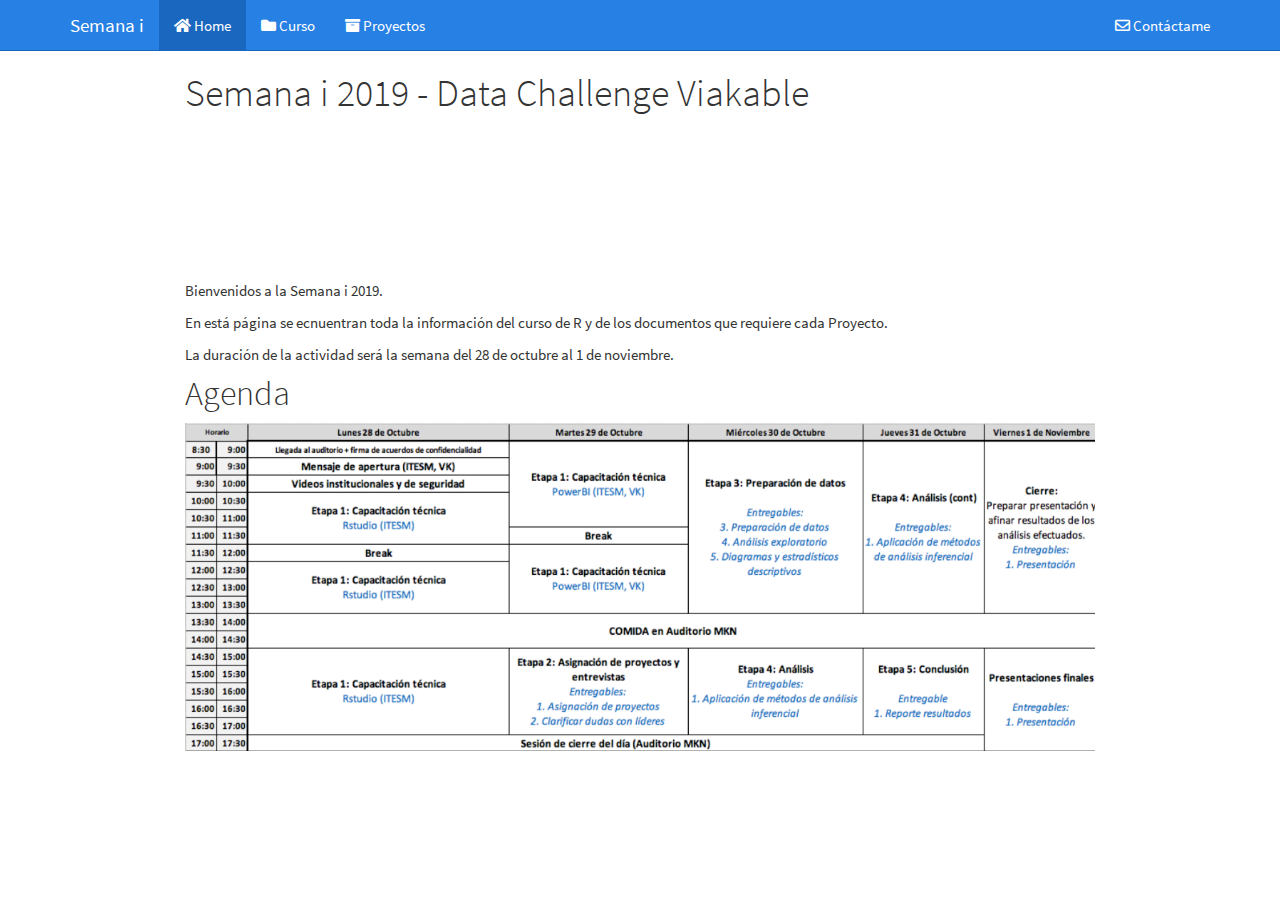
==== index.html @ 7a543953 "Update index.html" ====
<!DOCTYPE html>

<html xmlns="http://www.w3.org/1999/xhtml">

<head>

<meta charset="utf-8" />
<meta http-equiv="Content-Type" content="text/html; charset=utf-8" />
<meta name="generator" content="pandoc" />
<meta http-equiv="X-UA-Compatible" content="IE=EDGE" />




<title>Semana i 2019 - Data Challenge Viakable</title>

<script src="site_libs/jquery-1.11.3/jquery.min.js"></script>
<meta name="viewport" content="width=device-width, initial-scale=1" />
<link href="site_libs/bootstrap-3.3.5/css/cosmo.min.css" rel="stylesheet" />
<script src="site_libs/bootstrap-3.3.5/js/bootstrap.min.js"></script>
<script src="site_libs/bootstrap-3.3.5/shim/html5shiv.min.js"></script>
<script src="site_libs/bootstrap-3.3.5/shim/respond.min.js"></script>
<script src="site_libs/navigation-1.1/tabsets.js"></script>
<link href="site_libs/highlightjs-9.12.0/textmate.css" rel="stylesheet" />
<script src="site_libs/highlightjs-9.12.0/highlight.js"></script>
<link href="site_libs/font-awesome-5.1.0/css/all.css" rel="stylesheet" />
<link href="site_libs/font-awesome-5.1.0/css/v4-shims.css" rel="stylesheet" />

<style type="text/css">code{white-space: pre;}</style>
<style type="text/css">
  pre:not([class]) {
    background-color: white;
  }
</style>
<script type="text/javascript">
if (window.hljs) {
  hljs.configure({languages: []});
  hljs.initHighlightingOnLoad();
  if (document.readyState && document.readyState === "complete") {
    window.setTimeout(function() { hljs.initHighlighting(); }, 0);
  }
}
</script>



<style type="text/css">
h1 {
  font-size: 34px;
}
h1.title {
  font-size: 38px;
}
h2 {
  font-size: 30px;
}
h3 {
  font-size: 24px;
}
h4 {
  font-size: 18px;
}
h5 {
  font-size: 16px;
}
h6 {
  font-size: 12px;
}
.table th:not([align]) {
  text-align: left;
}
</style>




<style type = "text/css">
.main-container {
  max-width: 940px;
  margin-left: auto;
  margin-right: auto;
}
code {
  color: inherit;
  background-color: rgba(0, 0, 0, 0.04);
}
img {
  max-width:100%;
}
.tabbed-pane {
  padding-top: 12px;
}
.html-widget {
  margin-bottom: 20px;
}
button.code-folding-btn:focus {
  outline: none;
}
summary {
  display: list-item;
}
</style>


<style type="text/css">
/* padding for bootstrap navbar */
body {
  padding-top: 51px;
  padding-bottom: 40px;
}
/* offset scroll position for anchor links (for fixed navbar)  */
.section h1 {
  padding-top: 56px;
  margin-top: -56px;
}
.section h2 {
  padding-top: 56px;
  margin-top: -56px;
}
.section h3 {
  padding-top: 56px;
  margin-top: -56px;
}
.section h4 {
  padding-top: 56px;
  margin-top: -56px;
}
.section h5 {
  padding-top: 56px;
  margin-top: -56px;
}
.section h6 {
  padding-top: 56px;
  margin-top: -56px;
}
.dropdown-submenu {
  position: relative;
}
.dropdown-submenu>.dropdown-menu {
  top: 0;
  left: 100%;
  margin-top: -6px;
  margin-left: -1px;
  border-radius: 0 6px 6px 6px;
}
.dropdown-submenu:hover>.dropdown-menu {
  display: block;
}
.dropdown-submenu>a:after {
  display: block;
  content: " ";
  float: right;
  width: 0;
  height: 0;
  border-color: transparent;
  border-style: solid;
  border-width: 5px 0 5px 5px;
  border-left-color: #cccccc;
  margin-top: 5px;
  margin-right: -10px;
}
.dropdown-submenu:hover>a:after {
  border-left-color: #ffffff;
}
.dropdown-submenu.pull-left {
  float: none;
}
.dropdown-submenu.pull-left>.dropdown-menu {
  left: -100%;
  margin-left: 10px;
  border-radius: 6px 0 6px 6px;
}
</style>

<script>
// manage active state of menu based on current page
$(document).ready(function () {
  // active menu anchor
  href = window.location.pathname
  href = href.substr(href.lastIndexOf('/') + 1)
  if (href === "")
    href = "index.html";
  var menuAnchor = $('a[href="' + href + '"]');

  // mark it active
  menuAnchor.parent().addClass('active');

  // if it's got a parent navbar menu mark it active as well
  menuAnchor.closest('li.dropdown').addClass('active');
});
</script>

<!-- tabsets -->

<style type="text/css">
.tabset-dropdown > .nav-tabs {
  display: inline-table;
  max-height: 500px;
  min-height: 44px;
  overflow-y: auto;
  background: white;
  border: 1px solid #ddd;
  border-radius: 4px;
}

.tabset-dropdown > .nav-tabs > li.active:before {
  content: "";
  font-family: 'Glyphicons Halflings';
  display: inline-block;
  padding: 10px;
  border-right: 1px solid #ddd;
}

.tabset-dropdown > .nav-tabs.nav-tabs-open > li.active:before {
  content: "&#xe258;";
  border: none;
}

.tabset-dropdown > .nav-tabs.nav-tabs-open:before {
  content: "";
  font-family: 'Glyphicons Halflings';
  display: inline-block;
  padding: 10px;
  border-right: 1px solid #ddd;
}

.tabset-dropdown > .nav-tabs > li.active {
  display: block;
}

.tabset-dropdown > .nav-tabs > li > a,
.tabset-dropdown > .nav-tabs > li > a:focus,
.tabset-dropdown > .nav-tabs > li > a:hover {
  border: none;
  display: inline-block;
  border-radius: 4px;
}

.tabset-dropdown > .nav-tabs.nav-tabs-open > li {
  display: block;
  float: none;
}

.tabset-dropdown > .nav-tabs > li {
  display: none;
}
</style>

<!-- code folding -->




</head>

<body>


<div class="container-fluid main-container">




<div class="navbar navbar-inverse  navbar-fixed-top" role="navigation">
  <div class="container">
    <div class="navbar-header">
      <button type="button" class="navbar-toggle collapsed" data-toggle="collapse" data-target="#navbar">
        <span class="icon-bar"></span>
        <span class="icon-bar"></span>
        <span class="icon-bar"></span>
      </button>
      <a class="navbar-brand" href="index.html">Semana i</a>
    </div>
    <div id="navbar" class="navbar-collapse collapse">
      <ul class="nav navbar-nav">
        <li>
  <a href="index.html">
    <span class="fa fa-home"></span>
     
    Home
  </a>
</li>
<li>
  <a href="about.html">
    <span class="fa fa-folder"></span>
     
    Curso
  </a>
</li>
<li>
  <a href="material.html">
    <span class="fa fa-archive"></span>
     
    Proyectos
  </a>
</li>
      </ul>
      <ul class="nav navbar-nav navbar-right">
        <li>
  <a href="mailto:luisbv@tec.mx">
    <span class="fa fa-envelope-o"></span>
     
    Contáctame
  </a>
</li>
      </ul>
    </div><!--/.nav-collapse -->
  </div><!--/.container -->
</div><!--/.navbar -->

<div class="fluid-row" id="header">



<h1 class="title toc-ignore">Semana i 2019 - Data Challenge Viakable</h1>
<iframe src="https://powerva.microsoft.com/webchat/bots/40c012dd-8c26-44a7-b604-6dfee93627e7" frameborder="0" style="width: 1000; height: 1000;"></iframe>
</div>



<p>Bienvenidos a la Semana i 2019.</p>
<p>En está página se ecnuentran toda la información del curso de R y de los documentos que requiere cada Proyecto.</p>
<p>La duración de la actividad será la semana del 28 de octubre al 1 de noviembre.</p>
<div id="agenda" class="section level1">
<h1>Agenda</h1>
<p><img src="Agenda.png"> </img></p>
</div>




</div>

<script>

// add bootstrap table styles to pandoc tables
function bootstrapStylePandocTables() {
  $('tr.header').parent('thead').parent('table').addClass('table table-condensed');
}
$(document).ready(function () {
  bootstrapStylePandocTables();
});


</script>

<!-- tabsets -->

<script>
$(document).ready(function () {
  window.buildTabsets("TOC");
});

$(document).ready(function () {
  $('.tabset-dropdown > .nav-tabs > li').click(function () {
    $(this).parent().toggleClass('nav-tabs-open')
  });
});
</script>

<!-- code folding -->


<!-- dynamically load mathjax for compatibility with self-contained -->
<script>
  (function () {
    var script = document.createElement("script");
    script.type = "text/javascript";
    script.src  = "https://mathjax.rstudio.com/latest/MathJax.js?config=TeX-AMS-MML_HTMLorMML";
    document.getElementsByTagName("head")[0].appendChild(script);
  })();
</script>

</body>
</html>
---- site_libs/bootstrap-3.3.5/css/cosmo.min.css ----
@font-face {
  font-family: 'Source Sans Pro';
  font-style: normal;
  font-weight: 300;
  src: url(fonts/SourceSansProLight.ttf) format('truetype');
}
@font-face {
  font-family: 'Source Sans Pro';
  font-style: normal;
  font-weight: 400;
  src: url(fonts/SourceSansPro.ttf) format('truetype');
}
@font-face {
  font-family: 'Source Sans Pro';
  font-style: normal;
  font-weight: 700;
  src: url(fonts/SourceSansProBold.ttf) format('truetype');
}

/*!
 * bootswatch v3.3.6
 * Homepage: http://bootswatch.com
 * Copyright 2012-2015 Thomas Park
 * Licensed under MIT
 * Based on Bootstrap
*//*!
 * Bootstrap v3.3.6 (http://getbootstrap.com)
 * Copyright 2011-2015 Twitter, Inc.
 * Licensed under MIT (https://github.com/twbs/bootstrap/blob/master/LICENSE)
 *//*! normalize.css v3.0.3 | MIT License | github.com/necolas/normalize.css */html{font-family:sans-serif;-ms-text-size-adjust:100%;-webkit-text-size-adjust:100%}body{margin:0}article,aside,details,figcaption,figure,footer,header,hgroup,main,menu,nav,section,summary{display:block}audio,canvas,progress,video{display:inline-block;vertical-align:baseline}audio:not([controls]){display:none;height:0}[hidden],template{display:none}a{background-color:transparent}a:active,a:hover{outline:0}abbr[title]{border-bottom:1px dotted}b,strong{font-weight:bold}dfn{font-style:italic}h1{font-size:2em;margin:0.67em 0}mark{background:#ff0;color:#000}small{font-size:80%}sub,sup{font-size:75%;line-height:0;position:relative;vertical-align:baseline}sup{top:-0.5em}sub{bottom:-0.25em}img{border:0}svg:not(:root){overflow:hidden}figure{margin:1em 40px}hr{-webkit-box-sizing:content-box;-moz-box-sizing:content-box;box-sizing:content-box;height:0}pre{overflow:auto}code,kbd,pre,samp{font-family:monospace, monospace;font-size:1em}button,input,optgroup,select,textarea{color:inherit;font:inherit;margin:0}button{overflow:visible}button,select{text-transform:none}button,html input[type="button"],input[type="reset"],input[type="submit"]{-webkit-appearance:button;cursor:pointer}button[disabled],html input[disabled]{cursor:default}button::-moz-focus-inner,input::-moz-focus-inner{border:0;padding:0}input{line-height:normal}input[type="checkbox"],input[type="radio"]{-webkit-box-sizing:border-box;-moz-box-sizing:border-box;box-sizing:border-box;padding:0}input[type="number"]::-webkit-inner-spin-button,input[type="number"]::-webkit-outer-spin-button{height:auto}input[type="search"]{-webkit-appearance:textfield;-webkit-box-sizing:content-box;-moz-box-sizing:content-box;box-sizing:content-box}input[type="search"]::-webkit-search-cancel-button,input[type="search"]::-webkit-search-decoration{-webkit-appearance:none}fieldset{border:1px solid #c0c0c0;margin:0 2px;padding:0.35em 0.625em 0.75em}legend{border:0;padding:0}textarea{overflow:auto}optgroup{font-weight:bold}table{border-collapse:collapse;border-spacing:0}td,th{padding:0}/*! Source: https://github.com/h5bp/html5-boilerplate/blob/master/src/css/main.css */@media print{*,*:before,*:after{background:transparent !important;color:#000 !important;-webkit-box-shadow:none !important;box-shadow:none !important;text-shadow:none !important}a,a:visited{text-decoration:underline}a[href]:after{content:" (" attr(href) ")"}abbr[title]:after{content:" (" attr(title) ")"}a[href^="#"]:after,a[href^="javascript:"]:after{content:""}pre,blockquote{border:1px solid #999;page-break-inside:avoid}thead{display:table-header-group}tr,img{page-break-inside:avoid}img{max-width:100% !important}p,h2,h3{orphans:3;widows:3}h2,h3{page-break-after:avoid}.navbar{display:none}.btn>.caret,.dropup>.btn>.caret{border-top-color:#000 !important}.label{border:1px solid #000}.table{border-collapse:collapse !important}.table td,.table th{background-color:#fff !important}.table-bordered th,.table-bordered td{border:1px solid #ddd !important}}@font-face{font-family:'Glyphicons Halflings';src:url('../fonts/glyphicons-halflings-regular.eot');src:url('../fonts/glyphicons-halflings-regular.eot?#iefix') format('embedded-opentype'),url('../fonts/glyphicons-halflings-regular.woff') format('woff'),url('../fonts/glyphicons-halflings-regular.ttf') format('truetype'),url('../fonts/glyphicons-halflings-regular.svg#glyphicons_halflingsregular') format('svg')}.glyphicon{position:relative;top:1px;display:inline-block;font-family:'Glyphicons Halflings';font-style:normal;font-weight:normal;line-height:1;-webkit-font-smoothing:antialiased;-moz-osx-font-smoothing:grayscale}.glyphicon-asterisk:before{content:"\002a"}.glyphicon-plus:before{content:"\002b"}.glyphicon-euro:before,.glyphicon-eur:before{content:"\20ac"}.glyphicon-minus:before{content:"\2212"}.glyphicon-cloud:before{content:"\2601"}.glyphicon-envelope:before{content:"\2709"}.glyphicon-pencil:before{content:"\270f"}.glyphicon-glass:before{content:"\e001"}.glyphicon-music:before{content:"\e002"}.glyphicon-search:before{content:"\e003"}.glyphicon-heart:before{content:"\e005"}.glyphicon-star:before{content:"\e006"}.glyphicon-star-empty:before{content:"\e007"}.glyphicon-user:before{content:"\e008"}.glyphicon-film:before{content:"\e009"}.glyphicon-th-large:before{content:"\e010"}.glyphicon-th:before{content:"\e011"}.glyphicon-th-list:before{content:"\e012"}.glyphicon-ok:before{content:"\e013"}.glyphicon-remove:before{content:"\e014"}.glyphicon-zoom-in:before{content:"\e015"}.glyphicon-zoom-out:before{content:"\e016"}.glyphicon-off:before{content:"\e017"}.glyphicon-signal:before{content:"\e018"}.glyphicon-cog:before{content:"\e019"}.glyphicon-trash:before{content:"\e020"}.glyphicon-home:before{content:"\e021"}.glyphicon-file:before{content:"\e022"}.glyphicon-time:before{content:"\e023"}.glyphicon-road:before{content:"\e024"}.glyphicon-download-alt:before{content:"\e025"}.glyphicon-download:before{content:"\e026"}.glyphicon-upload:before{content:"\e027"}.glyphicon-inbox:before{content:"\e028"}.glyphicon-play-circle:before{content:"\e029"}.glyphicon-repeat:before{content:"\e030"}.glyphicon-refresh:before{content:"\e031"}.glyphicon-list-alt:before{content:"\e032"}.glyphicon-lock:before{content:"\e033"}.glyphicon-flag:before{content:"\e034"}.glyphicon-headphones:before{content:"\e035"}.glyphicon-volume-off:before{content:"\e036"}.glyphicon-volume-down:before{content:"\e037"}.glyphicon-volume-up:before{content:"\e038"}.glyphicon-qrcode:before{content:"\e039"}.glyphicon-barcode:before{content:"\e040"}.glyphicon-tag:before{content:"\e041"}.glyphicon-tags:before{content:"\e042"}.glyphicon-book:before{content:"\e043"}.glyphicon-bookmark:before{content:"\e044"}.glyphicon-print:before{content:"\e045"}.glyphicon-camera:before{content:"\e046"}.glyphicon-font:before{content:"\e047"}.glyphicon-bold:before{content:"\e048"}.glyphicon-italic:before{content:"\e049"}.glyphicon-text-height:before{content:"\e050"}.glyphicon-text-width:before{content:"\e051"}.glyphicon-align-left:before{content:"\e052"}.glyphicon-align-center:before{content:"\e053"}.glyphicon-align-right:before{content:"\e054"}.glyphicon-align-justify:before{content:"\e055"}.glyphicon-list:before{content:"\e056"}.glyphicon-indent-left:before{content:"\e057"}.glyphicon-indent-right:before{content:"\e058"}.glyphicon-facetime-video:before{content:"\e059"}.glyphicon-picture:before{content:"\e060"}.glyphicon-map-marker:before{content:"\e062"}.glyphicon-adjust:before{content:"\e063"}.glyphicon-tint:before{content:"\e064"}.glyphicon-edit:before{content:"\e065"}.glyphicon-share:before{content:"\e066"}.glyphicon-check:before{content:"\e067"}.glyphicon-move:before{content:"\e068"}.glyphicon-step-backward:before{content:"\e069"}.glyphicon-fast-backward:before{content:"\e070"}.glyphicon-backward:before{content:"\e071"}.glyphicon-play:before{content:"\e072"}.glyphicon-pause:before{content:"\e073"}.glyphicon-stop:before{content:"\e074"}.glyphicon-forward:before{content:"\e075"}.glyphicon-fast-forward:before{content:"\e076"}.glyphicon-step-forward:before{content:"\e077"}.glyphicon-eject:before{content:"\e078"}.glyphicon-chevron-left:before{content:"\e079"}.glyphicon-chevron-right:before{content:"\e080"}.glyphicon-plus-sign:before{content:"\e081"}.glyphicon-minus-sign:before{content:"\e082"}.glyphicon-remove-sign:before{content:"\e083"}.glyphicon-ok-sign:before{content:"\e084"}.glyphicon-question-sign:before{content:"\e085"}.glyphicon-info-sign:before{content:"\e086"}.glyphicon-screenshot:before{content:"\e087"}.glyphicon-remove-circle:before{content:"\e088"}.glyphicon-ok-circle:before{content:"\e089"}.glyphicon-ban-circle:before{content:"\e090"}.glyphicon-arrow-left:before{content:"\e091"}.glyphicon-arrow-right:before{content:"\e092"}.glyphicon-arrow-up:before{content:"\e093"}.glyphicon-arrow-down:before{content:"\e094"}.glyphicon-share-alt:before{content:"\e095"}.glyphicon-resize-full:before{content:"\e096"}.glyphicon-resize-small:before{content:"\e097"}.glyphicon-exclamation-sign:before{content:"\e101"}.glyphicon-gift:before{content:"\e102"}.glyphicon-leaf:before{content:"\e103"}.glyphicon-fire:before{content:"\e104"}.glyphicon-eye-open:before{content:"\e105"}.glyphicon-eye-close:before{content:"\e106"}.glyphicon-warning-sign:before{content:"\e107"}.glyphicon-plane:before{content:"\e108"}.glyphicon-calendar:before{content:"\e109"}.glyphicon-random:before{content:"\e110"}.glyphicon-comment:before{content:"\e111"}.glyphicon-magnet:before{content:"\e112"}.glyphicon-chevron-up:before{content:"\e113"}.glyphicon-chevron-down:before{content:"\e114"}.glyphicon-retweet:before{content:"\e115"}.glyphicon-shopping-cart:before{content:"\e116"}.glyphicon-folder-close:before{content:"\e117"}.glyphicon-folder-open:before{content:"\e118"}.glyphicon-resize-vertical:before{content:"\e119"}.glyphicon-resize-horizontal:before{content:"\e120"}.glyphicon-hdd:before{content:"\e121"}.glyphicon-bullhorn:before{content:"\e122"}.glyphicon-bell:before{content:"\e123"}.glyphicon-certificate:before{content:"\e124"}.glyphicon-thumbs-up:before{content:"\e125"}.glyphicon-thumbs-down:before{content:"\e126"}.glyphicon-hand-right:before{content:"\e127"}.glyphicon-hand-left:before{content:"\e128"}.glyphicon-hand-up:before{content:"\e129"}.glyphicon-hand-down:before{content:"\e130"}.glyphicon-circle-arrow-right:before{content:"\e131"}.glyphicon-circle-arrow-left:before{content:"\e132"}.glyphicon-circle-arrow-up:before{content:"\e133"}.glyphicon-circle-arrow-down:before{content:"\e134"}.glyphicon-globe:before{content:"\e135"}.glyphicon-wrench:before{content:"\e136"}.glyphicon-tasks:before{content:"\e137"}.glyphicon-filter:before{content:"\e138"}.glyphicon-briefcase:before{content:"\e139"}.glyphicon-fullscreen:before{content:"\e140"}.glyphicon-dashboard:before{content:"\e141"}.glyphicon-paperclip:before{content:"\e142"}.glyphicon-heart-empty:before{content:"\e143"}.glyphicon-link:before{content:"\e144"}.glyphicon-phone:before{content:"\e145"}.glyphicon-pushpin:before{content:"\e146"}.glyphicon-usd:before{content:"\e148"}.glyphicon-gbp:before{content:"\e149"}.glyphicon-sort:before{content:"\e150"}.glyphicon-sort-by-alphabet:before{content:"\e151"}.glyphicon-sort-by-alphabet-alt:before{content:"\e152"}.glyphicon-sort-by-order:before{content:"\e153"}.glyphicon-sort-by-order-alt:before{content:"\e154"}.glyphicon-sort-by-attributes:before{content:"\e155"}.glyphicon-sort-by-attributes-alt:before{content:"\e156"}.glyphicon-unchecked:before{content:"\e157"}.glyphicon-expand:before{content:"\e158"}.glyphicon-collapse-down:before{content:"\e159"}.glyphicon-collapse-up:before{content:"\e160"}.glyphicon-log-in:before{content:"\e161"}.glyphicon-flash:before{content:"\e162"}.glyphicon-log-out:before{content:"\e163"}.glyphicon-new-window:before{content:"\e164"}.glyphicon-record:before{content:"\e165"}.glyphicon-save:before{content:"\e166"}.glyphicon-open:before{content:"\e167"}.glyphicon-saved:before{content:"\e168"}.glyphicon-import:before{content:"\e169"}.glyphicon-export:before{content:"\e170"}.glyphicon-send:before{content:"\e171"}.glyphicon-floppy-disk:before{content:"\e172"}.glyphicon-floppy-saved:before{content:"\e173"}.glyphicon-floppy-remove:before{content:"\e174"}.glyphicon-floppy-save:before{content:"\e175"}.glyphicon-floppy-open:before{content:"\e176"}.glyphicon-credit-card:before{content:"\e177"}.glyphicon-transfer:before{content:"\e178"}.glyphicon-cutlery:before{content:"\e179"}.glyphicon-header:before{content:"\e180"}.glyphicon-compressed:before{content:"\e181"}.glyphicon-earphone:before{content:"\e182"}.glyphicon-phone-alt:before{content:"\e183"}.glyphicon-tower:before{content:"\e184"}.glyphicon-stats:before{content:"\e185"}.glyphicon-sd-video:before{content:"\e186"}.glyphicon-hd-video:before{content:"\e187"}.glyphicon-subtitles:before{content:"\e188"}.glyphicon-sound-stereo:before{content:"\e189"}.glyphicon-sound-dolby:before{content:"\e190"}.glyphicon-sound-5-1:before{content:"\e191"}.glyphicon-sound-6-1:before{content:"\e192"}.glyphicon-sound-7-1:before{content:"\e193"}.glyphicon-copyright-mark:before{content:"\e194"}.glyphicon-registration-mark:before{content:"\e195"}.glyphicon-cloud-download:before{content:"\e197"}.glyphicon-cloud-upload:before{content:"\e198"}.glyphicon-tree-conifer:before{content:"\e199"}.glyphicon-tree-deciduous:before{content:"\e200"}.glyphicon-cd:before{content:"\e201"}.glyphicon-save-file:before{content:"\e202"}.glyphicon-open-file:before{content:"\e203"}.glyphicon-level-up:before{content:"\e204"}.glyphicon-copy:before{content:"\e205"}.glyphicon-paste:before{content:"\e206"}.glyphicon-alert:before{content:"\e209"}.glyphicon-equalizer:before{content:"\e210"}.glyphicon-king:before{content:"\e211"}.glyphicon-queen:before{content:"\e212"}.glyphicon-pawn:before{content:"\e213"}.glyphicon-bishop:before{content:"\e214"}.glyphicon-knight:before{content:"\e215"}.glyphicon-baby-formula:before{content:"\e216"}.glyphicon-tent:before{content:"\26fa"}.glyphicon-blackboard:before{content:"\e218"}.glyphicon-bed:before{content:"\e219"}.glyphicon-apple:before{content:"\f8ff"}.glyphicon-erase:before{content:"\e221"}.glyphicon-hourglass:before{content:"\231b"}.glyphicon-lamp:before{content:"\e223"}.glyphicon-duplicate:before{content:"\e224"}.glyphicon-piggy-bank:before{content:"\e225"}.glyphicon-scissors:before{content:"\e226"}.glyphicon-bitcoin:before{content:"\e227"}.glyphicon-btc:before{content:"\e227"}.glyphicon-xbt:before{content:"\e227"}.glyphicon-yen:before{content:"\00a5"}.glyphicon-jpy:before{content:"\00a5"}.glyphicon-ruble:before{content:"\20bd"}.glyphicon-rub:before{content:"\20bd"}.glyphicon-scale:before{content:"\e230"}.glyphicon-ice-lolly:before{content:"\e231"}.glyphicon-ice-lolly-tasted:before{content:"\e232"}.glyphicon-education:before{content:"\e233"}.glyphicon-option-horizontal:before{content:"\e234"}.glyphicon-option-vertical:before{content:"\e235"}.glyphicon-menu-hamburger:before{content:"\e236"}.glyphicon-modal-window:before{content:"\e237"}.glyphicon-oil:before{content:"\e238"}.glyphicon-grain:before{content:"\e239"}.glyphicon-sunglasses:before{content:"\e240"}.glyphicon-text-size:before{content:"\e241"}.glyphicon-text-color:before{content:"\e242"}.glyphicon-text-background:before{content:"\e243"}.glyphicon-object-align-top:before{content:"\e244"}.glyphicon-object-align-bottom:before{content:"\e245"}.glyphicon-object-align-horizontal:before{content:"\e246"}.glyphicon-object-align-left:before{content:"\e247"}.glyphicon-object-align-vertical:before{content:"\e248"}.glyphicon-object-align-right:before{content:"\e249"}.glyphicon-triangle-right:before{content:"\e250"}.glyphicon-triangle-left:before{content:"\e251"}.glyphicon-triangle-bottom:before{content:"\e252"}.glyphicon-triangle-top:before{content:"\e253"}.glyphicon-console:before{content:"\e254"}.glyphicon-superscript:before{content:"\e255"}.glyphicon-subscript:before{content:"\e256"}.glyphicon-menu-left:before{content:"\e257"}.glyphicon-menu-right:before{content:"\e258"}.glyphicon-menu-down:before{content:"\e259"}.glyphicon-menu-up:before{content:"\e260"}*{-webkit-box-sizing:border-box;-moz-box-sizing:border-box;box-sizing:border-box}*:before,*:after{-webkit-box-sizing:border-box;-moz-box-sizing:border-box;box-sizing:border-box}html{font-size:10px;-webkit-tap-highlight-color:rgba(0,0,0,0)}body{font-family:"Source Sans Pro",Calibri,Candara,Arial,sans-serif;font-size:15px;line-height:1.42857143;color:#333333;background-color:#ffffff}input,button,select,textarea{font-family:inherit;font-size:inherit;line-height:inherit}a{color:#2780e3;text-decoration:none}a:hover,a:focus{color:#165ba8;text-decoration:underline}a:focus{outline:thin dotted;outline:5px auto -webkit-focus-ring-color;outline-offset:-2px}figure{margin:0}img{vertical-align:middle}.img-responsive,.thumbnail>img,.thumbnail a>img,.carousel-inner>.item>img,.carousel-inner>.item>a>img{display:block;max-width:100%;height:auto}.img-rounded{border-radius:0}.img-thumbnail{padding:4px;line-height:1.42857143;background-color:#ffffff;border:1px solid #dddddd;border-radius:0;-webkit-transition:all .2s ease-in-out;-o-transition:all .2s ease-in-out;transition:all .2s ease-in-out;display:inline-block;max-width:100%;height:auto}.img-circle{border-radius:50%}hr{margin-top:21px;margin-bottom:21px;border:0;border-top:1px solid #e6e6e6}.sr-only{position:absolute;width:1px;height:1px;margin:-1px;padding:0;overflow:hidden;clip:rect(0, 0, 0, 0);border:0}.sr-only-focusable:active,.sr-only-focusable:focus{position:static;width:auto;height:auto;margin:0;overflow:visible;clip:auto}[role="button"]{cursor:pointer}h1,h2,h3,h4,h5,h6,.h1,.h2,.h3,.h4,.h5,.h6{font-family:"Source Sans Pro",Calibri,Candara,Arial,sans-serif;font-weight:300;line-height:1.1;color:inherit}h1 small,h2 small,h3 small,h4 small,h5 small,h6 small,.h1 small,.h2 small,.h3 small,.h4 small,.h5 small,.h6 small,h1 .small,h2 .small,h3 .small,h4 .small,h5 .small,h6 .small,.h1 .small,.h2 .small,.h3 .small,.h4 .small,.h5 .small,.h6 .small{font-weight:normal;line-height:1;color:#999999}h1,.h1,h2,.h2,h3,.h3{margin-top:21px;margin-bottom:10.5px}h1 small,.h1 small,h2 small,.h2 small,h3 small,.h3 small,h1 .small,.h1 .small,h2 .small,.h2 .small,h3 .small,.h3 .small{font-size:65%}h4,.h4,h5,.h5,h6,.h6{margin-top:10.5px;margin-bottom:10.5px}h4 small,.h4 small,h5 small,.h5 small,h6 small,.h6 small,h4 .small,.h4 .small,h5 .small,.h5 .small,h6 .small,.h6 .small{font-size:75%}h1,.h1{font-size:39px}h2,.h2{font-size:32px}h3,.h3{font-size:26px}h4,.h4{font-size:19px}h5,.h5{font-size:15px}h6,.h6{font-size:13px}p{margin:0 0 10.5px}.lead{margin-bottom:21px;font-size:17px;font-weight:300;line-height:1.4}@media (min-width:768px){.lead{font-size:22.5px}}small,.small{font-size:86%}mark,.mark{background-color:#ff7518;padding:.2em}.text-left{text-align:left}.text-right{text-align:right}.text-center{text-align:center}.text-justify{text-align:justify}.text-nowrap{white-space:nowrap}.text-lowercase{text-transform:lowercase}.text-uppercase{text-transform:uppercase}.text-capitalize{text-transform:capitalize}.text-muted{color:#999999}.text-primary{color:#2780e3}a.text-primary:hover,a.text-primary:focus{color:#1967be}.text-success{color:#ffffff}a.text-success:hover,a.text-success:focus{color:#e6e6e6}.text-info{color:#ffffff}a.text-info:hover,a.text-info:focus{color:#e6e6e6}.text-warning{color:#ffffff}a.text-warning:hover,a.text-warning:focus{color:#e6e6e6}.text-danger{color:#ffffff}a.text-danger:hover,a.text-danger:focus{color:#e6e6e6}.bg-primary{color:#fff;background-color:#2780e3}a.bg-primary:hover,a.bg-primary:focus{background-color:#1967be}.bg-success{background-color:#3fb618}a.bg-success:hover,a.bg-success:focus{background-color:#2f8912}.bg-info{background-color:#9954bb}a.bg-info:hover,a.bg-info:focus{background-color:#7e3f9d}.bg-warning{background-color:#ff7518}a.bg-warning:hover,a.bg-warning:focus{background-color:#e45c00}.bg-danger{background-color:#ff0039}a.bg-danger:hover,a.bg-danger:focus{background-color:#cc002e}.page-header{padding-bottom:9.5px;margin:42px 0 21px;border-bottom:1px solid #e6e6e6}ul,ol{margin-top:0;margin-bottom:10.5px}ul ul,ol ul,ul ol,ol ol{margin-bottom:0}.list-unstyled{padding-left:0;list-style:none}.list-inline{padding-left:0;list-style:none;margin-left:-5px}.list-inline>li{display:inline-block;padding-left:5px;padding-right:5px}dl{margin-top:0;margin-bottom:21px}dt,dd{line-height:1.42857143}dt{font-weight:bold}dd{margin-left:0}@media (min-width:768px){.dl-horizontal dt{float:left;width:160px;clear:left;text-align:right;overflow:hidden;text-overflow:ellipsis;white-space:nowrap}.dl-horizontal dd{margin-left:180px}}abbr[title],abbr[data-original-title]{cursor:help;border-bottom:1px dotted #999999}.initialism{font-size:90%;text-transform:uppercase}blockquote{padding:10.5px 21px;margin:0 0 21px;font-size:18.75px;border-left:5px solid #e6e6e6}blockquote p:last-child,blockquote ul:last-child,blockquote ol:last-child{margin-bottom:0}blockquote footer,blockquote small,blockquote .small{display:block;font-size:80%;line-height:1.42857143;color:#999999}blockquote footer:before,blockquote small:before,blockquote .small:before{content:'\2014 \00A0'}.blockquote-reverse,blockquote.pull-right{padding-right:15px;padding-left:0;border-right:5px solid #e6e6e6;border-left:0;text-align:right}.blockquote-reverse footer:before,blockquote.pull-right footer:before,.blockquote-reverse small:before,blockquote.pull-right small:before,.blockquote-reverse .small:before,blockquote.pull-right .small:before{content:''}.blockquote-reverse footer:after,blockquote.pull-right footer:after,.blockquote-reverse small:after,blockquote.pull-right small:after,.blockquote-reverse .small:after,blockquote.pull-right .small:after{content:'\00A0 \2014'}address{margin-bottom:21px;font-style:normal;line-height:1.42857143}code,kbd,pre,samp{font-family:monospace}code{padding:2px 4px;font-size:90%;color:#c7254e;background-color:#f9f2f4;border-radius:0}kbd{padding:2px 4px;font-size:90%;color:#ffffff;background-color:#333333;border-radius:0;-webkit-box-shadow:inset 0 -1px 0 rgba(0,0,0,0.25);box-shadow:inset 0 -1px 0 rgba(0,0,0,0.25)}kbd kbd{padding:0;font-size:100%;font-weight:bold;-webkit-box-shadow:none;box-shadow:none}pre{display:block;padding:10px;margin:0 0 10.5px;font-size:14px;line-height:1.42857143;word-break:break-all;word-wrap:break-word;color:#333333;background-color:#f5f5f5;border:1px solid #cccccc;border-radius:0}pre code{padding:0;font-size:inherit;color:inherit;white-space:pre-wrap;background-color:transparent;border-radius:0}.pre-scrollable{max-height:340px;overflow-y:scroll}.container{margin-right:auto;margin-left:auto;padding-left:15px;padding-right:15px}@media (min-width:768px){.container{width:750px}}@media (min-width:992px){.container{width:970px}}@media (min-width:1200px){.container{width:1170px}}.container-fluid{margin-right:auto;margin-left:auto;padding-left:15px;padding-right:15px}.row{margin-left:-15px;margin-right:-15px}.col-xs-1,.col-sm-1,.col-md-1,.col-lg-1,.col-xs-2,.col-sm-2,.col-md-2,.col-lg-2,.col-xs-3,.col-sm-3,.col-md-3,.col-lg-3,.col-xs-4,.col-sm-4,.col-md-4,.col-lg-4,.col-xs-5,.col-sm-5,.col-md-5,.col-lg-5,.col-xs-6,.col-sm-6,.col-md-6,.col-lg-6,.col-xs-7,.col-sm-7,.col-md-7,.col-lg-7,.col-xs-8,.col-sm-8,.col-md-8,.col-lg-8,.col-xs-9,.col-sm-9,.col-md-9,.col-lg-9,.col-xs-10,.col-sm-10,.col-md-10,.col-lg-10,.col-xs-11,.col-sm-11,.col-md-11,.col-lg-11,.col-xs-12,.col-sm-12,.col-md-12,.col-lg-12{position:relative;min-height:1px;padding-left:15px;padding-right:15px}.col-xs-1,.col-xs-2,.col-xs-3,.col-xs-4,.col-xs-5,.col-xs-6,.col-xs-7,.col-xs-8,.col-xs-9,.col-xs-10,.col-xs-11,.col-xs-12{float:left}.col-xs-12{width:100%}.col-xs-11{width:91.66666667%}.col-xs-10{width:83.33333333%}.col-xs-9{width:75%}.col-xs-8{width:66.66666667%}.col-xs-7{width:58.33333333%}.col-xs-6{width:50%}.col-xs-5{width:41.66666667%}.col-xs-4{width:33.33333333%}.col-xs-3{width:25%}.col-xs-2{width:16.66666667%}.col-xs-1{width:8.33333333%}.col-xs-pull-12{right:100%}.col-xs-pull-11{right:91.66666667%}.col-xs-pull-10{right:83.33333333%}.col-xs-pull-9{right:75%}.col-xs-pull-8{right:66.66666667%}.col-xs-pull-7{right:58.33333333%}.col-xs-pull-6{right:50%}.col-xs-pull-5{right:41.66666667%}.col-xs-pull-4{right:33.33333333%}.col-xs-pull-3{right:25%}.col-xs-pull-2{right:16.66666667%}.col-xs-pull-1{right:8.33333333%}.col-xs-pull-0{right:auto}.col-xs-push-12{left:100%}.col-xs-push-11{left:91.66666667%}.col-xs-push-10{left:83.33333333%}.col-xs-push-9{left:75%}.col-xs-push-8{left:66.66666667%}.col-xs-push-7{left:58.33333333%}.col-xs-push-6{left:50%}.col-xs-push-5{left:41.66666667%}.col-xs-push-4{left:33.33333333%}.col-xs-push-3{left:25%}.col-xs-push-2{left:16.66666667%}.col-xs-push-1{left:8.33333333%}.col-xs-push-0{left:auto}.col-xs-offset-12{margin-left:100%}.col-xs-offset-11{margin-left:91.66666667%}.col-xs-offset-10{margin-left:83.33333333%}.col-xs-offset-9{margin-left:75%}.col-xs-offset-8{margin-left:66.66666667%}.col-xs-offset-7{margin-left:58.33333333%}.col-xs-offset-6{margin-left:50%}.col-xs-offset-5{margin-left:41.66666667%}.col-xs-offset-4{margin-left:33.33333333%}.col-xs-offset-3{margin-left:25%}.col-xs-offset-2{margin-left:16.66666667%}.col-xs-offset-1{margin-left:8.33333333%}.col-xs-offset-0{margin-left:0%}@media (min-width:768px){.col-sm-1,.col-sm-2,.col-sm-3,.col-sm-4,.col-sm-5,.col-sm-6,.col-sm-7,.col-sm-8,.col-sm-9,.col-sm-10,.col-sm-11,.col-sm-12{float:left}.col-sm-12{width:100%}.col-sm-11{width:91.66666667%}.col-sm-10{width:83.33333333%}.col-sm-9{width:75%}.col-sm-8{width:66.66666667%}.col-sm-7{width:58.33333333%}.col-sm-6{width:50%}.col-sm-5{width:41.66666667%}.col-sm-4{width:33.33333333%}.col-sm-3{width:25%}.col-sm-2{width:16.66666667%}.col-sm-1{width:8.33333333%}.col-sm-pull-12{right:100%}.col-sm-pull-11{right:91.66666667%}.col-sm-pull-10{right:83.33333333%}.col-sm-pull-9{right:75%}.col-sm-pull-8{right:66.66666667%}.col-sm-pull-7{right:58.33333333%}.col-sm-pull-6{right:50%}.col-sm-pull-5{right:41.66666667%}.col-sm-pull-4{right:33.33333333%}.col-sm-pull-3{right:25%}.col-sm-pull-2{right:16.66666667%}.col-sm-pull-1{right:8.33333333%}.col-sm-pull-0{right:auto}.col-sm-push-12{left:100%}.col-sm-push-11{left:91.66666667%}.col-sm-push-10{left:83.33333333%}.col-sm-push-9{left:75%}.col-sm-push-8{left:66.66666667%}.col-sm-push-7{left:58.33333333%}.col-sm-push-6{left:50%}.col-sm-push-5{left:41.66666667%}.col-sm-push-4{left:33.33333333%}.col-sm-push-3{left:25%}.col-sm-push-2{left:16.66666667%}.col-sm-push-1{left:8.33333333%}.col-sm-push-0{left:auto}.col-sm-offset-12{margin-left:100%}.col-sm-offset-11{margin-left:91.66666667%}.col-sm-offset-10{margin-left:83.33333333%}.col-sm-offset-9{margin-left:75%}.col-sm-offset-8{margin-left:66.66666667%}.col-sm-offset-7{margin-left:58.33333333%}.col-sm-offset-6{margin-left:50%}.col-sm-offset-5{margin-left:41.66666667%}.col-sm-offset-4{margin-left:33.33333333%}.col-sm-offset-3{margin-left:25%}.col-sm-offset-2{margin-left:16.66666667%}.col-sm-offset-1{margin-left:8.33333333%}.col-sm-offset-0{margin-left:0%}}@media (min-width:992px){.col-md-1,.col-md-2,.col-md-3,.col-md-4,.col-md-5,.col-md-6,.col-md-7,.col-md-8,.col-md-9,.col-md-10,.col-md-11,.col-md-12{float:left}.col-md-12{width:100%}.col-md-11{width:91.66666667%}.col-md-10{width:83.33333333%}.col-md-9{width:75%}.col-md-8{width:66.66666667%}.col-md-7{width:58.33333333%}.col-md-6{width:50%}.col-md-5{width:41.66666667%}.col-md-4{width:33.33333333%}.col-md-3{width:25%}.col-md-2{width:16.66666667%}.col-md-1{width:8.33333333%}.col-md-pull-12{right:100%}.col-md-pull-11{right:91.66666667%}.col-md-pull-10{right:83.33333333%}.col-md-pull-9{right:75%}.col-md-pull-8{right:66.66666667%}.col-md-pull-7{right:58.33333333%}.col-md-pull-6{right:50%}.col-md-pull-5{right:41.66666667%}.col-md-pull-4{right:33.33333333%}.col-md-pull-3{right:25%}.col-md-pull-2{right:16.66666667%}.col-md-pull-1{right:8.33333333%}.col-md-pull-0{right:auto}.col-md-push-12{left:100%}.col-md-push-11{left:91.66666667%}.col-md-push-10{left:83.33333333%}.col-md-push-9{left:75%}.col-md-push-8{left:66.66666667%}.col-md-push-7{left:58.33333333%}.col-md-push-6{left:50%}.col-md-push-5{left:41.66666667%}.col-md-push-4{left:33.33333333%}.col-md-push-3{left:25%}.col-md-push-2{left:16.66666667%}.col-md-push-1{left:8.33333333%}.col-md-push-0{left:auto}.col-md-offset-12{margin-left:100%}.col-md-offset-11{margin-left:91.66666667%}.col-md-offset-10{margin-left:83.33333333%}.col-md-offset-9{margin-left:75%}.col-md-offset-8{margin-left:66.66666667%}.col-md-offset-7{margin-left:58.33333333%}.col-md-offset-6{margin-left:50%}.col-md-offset-5{margin-left:41.66666667%}.col-md-offset-4{margin-left:33.33333333%}.col-md-offset-3{margin-left:25%}.col-md-offset-2{margin-left:16.66666667%}.col-md-offset-1{margin-left:8.33333333%}.col-md-offset-0{margin-left:0%}}@media (min-width:1200px){.col-lg-1,.col-lg-2,.col-lg-3,.col-lg-4,.col-lg-5,.col-lg-6,.col-lg-7,.col-lg-8,.col-lg-9,.col-lg-10,.col-lg-11,.col-lg-12{float:left}.col-lg-12{width:100%}.col-lg-11{width:91.66666667%}.col-lg-10{width:83.33333333%}.col-lg-9{width:75%}.col-lg-8{width:66.66666667%}.col-lg-7{width:58.33333333%}.col-lg-6{width:50%}.col-lg-5{width:41.66666667%}.col-lg-4{width:33.33333333%}.col-lg-3{width:25%}.col-lg-2{width:16.66666667%}.col-lg-1{width:8.33333333%}.col-lg-pull-12{right:100%}.col-lg-pull-11{right:91.66666667%}.col-lg-pull-10{right:83.33333333%}.col-lg-pull-9{right:75%}.col-lg-pull-8{right:66.66666667%}.col-lg-pull-7{right:58.33333333%}.col-lg-pull-6{right:50%}.col-lg-pull-5{right:41.66666667%}.col-lg-pull-4{right:33.33333333%}.col-lg-pull-3{right:25%}.col-lg-pull-2{right:16.66666667%}.col-lg-pull-1{right:8.33333333%}.col-lg-pull-0{right:auto}.col-lg-push-12{left:100%}.col-lg-push-11{left:91.66666667%}.col-lg-push-10{left:83.33333333%}.col-lg-push-9{left:75%}.col-lg-push-8{left:66.66666667%}.col-lg-push-7{left:58.33333333%}.col-lg-push-6{left:50%}.col-lg-push-5{left:41.66666667%}.col-lg-push-4{left:33.33333333%}.col-lg-push-3{left:25%}.col-lg-push-2{left:16.66666667%}.col-lg-push-1{left:8.33333333%}.col-lg-push-0{left:auto}.col-lg-offset-12{margin-left:100%}.col-lg-offset-11{margin-left:91.66666667%}.col-lg-offset-10{margin-left:83.33333333%}.col-lg-offset-9{margin-left:75%}.col-lg-offset-8{margin-left:66.66666667%}.col-lg-offset-7{margin-left:58.33333333%}.col-lg-offset-6{margin-left:50%}.col-lg-offset-5{margin-left:41.66666667%}.col-lg-offset-4{margin-left:33.33333333%}.col-lg-offset-3{margin-left:25%}.col-lg-offset-2{margin-left:16.66666667%}.col-lg-offset-1{margin-left:8.33333333%}.col-lg-offset-0{margin-left:0%}}table{background-color:transparent}caption{padding-top:8px;padding-bottom:8px;color:#999999;text-align:left}th{}.table{width:100%;max-width:100%;margin-bottom:21px}.table>thead>tr>th,.table>tbody>tr>th,.table>tfoot>tr>th,.table>thead>tr>td,.table>tbody>tr>td,.table>tfoot>tr>td{padding:8px;line-height:1.42857143;vertical-align:top;border-top:1px solid #dddddd}.table>thead>tr>th{vertical-align:bottom;border-bottom:2px solid #dddddd}.table>caption+thead>tr:first-child>th,.table>colgroup+thead>tr:first-child>th,.table>thead:first-child>tr:first-child>th,.table>caption+thead>tr:first-child>td,.table>colgroup+thead>tr:first-child>td,.table>thead:first-child>tr:first-child>td{border-top:0}.table>tbody+tbody{border-top:2px solid #dddddd}.table .table{background-color:#ffffff}.table-condensed>thead>tr>th,.table-condensed>tbody>tr>th,.table-condensed>tfoot>tr>th,.table-condensed>thead>tr>td,.table-condensed>tbody>tr>td,.table-condensed>tfoot>tr>td{padding:5px}.table-bordered{border:1px solid #dddddd}.table-bordered>thead>tr>th,.table-bordered>tbody>tr>th,.table-bordered>tfoot>tr>th,.table-bordered>thead>tr>td,.table-bordered>tbody>tr>td,.table-bordered>tfoot>tr>td{border:1px solid #dddddd}.table-bordered>thead>tr>th,.table-bordered>thead>tr>td{border-bottom-width:2px}.table-striped>tbody>tr:nth-of-type(odd){background-color:#f9f9f9}.table-hover>tbody>tr:hover{background-color:#f5f5f5}table col[class*="col-"]{position:static;float:none;display:table-column}table td[class*="col-"],table th[class*="col-"]{position:static;float:none;display:table-cell}.table>thead>tr>td.active,.table>tbody>tr>td.active,.table>tfoot>tr>td.active,.table>thead>tr>th.active,.table>tbody>tr>th.active,.table>tfoot>tr>th.active,.table>thead>tr.active>td,.table>tbody>tr.active>td,.table>tfoot>tr.active>td,.table>thead>tr.active>th,.table>tbody>tr.active>th,.table>tfoot>tr.active>th{background-color:#f5f5f5}.table-hover>tbody>tr>td.active:hover,.table-hover>tbody>tr>th.active:hover,.table-hover>tbody>tr.active:hover>td,.table-hover>tbody>tr:hover>.active,.table-hover>tbody>tr.active:hover>th{background-color:#e8e8e8}.table>thead>tr>td.success,.table>tbody>tr>td.success,.table>tfoot>tr>td.success,.table>thead>tr>th.success,.table>tbody>tr>th.success,.table>tfoot>tr>th.success,.table>thead>tr.success>td,.table>tbody>tr.success>td,.table>tfoot>tr.success>td,.table>thead>tr.success>th,.table>tbody>tr.success>th,.table>tfoot>tr.success>th{background-color:#3fb618}.table-hover>tbody>tr>td.success:hover,.table-hover>tbody>tr>th.success:hover,.table-hover>tbody>tr.success:hover>td,.table-hover>tbody>tr:hover>.success,.table-hover>tbody>tr.success:hover>th{background-color:#379f15}.table>thead>tr>td.info,.table>tbody>tr>td.info,.table>tfoot>tr>td.info,.table>thead>tr>th.info,.table>tbody>tr>th.info,.table>tfoot>tr>th.info,.table>thead>tr.info>td,.table>tbody>tr.info>td,.table>tfoot>tr.info>td,.table>thead>tr.info>th,.table>tbody>tr.info>th,.table>tfoot>tr.info>th{background-color:#9954bb}.table-hover>tbody>tr>td.info:hover,.table-hover>tbody>tr>th.info:hover,.table-hover>tbody>tr.info:hover>td,.table-hover>tbody>tr:hover>.info,.table-hover>tbody>tr.info:hover>th{background-color:#8d46b0}.table>thead>tr>td.warning,.table>tbody>tr>td.warning,.table>tfoot>tr>td.warning,.table>thead>tr>th.warning,.table>tbody>tr>th.warning,.table>tfoot>tr>th.warning,.table>thead>tr.warning>td,.table>tbody>tr.warning>td,.table>tfoot>tr.warning>td,.table>thead>tr.warning>th,.table>tbody>tr.warning>th,.table>tfoot>tr.warning>th{background-color:#ff7518}.table-hover>tbody>tr>td.warning:hover,.table-hover>tbody>tr>th.warning:hover,.table-hover>tbody>tr.warning:hover>td,.table-hover>tbody>tr:hover>.warning,.table-hover>tbody>tr.warning:hover>th{background-color:#fe6600}.table>thead>tr>td.danger,.table>tbody>tr>td.danger,.table>tfoot>tr>td.danger,.table>thead>tr>th.danger,.table>tbody>tr>th.danger,.table>tfoot>tr>th.danger,.table>thead>tr.danger>td,.table>tbody>tr.danger>td,.table>tfoot>tr.danger>td,.table>thead>tr.danger>th,.table>tbody>tr.danger>th,.table>tfoot>tr.danger>th{background-color:#ff0039}.table-hover>tbody>tr>td.danger:hover,.table-hover>tbody>tr>th.danger:hover,.table-hover>tbody>tr.danger:hover>td,.table-hover>tbody>tr:hover>.danger,.table-hover>tbody>tr.danger:hover>th{background-color:#e60033}.table-responsive{overflow-x:auto;min-height:0.01%}@media screen and (max-width:767px){.table-responsive{width:100%;margin-bottom:15.75px;overflow-y:hidden;-ms-overflow-style:-ms-autohiding-scrollbar;border:1px solid #dddddd}.table-responsive>.table{margin-bottom:0}.table-responsive>.table>thead>tr>th,.table-responsive>.table>tbody>tr>th,.table-responsive>.table>tfoot>tr>th,.table-responsive>.table>thead>tr>td,.table-responsive>.table>tbody>tr>td,.table-responsive>.table>tfoot>tr>td{white-space:nowrap}.table-responsive>.table-bordered{border:0}.table-responsive>.table-bordered>thead>tr>th:first-child,.table-responsive>.table-bordered>tbody>tr>th:first-child,.table-responsive>.table-bordered>tfoot>tr>th:first-child,.table-responsive>.table-bordered>thead>tr>td:first-child,.table-responsive>.table-bordered>tbody>tr>td:first-child,.table-responsive>.table-bordered>tfoot>tr>td:first-child{border-left:0}.table-responsive>.table-bordered>thead>tr>th:last-child,.table-responsive>.table-bordered>tbody>tr>th:last-child,.table-responsive>.table-bordered>tfoot>tr>th:last-child,.table-responsive>.table-bordered>thead>tr>td:last-child,.table-responsive>.table-bordered>tbody>tr>td:last-child,.table-responsive>.table-bordered>tfoot>tr>td:last-child{border-right:0}.table-responsive>.table-bordered>tbody>tr:last-child>th,.table-responsive>.table-bordered>tfoot>tr:last-child>th,.table-responsive>.table-bordered>tbody>tr:last-child>td,.table-responsive>.table-bordered>tfoot>tr:last-child>td{border-bottom:0}}fieldset{padding:0;margin:0;border:0;min-width:0}legend{display:block;width:100%;padding:0;margin-bottom:21px;font-size:22.5px;line-height:inherit;color:#333333;border:0;border-bottom:1px solid #e5e5e5}label{display:inline-block;max-width:100%;margin-bottom:5px;font-weight:bold}input[type="search"]{-webkit-box-sizing:border-box;-moz-box-sizing:border-box;box-sizing:border-box}input[type="radio"],input[type="checkbox"]{margin:4px 0 0;margin-top:1px \9;line-height:normal}input[type="file"]{display:block}input[type="range"]{display:block;width:100%}select[multiple],select[size]{height:auto}input[type="file"]:focus,input[type="radio"]:focus,input[type="checkbox"]:focus{outline:thin dotted;outline:5px auto -webkit-focus-ring-color;outline-offset:-2px}output{display:block;padding-top:11px;font-size:15px;line-height:1.42857143;color:#333333}.form-control{display:block;width:100%;height:43px;padding:10px 18px;font-size:15px;line-height:1.42857143;color:#333333;background-color:#ffffff;background-image:none;border:1px solid #cccccc;border-radius:0;-webkit-box-shadow:inset 0 1px 1px rgba(0,0,0,0.075);box-shadow:inset 0 1px 1px rgba(0,0,0,0.075);-webkit-transition:border-color ease-in-out .15s,-webkit-box-shadow ease-in-out .15s;-o-transition:border-color ease-in-out .15s,box-shadow ease-in-out .15s;transition:border-color ease-in-out .15s,box-shadow ease-in-out .15s}.form-control:focus{border-color:#66afe9;outline:0;-webkit-box-shadow:inset 0 1px 1px rgba(0,0,0,0.075),0 0 8px rgba(102,175,233,0.6);box-shadow:inset 0 1px 1px rgba(0,0,0,0.075),0 0 8px rgba(102,175,233,0.6)}.form-control::-moz-placeholder{color:#999999;opacity:1}.form-control:-ms-input-placeholder{color:#999999}.form-control::-webkit-input-placeholder{color:#999999}.form-control::-ms-expand{border:0;background-color:transparent}.form-control[disabled],.form-control[readonly],fieldset[disabled] .form-control{background-color:#e6e6e6;opacity:1}.form-control[disabled],fieldset[disabled] .form-control{cursor:not-allowed}textarea.form-control{height:auto}input[type="search"]{-webkit-appearance:none}@media screen and (-webkit-min-device-pixel-ratio:0){input[type="date"].form-control,input[type="time"].form-control,input[type="datetime-local"].form-control,input[type="month"].form-control{line-height:43px}input[type="date"].input-sm,input[type="time"].input-sm,input[type="datetime-local"].input-sm,input[type="month"].input-sm,.input-group-sm input[type="date"],.input-group-sm input[type="time"],.input-group-sm input[type="datetime-local"],.input-group-sm input[type="month"]{line-height:31px}input[type="date"].input-lg,input[type="time"].input-lg,input[type="datetime-local"].input-lg,input[type="month"].input-lg,.input-group-lg input[type="date"],.input-group-lg input[type="time"],.input-group-lg input[type="datetime-local"],.input-group-lg input[type="month"]{line-height:64px}}.form-group{margin-bottom:15px}.radio,.checkbox{position:relative;display:block;margin-top:10px;margin-bottom:10px}.radio label,.checkbox label{min-height:21px;padding-left:20px;margin-bottom:0;font-weight:normal;cursor:pointer}.radio input[type="radio"],.radio-inline input[type="radio"],.checkbox input[type="checkbox"],.checkbox-inline input[type="checkbox"]{position:absolute;margin-left:-20px;margin-top:4px \9}.radio+.radio,.checkbox+.checkbox{margin-top:-5px}.radio-inline,.checkbox-inline{position:relative;display:inline-block;padding-left:20px;margin-bottom:0;vertical-align:middle;font-weight:normal;cursor:pointer}.radio-inline+.radio-inline,.checkbox-inline+.checkbox-inline{margin-top:0;margin-left:10px}input[type="radio"][disabled],input[type="checkbox"][disabled],input[type="radio"].disabled,input[type="checkbox"].disabled,fieldset[disabled] input[type="radio"],fieldset[disabled] input[type="checkbox"]{cursor:not-allowed}.radio-inline.disabled,.checkbox-inline.disabled,fieldset[disabled] .radio-inline,fieldset[disabled] .checkbox-inline{cursor:not-allowed}.radio.disabled label,.checkbox.disabled label,fieldset[disabled] .radio label,fieldset[disabled] .checkbox label{cursor:not-allowed}.form-control-static{padding-top:11px;padding-bottom:11px;margin-bottom:0;min-height:36px}.form-control-static.input-lg,.form-control-static.input-sm{padding-left:0;padding-right:0}.input-sm{height:31px;padding:5px 10px;font-size:13px;line-height:1.5;border-radius:0}select.input-sm{height:31px;line-height:31px}textarea.input-sm,select[multiple].input-sm{height:auto}.form-group-sm .form-control{height:31px;padding:5px 10px;font-size:13px;line-height:1.5;border-radius:0}.form-group-sm select.form-control{height:31px;line-height:31px}.form-group-sm textarea.form-control,.form-group-sm select[multiple].form-control{height:auto}.form-group-sm .form-control-static{height:31px;min-height:34px;padding:6px 10px;font-size:13px;line-height:1.5}.input-lg{height:64px;padding:18px 30px;font-size:19px;line-height:1.3333333;border-radius:0}select.input-lg{height:64px;line-height:64px}textarea.input-lg,select[multiple].input-lg{height:auto}.form-group-lg .form-control{height:64px;padding:18px 30px;font-size:19px;line-height:1.3333333;border-radius:0}.form-group-lg select.form-control{height:64px;line-height:64px}.form-group-lg textarea.form-control,.form-group-lg select[multiple].form-control{height:auto}.form-group-lg .form-control-static{height:64px;min-height:40px;padding:19px 30px;font-size:19px;line-height:1.3333333}.has-feedback{position:relative}.has-feedback .form-control{padding-right:53.75px}.form-control-feedback{position:absolute;top:0;right:0;z-index:2;display:block;width:43px;height:43px;line-height:43px;text-align:center;pointer-events:none}.input-lg+.form-control-feedback,.input-group-lg+.form-control-feedback,.form-group-lg .form-control+.form-control-feedback{width:64px;height:64px;line-height:64px}.input-sm+.form-control-feedback,.input-group-sm+.form-control-feedback,.form-group-sm .form-control+.form-control-feedback{width:31px;height:31px;line-height:31px}.has-success .help-block,.has-success .control-label,.has-success .radio,.has-success .checkbox,.has-success .radio-inline,.has-success .checkbox-inline,.has-success.radio label,.has-success.checkbox label,.has-success.radio-inline label,.has-success.checkbox-inline label{color:#ffffff}.has-success .form-control{border-color:#ffffff;-webkit-box-shadow:inset 0 1px 1px rgba(0,0,0,0.075);box-shadow:inset 0 1px 1px rgba(0,0,0,0.075)}.has-success .form-control:focus{border-color:#e6e6e6;-webkit-box-shadow:inset 0 1px 1px rgba(0,0,0,0.075),0 0 6px #fff;box-shadow:inset 0 1px 1px rgba(0,0,0,0.075),0 0 6px #fff}.has-success .input-group-addon{color:#ffffff;border-color:#ffffff;background-color:#3fb618}.has-success .form-control-feedback{color:#ffffff}.has-warning .help-block,.has-warning .control-label,.has-warning .radio,.has-warning .checkbox,.has-warning .radio-inline,.has-warning .checkbox-inline,.has-warning.radio label,.has-warning.checkbox label,.has-warning.radio-inline label,.has-warning.checkbox-inline label{color:#ffffff}.has-warning .form-control{border-color:#ffffff;-webkit-box-shadow:inset 0 1px 1px rgba(0,0,0,0.075);box-shadow:inset 0 1px 1px rgba(0,0,0,0.075)}.has-warning .form-control:focus{border-color:#e6e6e6;-webkit-box-shadow:inset 0 1px 1px rgba(0,0,0,0.075),0 0 6px #fff;box-shadow:inset 0 1px 1px rgba(0,0,0,0.075),0 0 6px #fff}.has-warning .input-group-addon{color:#ffffff;border-color:#ffffff;background-color:#ff7518}.has-warning .form-control-feedback{color:#ffffff}.has-error .help-block,.has-error .control-label,.has-error .radio,.has-error .checkbox,.has-error .radio-inline,.has-error .checkbox-inline,.has-error.radio label,.has-error.checkbox label,.has-error.radio-inline label,.has-error.checkbox-inline label{color:#ffffff}.has-error .form-control{border-color:#ffffff;-webkit-box-shadow:inset 0 1px 1px rgba(0,0,0,0.075);box-shadow:inset 0 1px 1px rgba(0,0,0,0.075)}.has-error .form-control:focus{border-color:#e6e6e6;-webkit-box-shadow:inset 0 1px 1px rgba(0,0,0,0.075),0 0 6px #fff;box-shadow:inset 0 1px 1px rgba(0,0,0,0.075),0 0 6px #fff}.has-error .input-group-addon{color:#ffffff;border-color:#ffffff;background-color:#ff0039}.has-error .form-control-feedback{color:#ffffff}.has-feedback label~.form-control-feedback{top:26px}.has-feedback label.sr-only~.form-control-feedback{top:0}.help-block{display:block;margin-top:5px;margin-bottom:10px;color:#737373}@media (min-width:768px){.form-inline .form-group{display:inline-block;margin-bottom:0;vertical-align:middle}.form-inline .form-control{display:inline-block;width:auto;vertical-align:middle}.form-inline .form-control-static{display:inline-block}.form-inline .input-group{display:inline-table;vertical-align:middle}.form-inline .input-group .input-group-addon,.form-inline .input-group .input-group-btn,.form-inline .input-group .form-control{width:auto}.form-inline .input-group>.form-control{width:100%}.form-inline .control-label{margin-bottom:0;vertical-align:middle}.form-inline .radio,.form-inline .checkbox{display:inline-block;margin-top:0;margin-bottom:0;vertical-align:middle}.form-inline .radio label,.form-inline .checkbox label{padding-left:0}.form-inline .radio input[type="radio"],.form-inline .checkbox input[type="checkbox"]{position:relative;margin-left:0}.form-inline .has-feedback .form-control-feedback{top:0}}.form-horizontal .radio,.form-horizontal .checkbox,.form-horizontal .radio-inline,.form-horizontal .checkbox-inline{margin-top:0;margin-bottom:0;padding-top:11px}.form-horizontal .radio,.form-horizontal .checkbox{min-height:32px}.form-horizontal .form-group{margin-left:-15px;margin-right:-15px}@media (min-width:768px){.form-horizontal .control-label{text-align:right;margin-bottom:0;padding-top:11px}}.form-horizontal .has-feedback .form-control-feedback{right:15px}@media (min-width:768px){.form-horizontal .form-group-lg .control-label{padding-top:19px;font-size:19px}}@media (min-width:768px){.form-horizontal .form-group-sm .control-label{padding-top:6px;font-size:13px}}.btn{display:inline-block;margin-bottom:0;font-weight:normal;text-align:center;vertical-align:middle;-ms-touch-action:manipulation;touch-action:manipulation;cursor:pointer;background-image:none;border:1px solid transparent;white-space:nowrap;padding:10px 18px;font-size:15px;line-height:1.42857143;border-radius:0;-webkit-user-select:none;-moz-user-select:none;-ms-user-select:none;user-select:none}.btn:focus,.btn:active:focus,.btn.active:focus,.btn.focus,.btn:active.focus,.btn.active.focus{outline:thin dotted;outline:5px auto -webkit-focus-ring-color;outline-offset:-2px}.btn:hover,.btn:focus,.btn.focus{color:#ffffff;text-decoration:none}.btn:active,.btn.active{outline:0;background-image:none;-webkit-box-shadow:inset 0 3px 5px rgba(0,0,0,0.125);box-shadow:inset 0 3px 5px rgba(0,0,0,0.125)}.btn.disabled,.btn[disabled],fieldset[disabled] .btn{cursor:not-allowed;opacity:0.65;filter:alpha(opacity=65);-webkit-box-shadow:none;box-shadow:none}a.btn.disabled,fieldset[disabled] a.btn{pointer-events:none}.btn-default{color:#ffffff;background-color:#222222;border-color:#222222}.btn-default:focus,.btn-default.focus{color:#ffffff;background-color:#090909;border-color:#000000}.btn-default:hover{color:#ffffff;background-color:#090909;border-color:#040404}.btn-default:active,.btn-default.active,.open>.dropdown-toggle.btn-default{color:#ffffff;background-color:#090909;border-color:#040404}.btn-default:active:hover,.btn-default.active:hover,.open>.dropdown-toggle.btn-default:hover,.btn-default:active:focus,.btn-default.active:focus,.open>.dropdown-toggle.btn-default:focus,.btn-default:active.focus,.btn-default.active.focus,.open>.dropdown-toggle.btn-default.focus{color:#ffffff;background-color:#000000;border-color:#000000}.btn-default:active,.btn-default.active,.open>.dropdown-toggle.btn-default{background-image:none}.btn-default.disabled:hover,.btn-default[disabled]:hover,fieldset[disabled] .btn-default:hover,.btn-default.disabled:focus,.btn-default[disabled]:focus,fieldset[disabled] .btn-default:focus,.btn-default.disabled.focus,.btn-default[disabled].focus,fieldset[disabled] .btn-default.focus{background-color:#222222;border-color:#222222}.btn-default .badge{color:#222222;background-color:#ffffff}.btn-primary{color:#ffffff;background-color:#2780e3;border-color:#2780e3}.btn-primary:focus,.btn-primary.focus{color:#ffffff;background-color:#1967be;border-color:#10427b}.btn-primary:hover{color:#ffffff;background-color:#1967be;border-color:#1862b5}.btn-primary:active,.btn-primary.active,.open>.dropdown-toggle.btn-primary{color:#ffffff;background-color:#1967be;border-color:#1862b5}.btn-primary:active:hover,.btn-primary.active:hover,.open>.dropdown-toggle.btn-primary:hover,.btn-primary:active:focus,.btn-primary.active:focus,.open>.dropdown-toggle.btn-primary:focus,.btn-primary:active.focus,.btn-primary.active.focus,.open>.dropdown-toggle.btn-primary.focus{color:#ffffff;background-color:#15569f;border-color:#10427b}.btn-primary:active,.btn-primary.active,.open>.dropdown-toggle.btn-primary{background-image:none}.btn-primary.disabled:hover,.btn-primary[disabled]:hover,fieldset[disabled] .btn-primary:hover,.btn-primary.disabled:focus,.btn-primary[disabled]:focus,fieldset[disabled] .btn-primary:focus,.btn-primary.disabled.focus,.btn-primary[disabled].focus,fieldset[disabled] .btn-primary.focus{background-color:#2780e3;border-color:#2780e3}.btn-primary .badge{color:#2780e3;background-color:#ffffff}.btn-success{color:#ffffff;background-color:#3fb618;border-color:#3fb618}.btn-success:focus,.btn-success.focus{color:#ffffff;background-color:#2f8912;border-color:#184509}.btn-success:hover{color:#ffffff;background-color:#2f8912;border-color:#2c8011}.btn-success:active,.btn-success.active,.open>.dropdown-toggle.btn-success{color:#ffffff;background-color:#2f8912;border-color:#2c8011}.btn-success:active:hover,.btn-success.active:hover,.open>.dropdown-toggle.btn-success:hover,.btn-success:active:focus,.btn-success.active:focus,.open>.dropdown-toggle.btn-success:focus,.btn-success:active.focus,.btn-success.active.focus,.open>.dropdown-toggle.btn-success.focus{color:#ffffff;background-color:#24690e;border-color:#184509}.btn-success:active,.btn-success.active,.open>.dropdown-toggle.btn-success{background-image:none}.btn-success.disabled:hover,.btn-success[disabled]:hover,fieldset[disabled] .btn-success:hover,.btn-success.disabled:focus,.btn-success[disabled]:focus,fieldset[disabled] .btn-success:focus,.btn-success.disabled.focus,.btn-success[disabled].focus,fieldset[disabled] .btn-success.focus{background-color:#3fb618;border-color:#3fb618}.btn-success .badge{color:#3fb618;background-color:#ffffff}.btn-info{color:#ffffff;background-color:#9954bb;border-color:#9954bb}.btn-info:focus,.btn-info.focus{color:#ffffff;background-color:#7e3f9d;border-color:#522967}.btn-info:hover{color:#ffffff;background-color:#7e3f9d;border-color:#783c96}.btn-info:active,.btn-info.active,.open>.dropdown-toggle.btn-info{color:#ffffff;background-color:#7e3f9d;border-color:#783c96}.btn-info:active:hover,.btn-info.active:hover,.open>.dropdown-toggle.btn-info:hover,.btn-info:active:focus,.btn-info.active:focus,.open>.dropdown-toggle.btn-info:focus,.btn-info:active.focus,.btn-info.active.focus,.open>.dropdown-toggle.btn-info.focus{color:#ffffff;background-color:#6a3484;border-color:#522967}.btn-info:active,.btn-info.active,.open>.dropdown-toggle.btn-info{background-image:none}.btn-info.disabled:hover,.btn-info[disabled]:hover,fieldset[disabled] .btn-info:hover,.btn-info.disabled:focus,.btn-info[disabled]:focus,fieldset[disabled] .btn-info:focus,.btn-info.disabled.focus,.btn-info[disabled].focus,fieldset[disabled] .btn-info.focus{background-color:#9954bb;border-color:#9954bb}.btn-info .badge{color:#9954bb;background-color:#ffffff}.btn-warning{color:#ffffff;background-color:#ff7518;border-color:#ff7518}.btn-warning:focus,.btn-warning.focus{color:#ffffff;background-color:#e45c00;border-color:#983d00}.btn-warning:hover{color:#ffffff;background-color:#e45c00;border-color:#da5800}.btn-warning:active,.btn-warning.active,.open>.dropdown-toggle.btn-warning{color:#ffffff;background-color:#e45c00;border-color:#da5800}.btn-warning:active:hover,.btn-warning.active:hover,.open>.dropdown-toggle.btn-warning:hover,.btn-warning:active:focus,.btn-warning.active:focus,.open>.dropdown-toggle.btn-warning:focus,.btn-warning:active.focus,.btn-warning.active.focus,.open>.dropdown-toggle.btn-warning.focus{color:#ffffff;background-color:#c04d00;border-color:#983d00}.btn-warning:active,.btn-warning.active,.open>.dropdown-toggle.btn-warning{background-image:none}.btn-warning.disabled:hover,.btn-warning[disabled]:hover,fieldset[disabled] .btn-warning:hover,.btn-warning.disabled:focus,.btn-warning[disabled]:focus,fieldset[disabled] .btn-warning:focus,.btn-warning.disabled.focus,.btn-warning[disabled].focus,fieldset[disabled] .btn-warning.focus{background-color:#ff7518;border-color:#ff7518}.btn-warning .badge{color:#ff7518;background-color:#ffffff}.btn-danger{color:#ffffff;background-color:#ff0039;border-color:#ff0039}.btn-danger:focus,.btn-danger.focus{color:#ffffff;background-color:#cc002e;border-color:#80001c}.btn-danger:hover{color:#ffffff;background-color:#cc002e;border-color:#c2002b}.btn-danger:active,.btn-danger.active,.open>.dropdown-toggle.btn-danger{color:#ffffff;background-color:#cc002e;border-color:#c2002b}.btn-danger:active:hover,.btn-danger.active:hover,.open>.dropdown-toggle.btn-danger:hover,.btn-danger:active:focus,.btn-danger.active:focus,.open>.dropdown-toggle.btn-danger:focus,.btn-danger:active.focus,.btn-danger.active.focus,.open>.dropdown-toggle.btn-danger.focus{color:#ffffff;background-color:#a80026;border-color:#80001c}.btn-danger:active,.btn-danger.active,.open>.dropdown-toggle.btn-danger{background-image:none}.btn-danger.disabled:hover,.btn-danger[disabled]:hover,fieldset[disabled] .btn-danger:hover,.btn-danger.disabled:focus,.btn-danger[disabled]:focus,fieldset[disabled] .btn-danger:focus,.btn-danger.disabled.focus,.btn-danger[disabled].focus,fieldset[disabled] .btn-danger.focus{background-color:#ff0039;border-color:#ff0039}.btn-danger .badge{color:#ff0039;background-color:#ffffff}.btn-link{color:#2780e3;font-weight:normal;border-radius:0}.btn-link,.btn-link:active,.btn-link.active,.btn-link[disabled],fieldset[disabled] .btn-link{background-color:transparent;-webkit-box-shadow:none;box-shadow:none}.btn-link,.btn-link:hover,.btn-link:focus,.btn-link:active{border-color:transparent}.btn-link:hover,.btn-link:focus{color:#165ba8;text-decoration:underline;background-color:transparent}.btn-link[disabled]:hover,fieldset[disabled] .btn-link:hover,.btn-link[disabled]:focus,fieldset[disabled] .btn-link:focus{color:#999999;text-decoration:none}.btn-lg,.btn-group-lg>.btn{padding:18px 30px;font-size:19px;line-height:1.3333333;border-radius:0}.btn-sm,.btn-group-sm>.btn{padding:5px 10px;font-size:13px;line-height:1.5;border-radius:0}.btn-xs,.btn-group-xs>.btn{padding:1px 5px;font-size:13px;line-height:1.5;border-radius:0}.btn-block{display:block;width:100%}.btn-block+.btn-block{margin-top:5px}input[type="submit"].btn-block,input[type="reset"].btn-block,input[type="button"].btn-block{width:100%}.fade{opacity:0;-webkit-transition:opacity 0.15s linear;-o-transition:opacity 0.15s linear;transition:opacity 0.15s linear}.fade.in{opacity:1}.collapse{display:none}.collapse.in{display:block}tr.collapse.in{display:table-row}tbody.collapse.in{display:table-row-group}.collapsing{position:relative;height:0;overflow:hidden;-webkit-transition-property:height, visibility;-o-transition-property:height, visibility;transition-property:height, visibility;-webkit-transition-duration:0.35s;-o-transition-duration:0.35s;transition-duration:0.35s;-webkit-transition-timing-function:ease;-o-transition-timing-function:ease;transition-timing-function:ease}.caret{display:inline-block;width:0;height:0;margin-left:2px;vertical-align:middle;border-top:4px dashed;border-top:4px solid \9;border-right:4px solid transparent;border-left:4px solid transparent}.dropup,.dropdown{position:relative}.dropdown-toggle:focus{outline:0}.dropdown-menu{position:absolute;top:100%;left:0;z-index:1000;display:none;float:left;min-width:160px;padding:5px 0;margin:2px 0 0;list-style:none;font-size:15px;text-align:left;background-color:#ffffff;border:1px solid #cccccc;border:1px solid rgba(0,0,0,0.15);border-radius:0;-webkit-box-shadow:0 6px 12px rgba(0,0,0,0.175);box-shadow:0 6px 12px rgba(0,0,0,0.175);-webkit-background-clip:padding-box;background-clip:padding-box}.dropdown-menu.pull-right{right:0;left:auto}.dropdown-menu .divider{height:1px;margin:9.5px 0;overflow:hidden;background-color:#e5e5e5}.dropdown-menu>li>a{display:block;padding:3px 20px;clear:both;font-weight:normal;line-height:1.42857143;color:#333333;white-space:nowrap}.dropdown-menu>li>a:hover,.dropdown-menu>li>a:focus{text-decoration:none;color:#ffffff;background-color:#2780e3}.dropdown-menu>.active>a,.dropdown-menu>.active>a:hover,.dropdown-menu>.active>a:focus{color:#ffffff;text-decoration:none;outline:0;background-color:#2780e3}.dropdown-menu>.disabled>a,.dropdown-menu>.disabled>a:hover,.dropdown-menu>.disabled>a:focus{color:#999999}.dropdown-menu>.disabled>a:hover,.dropdown-menu>.disabled>a:focus{text-decoration:none;background-color:transparent;background-image:none;filter:progid:DXImageTransform.Microsoft.gradient(enabled=false);cursor:not-allowed}.open>.dropdown-menu{display:block}.open>a{outline:0}.dropdown-menu-right{left:auto;right:0}.dropdown-menu-left{left:0;right:auto}.dropdown-header{display:block;padding:3px 20px;font-size:13px;line-height:1.42857143;color:#999999;white-space:nowrap}.dropdown-backdrop{position:fixed;left:0;right:0;bottom:0;top:0;z-index:990}.pull-right>.dropdown-menu{right:0;left:auto}.dropup .caret,.navbar-fixed-bottom .dropdown .caret{border-top:0;border-bottom:4px dashed;border-bottom:4px solid \9;content:""}.dropup .dropdown-menu,.navbar-fixed-bottom .dropdown .dropdown-menu{top:auto;bottom:100%;margin-bottom:2px}@media (min-width:768px){.navbar-right .dropdown-menu{left:auto;right:0}.navbar-right .dropdown-menu-left{left:0;right:auto}}.btn-group,.btn-group-vertical{position:relative;display:inline-block;vertical-align:middle}.btn-group>.btn,.btn-group-vertical>.btn{position:relative;float:left}.btn-group>.btn:hover,.btn-group-vertical>.btn:hover,.btn-group>.btn:focus,.btn-group-vertical>.btn:focus,.btn-group>.btn:active,.btn-group-vertical>.btn:active,.btn-group>.btn.active,.btn-group-vertical>.btn.active{z-index:2}.btn-group .btn+.btn,.btn-group .btn+.btn-group,.btn-group .btn-group+.btn,.btn-group .btn-group+.btn-group{margin-left:-1px}.btn-toolbar{margin-left:-5px}.btn-toolbar .btn,.btn-toolbar .btn-group,.btn-toolbar .input-group{float:left}.btn-toolbar>.btn,.btn-toolbar>.btn-group,.btn-toolbar>.input-group{margin-left:5px}.btn-group>.btn:not(:first-child):not(:last-child):not(.dropdown-toggle){border-radius:0}.btn-group>.btn:first-child{margin-left:0}.btn-group>.btn:first-child:not(:last-child):not(.dropdown-toggle){border-bottom-right-radius:0;border-top-right-radius:0}.btn-group>.btn:last-child:not(:first-child),.btn-group>.dropdown-toggle:not(:first-child){border-bottom-left-radius:0;border-top-left-radius:0}.btn-group>.btn-group{float:left}.btn-group>.btn-group:not(:first-child):not(:last-child)>.btn{border-radius:0}.btn-group>.btn-group:first-child:not(:last-child)>.btn:last-child,.btn-group>.btn-group:first-child:not(:last-child)>.dropdown-toggle{border-bottom-right-radius:0;border-top-right-radius:0}.btn-group>.btn-group:last-child:not(:first-child)>.btn:first-child{border-bottom-left-radius:0;border-top-left-radius:0}.btn-group .dropdown-toggle:active,.btn-group.open .dropdown-toggle{outline:0}.btn-group>.btn+.dropdown-toggle{padding-left:8px;padding-right:8px}.btn-group>.btn-lg+.dropdown-toggle{padding-left:12px;padding-right:12px}.btn-group.open .dropdown-toggle{-webkit-box-shadow:inset 0 3px 5px rgba(0,0,0,0.125);box-shadow:inset 0 3px 5px rgba(0,0,0,0.125)}.btn-group.open .dropdown-toggle.btn-link{-webkit-box-shadow:none;box-shadow:none}.btn .caret{margin-left:0}.btn-lg .caret{border-width:5px 5px 0;border-bottom-width:0}.dropup .btn-lg .caret{border-width:0 5px 5px}.btn-group-vertical>.btn,.btn-group-vertical>.btn-group,.btn-group-vertical>.btn-group>.btn{display:block;float:none;width:100%;max-width:100%}.btn-group-vertical>.btn-group>.btn{float:none}.btn-group-vertical>.btn+.btn,.btn-group-vertical>.btn+.btn-group,.btn-group-vertical>.btn-group+.btn,.btn-group-vertical>.btn-group+.btn-group{margin-top:-1px;margin-left:0}.btn-group-vertical>.btn:not(:first-child):not(:last-child){border-radius:0}.btn-group-vertical>.btn:first-child:not(:last-child){border-top-right-radius:0;border-top-left-radius:0;border-bottom-right-radius:0;border-bottom-left-radius:0}.btn-group-vertical>.btn:last-child:not(:first-child){border-top-right-radius:0;border-top-left-radius:0;border-bottom-right-radius:0;border-bottom-left-radius:0}.btn-group-vertical>.btn-group:not(:first-child):not(:last-child)>.btn{border-radius:0}.btn-group-vertical>.btn-group:first-child:not(:last-child)>.btn:last-child,.btn-group-vertical>.btn-group:first-child:not(:last-child)>.dropdown-toggle{border-bottom-right-radius:0;border-bottom-left-radius:0}.btn-group-vertical>.btn-group:last-child:not(:first-child)>.btn:first-child{border-top-right-radius:0;border-top-left-radius:0}.btn-group-justified{display:table;width:100%;table-layout:fixed;border-collapse:separate}.btn-group-justified>.btn,.btn-group-justified>.btn-group{float:none;display:table-cell;width:1%}.btn-group-justified>.btn-group .btn{width:100%}.btn-group-justified>.btn-group .dropdown-menu{left:auto}[data-toggle="buttons"]>.btn input[type="radio"],[data-toggle="buttons"]>.btn-group>.btn input[type="radio"],[data-toggle="buttons"]>.btn input[type="checkbox"],[data-toggle="buttons"]>.btn-group>.btn input[type="checkbox"]{position:absolute;clip:rect(0, 0, 0, 0);pointer-events:none}.input-group{position:relative;display:table;border-collapse:separate}.input-group[class*="col-"]{float:none;padding-left:0;padding-right:0}.input-group .form-control{position:relative;z-index:2;float:left;width:100%;margin-bottom:0}.input-group .form-control:focus{z-index:3}.input-group-lg>.form-control,.input-group-lg>.input-group-addon,.input-group-lg>.input-group-btn>.btn{height:64px;padding:18px 30px;font-size:19px;line-height:1.3333333;border-radius:0}select.input-group-lg>.form-control,select.input-group-lg>.input-group-addon,select.input-group-lg>.input-group-btn>.btn{height:64px;line-height:64px}textarea.input-group-lg>.form-control,textarea.input-group-lg>.input-group-addon,textarea.input-group-lg>.input-group-btn>.btn,select[multiple].input-group-lg>.form-control,select[multiple].input-group-lg>.input-group-addon,select[multiple].input-group-lg>.input-group-btn>.btn{height:auto}.input-group-sm>.form-control,.input-group-sm>.input-group-addon,.input-group-sm>.input-group-btn>.btn{height:31px;padding:5px 10px;font-size:13px;line-height:1.5;border-radius:0}select.input-group-sm>.form-control,select.input-group-sm>.input-group-addon,select.input-group-sm>.input-group-btn>.btn{height:31px;line-height:31px}textarea.input-group-sm>.form-control,textarea.input-group-sm>.input-group-addon,textarea.input-group-sm>.input-group-btn>.btn,select[multiple].input-group-sm>.form-control,select[multiple].input-group-sm>.input-group-addon,select[multiple].input-group-sm>.input-group-btn>.btn{height:auto}.input-group-addon,.input-group-btn,.input-group .form-control{display:table-cell}.input-group-addon:not(:first-child):not(:last-child),.input-group-btn:not(:first-child):not(:last-child),.input-group .form-control:not(:first-child):not(:last-child){border-radius:0}.input-group-addon,.input-group-btn{width:1%;white-space:nowrap;vertical-align:middle}.input-group-addon{padding:10px 18px;font-size:15px;font-weight:normal;line-height:1;color:#333333;text-align:center;background-color:#e6e6e6;border:1px solid #cccccc;border-radius:0}.input-group-addon.input-sm{padding:5px 10px;font-size:13px;border-radius:0}.input-group-addon.input-lg{padding:18px 30px;font-size:19px;border-radius:0}.input-group-addon input[type="radio"],.input-group-addon input[type="checkbox"]{margin-top:0}.input-group .form-control:first-child,.input-group-addon:first-child,.input-group-btn:first-child>.btn,.input-group-btn:first-child>.btn-group>.btn,.input-group-btn:first-child>.dropdown-toggle,.input-group-btn:last-child>.btn:not(:last-child):not(.dropdown-toggle),.input-group-btn:last-child>.btn-group:not(:last-child)>.btn{border-bottom-right-radius:0;border-top-right-radius:0}.input-group-addon:first-child{border-right:0}.input-group .form-control:last-child,.input-group-addon:last-child,.input-group-btn:last-child>.btn,.input-group-btn:last-child>.btn-group>.btn,.input-group-btn:last-child>.dropdown-toggle,.input-group-btn:first-child>.btn:not(:first-child),.input-group-btn:first-child>.btn-group:not(:first-child)>.btn{border-bottom-left-radius:0;border-top-left-radius:0}.input-group-addon:last-child{border-left:0}.input-group-btn{position:relative;font-size:0;white-space:nowrap}.input-group-btn>.btn{position:relative}.input-group-btn>.btn+.btn{margin-left:-1px}.input-group-btn>.btn:hover,.input-group-btn>.btn:focus,.input-group-btn>.btn:active{z-index:2}.input-group-btn:first-child>.btn,.input-group-btn:first-child>.btn-group{margin-right:-1px}.input-group-btn:last-child>.btn,.input-group-btn:last-child>.btn-group{z-index:2;margin-left:-1px}.nav{margin-bottom:0;padding-left:0;list-style:none}.nav>li{position:relative;display:block}.nav>li>a{position:relative;display:block;padding:10px 15px}.nav>li>a:hover,.nav>li>a:focus{text-decoration:none;background-color:#e6e6e6}.nav>li.disabled>a{color:#999999}.nav>li.disabled>a:hover,.nav>li.disabled>a:focus{color:#999999;text-decoration:none;background-color:transparent;cursor:not-allowed}.nav .open>a,.nav .open>a:hover,.nav .open>a:focus{background-color:#e6e6e6;border-color:#2780e3}.nav .nav-divider{height:1px;margin:9.5px 0;overflow:hidden;background-color:#e5e5e5}.nav>li>a>img{max-width:none}.nav-tabs{border-bottom:1px solid #dddddd}.nav-tabs>li{float:left;margin-bottom:-1px}.nav-tabs>li>a{margin-right:2px;line-height:1.42857143;border:1px solid transparent;border-radius:0 0 0 0}.nav-tabs>li>a:hover{border-color:#e6e6e6 #e6e6e6 #dddddd}.nav-tabs>li.active>a,.nav-tabs>li.active>a:hover,.nav-tabs>li.active>a:focus{color:#555555;background-color:#ffffff;border:1px solid #dddddd;border-bottom-color:transparent;cursor:default}.nav-tabs.nav-justified{width:100%;border-bottom:0}.nav-tabs.nav-justified>li{float:none}.nav-tabs.nav-justified>li>a{text-align:center;margin-bottom:5px}.nav-tabs.nav-justified>.dropdown .dropdown-menu{top:auto;left:auto}@media (min-width:768px){.nav-tabs.nav-justified>li{display:table-cell;width:1%}.nav-tabs.nav-justified>li>a{margin-bottom:0}}.nav-tabs.nav-justified>li>a{margin-right:0;border-radius:0}.nav-tabs.nav-justified>.active>a,.nav-tabs.nav-justified>.active>a:hover,.nav-tabs.nav-justified>.active>a:focus{border:1px solid #dddddd}@media (min-width:768px){.nav-tabs.nav-justified>li>a{border-bottom:1px solid #dddddd;border-radius:0 0 0 0}.nav-tabs.nav-justified>.active>a,.nav-tabs.nav-justified>.active>a:hover,.nav-tabs.nav-justified>.active>a:focus{border-bottom-color:#ffffff}}.nav-pills>li{float:left}.nav-pills>li>a{border-radius:0}.nav-pills>li+li{margin-left:2px}.nav-pills>li.active>a,.nav-pills>li.active>a:hover,.nav-pills>li.active>a:focus{color:#ffffff;background-color:#2780e3}.nav-stacked>li{float:none}.nav-stacked>li+li{margin-top:2px;margin-left:0}.nav-justified{width:100%}.nav-justified>li{float:none}.nav-justified>li>a{text-align:center;margin-bottom:5px}.nav-justified>.dropdown .dropdown-menu{top:auto;left:auto}@media (min-width:768px){.nav-justified>li{display:table-cell;width:1%}.nav-justified>li>a{margin-bottom:0}}.nav-tabs-justified{border-bottom:0}.nav-tabs-justified>li>a{margin-right:0;border-radius:0}.nav-tabs-justified>.active>a,.nav-tabs-justified>.active>a:hover,.nav-tabs-justified>.active>a:focus{border:1px solid #dddddd}@media (min-width:768px){.nav-tabs-justified>li>a{border-bottom:1px solid #dddddd;border-radius:0 0 0 0}.nav-tabs-justified>.active>a,.nav-tabs-justified>.active>a:hover,.nav-tabs-justified>.active>a:focus{border-bottom-color:#ffffff}}.tab-content>.tab-pane{display:none}.tab-content>.active{display:block}.nav-tabs .dropdown-menu{margin-top:-1px;border-top-right-radius:0;border-top-left-radius:0}.navbar{position:relative;min-height:50px;margin-bottom:21px;border:1px solid transparent}@media (min-width:768px){.navbar{border-radius:0}}@media (min-width:768px){.navbar-header{float:left}}.navbar-collapse{overflow-x:visible;padding-right:15px;padding-left:15px;border-top:1px solid transparent;-webkit-box-shadow:inset 0 1px 0 rgba(255,255,255,0.1);box-shadow:inset 0 1px 0 rgba(255,255,255,0.1);-webkit-overflow-scrolling:touch}.navbar-collapse.in{overflow-y:auto}@media (min-width:768px){.navbar-collapse{width:auto;border-top:0;-webkit-box-shadow:none;box-shadow:none}.navbar-collapse.collapse{display:block !important;height:auto !important;padding-bottom:0;overflow:visible !important}.navbar-collapse.in{overflow-y:visible}.navbar-fixed-top .navbar-collapse,.navbar-static-top .navbar-collapse,.navbar-fixed-bottom .navbar-collapse{padding-left:0;padding-right:0}}.navbar-fixed-top .navbar-collapse,.navbar-fixed-bottom .navbar-collapse{max-height:340px}@media (max-device-width:480px) and (orientation:landscape){.navbar-fixed-top .navbar-collapse,.navbar-fixed-bottom .navbar-collapse{max-height:200px}}.container>.navbar-header,.container-fluid>.navbar-header,.container>.navbar-collapse,.container-fluid>.navbar-collapse{margin-right:-15px;margin-left:-15px}@media (min-width:768px){.container>.navbar-header,.container-fluid>.navbar-header,.container>.navbar-collapse,.container-fluid>.navbar-collapse{margin-right:0;margin-left:0}}.navbar-static-top{z-index:1000;border-width:0 0 1px}@media (min-width:768px){.navbar-static-top{border-radius:0}}.navbar-fixed-top,.navbar-fixed-bottom{position:fixed;right:0;left:0;z-index:1030}@media (min-width:768px){.navbar-fixed-top,.navbar-fixed-bottom{border-radius:0}}.navbar-fixed-top{top:0;border-width:0 0 1px}.navbar-fixed-bottom{bottom:0;margin-bottom:0;border-width:1px 0 0}.navbar-brand{float:left;padding:14.5px 15px;font-size:19px;line-height:21px;height:50px}.navbar-brand:hover,.navbar-brand:focus{text-decoration:none}.navbar-brand>img{display:block}@media (min-width:768px){.navbar>.container .navbar-brand,.navbar>.container-fluid .navbar-brand{margin-left:-15px}}.navbar-toggle{position:relative;float:right;margin-right:15px;padding:9px 10px;margin-top:8px;margin-bottom:8px;background-color:transparent;background-image:none;border:1px solid transparent;border-radius:0}.navbar-toggle:focus{outline:0}.navbar-toggle .icon-bar{display:block;width:22px;height:2px;border-radius:1px}.navbar-toggle .icon-bar+.icon-bar{margin-top:4px}@media (min-width:768px){.navbar-toggle{display:none}}.navbar-nav{margin:7.25px -15px}.navbar-nav>li>a{padding-top:10px;padding-bottom:10px;line-height:21px}@media (max-width:767px){.navbar-nav .open .dropdown-menu{position:static;float:none;width:auto;margin-top:0;background-color:transparent;border:0;-webkit-box-shadow:none;box-shadow:none}.navbar-nav .open .dropdown-menu>li>a,.navbar-nav .open .dropdown-menu .dropdown-header{padding:5px 15px 5px 25px}.navbar-nav .open .dropdown-menu>li>a{line-height:21px}.navbar-nav .open .dropdown-menu>li>a:hover,.navbar-nav .open .dropdown-menu>li>a:focus{background-image:none}}@media (min-width:768px){.navbar-nav{float:left;margin:0}.navbar-nav>li{float:left}.navbar-nav>li>a{padding-top:14.5px;padding-bottom:14.5px}}.navbar-form{margin-left:-15px;margin-right:-15px;padding:10px 15px;border-top:1px solid transparent;border-bottom:1px solid transparent;-webkit-box-shadow:inset 0 1px 0 rgba(255,255,255,0.1),0 1px 0 rgba(255,255,255,0.1);box-shadow:inset 0 1px 0 rgba(255,255,255,0.1),0 1px 0 rgba(255,255,255,0.1);margin-top:3.5px;margin-bottom:3.5px}@media (min-width:768px){.navbar-form .form-group{display:inline-block;margin-bottom:0;vertical-align:middle}.navbar-form .form-control{display:inline-block;width:auto;vertical-align:middle}.navbar-form .form-control-static{display:inline-block}.navbar-form .input-group{display:inline-table;vertical-align:middle}.navbar-form .input-group .input-group-addon,.navbar-form .input-group .input-group-btn,.navbar-form .input-group .form-control{width:auto}.navbar-form .input-group>.form-control{width:100%}.navbar-form .control-label{margin-bottom:0;vertical-align:middle}.navbar-form .radio,.navbar-form .checkbox{display:inline-block;margin-top:0;margin-bottom:0;vertical-align:middle}.navbar-form .radio label,.navbar-form .checkbox label{padding-left:0}.navbar-form .radio input[type="radio"],.navbar-form .checkbox input[type="checkbox"]{position:relative;margin-left:0}.navbar-form .has-feedback .form-control-feedback{top:0}}@media (max-width:767px){.navbar-form .form-group{margin-bottom:5px}.navbar-form .form-group:last-child{margin-bottom:0}}@media (min-width:768px){.navbar-form{width:auto;border:0;margin-left:0;margin-right:0;padding-top:0;padding-bottom:0;-webkit-box-shadow:none;box-shadow:none}}.navbar-nav>li>.dropdown-menu{margin-top:0;border-top-right-radius:0;border-top-left-radius:0}.navbar-fixed-bottom .navbar-nav>li>.dropdown-menu{margin-bottom:0;border-top-right-radius:0;border-top-left-radius:0;border-bottom-right-radius:0;border-bottom-left-radius:0}.navbar-btn{margin-top:3.5px;margin-bottom:3.5px}.navbar-btn.btn-sm{margin-top:9.5px;margin-bottom:9.5px}.navbar-btn.btn-xs{margin-top:14px;margin-bottom:14px}.navbar-text{margin-top:14.5px;margin-bottom:14.5px}@media (min-width:768px){.navbar-text{float:left;margin-left:15px;margin-right:15px}}@media (min-width:768px){.navbar-left{float:left !important}.navbar-right{float:right !important;margin-right:-15px}.navbar-right~.navbar-right{margin-right:0}}.navbar-default{background-color:#222222;border-color:#121212}.navbar-default .navbar-brand{color:#ffffff}.navbar-default .navbar-brand:hover,.navbar-default .navbar-brand:focus{color:#ffffff;background-color:none}.navbar-default .navbar-text{color:#ffffff}.navbar-default .navbar-nav>li>a{color:#ffffff}.navbar-default .navbar-nav>li>a:hover,.navbar-default .navbar-nav>li>a:focus{color:#ffffff;background-color:#090909}.navbar-default .navbar-nav>.active>a,.navbar-default .navbar-nav>.active>a:hover,.navbar-default .navbar-nav>.active>a:focus{color:#ffffff;background-color:#090909}.navbar-default .navbar-nav>.disabled>a,.navbar-default .navbar-nav>.disabled>a:hover,.navbar-default .navbar-nav>.disabled>a:focus{color:#cccccc;background-color:transparent}.navbar-default .navbar-toggle{border-color:transparent}.navbar-default .navbar-toggle:hover,.navbar-default .navbar-toggle:focus{background-color:#090909}.navbar-default .navbar-toggle .icon-bar{background-color:#ffffff}.navbar-default .navbar-collapse,.navbar-default .navbar-form{border-color:#121212}.navbar-default .navbar-nav>.open>a,.navbar-default .navbar-nav>.open>a:hover,.navbar-default .navbar-nav>.open>a:focus{background-color:#090909;color:#ffffff}@media (max-width:767px){.navbar-default .navbar-nav .open .dropdown-menu>li>a{color:#ffffff}.navbar-default .navbar-nav .open .dropdown-menu>li>a:hover,.navbar-default .navbar-nav .open .dropdown-menu>li>a:focus{color:#ffffff;background-color:#090909}.navbar-default .navbar-nav .open .dropdown-menu>.active>a,.navbar-default .navbar-nav .open .dropdown-menu>.active>a:hover,.navbar-default .navbar-nav .open .dropdown-menu>.active>a:focus{color:#ffffff;background-color:#090909}.navbar-default .navbar-nav .open .dropdown-menu>.disabled>a,.navbar-default .navbar-nav .open .dropdown-menu>.disabled>a:hover,.navbar-default .navbar-nav .open .dropdown-menu>.disabled>a:focus{color:#cccccc;background-color:transparent}}.navbar-default .navbar-link{color:#ffffff}.navbar-default .navbar-link:hover{color:#ffffff}.navbar-default .btn-link{color:#ffffff}.navbar-default .btn-link:hover,.navbar-default .btn-link:focus{color:#ffffff}.navbar-default .btn-link[disabled]:hover,fieldset[disabled] .navbar-default .btn-link:hover,.navbar-default .btn-link[disabled]:focus,fieldset[disabled] .navbar-default .btn-link:focus{color:#cccccc}.navbar-inverse{background-color:#2780e3;border-color:#1967be}.navbar-inverse .navbar-brand{color:#ffffff}.navbar-inverse .navbar-brand:hover,.navbar-inverse .navbar-brand:focus{color:#ffffff;background-color:none}.navbar-inverse .navbar-text{color:#ffffff}.navbar-inverse .navbar-nav>li>a{color:#ffffff}.navbar-inverse .navbar-nav>li>a:hover,.navbar-inverse .navbar-nav>li>a:focus{color:#ffffff;background-color:#1967be}.navbar-inverse .navbar-nav>.active>a,.navbar-inverse .navbar-nav>.active>a:hover,.navbar-inverse .navbar-nav>.active>a:focus{color:#ffffff;background-color:#1967be}.navbar-inverse .navbar-nav>.disabled>a,.navbar-inverse .navbar-nav>.disabled>a:hover,.navbar-inverse .navbar-nav>.disabled>a:focus{color:#ffffff;background-color:transparent}.navbar-inverse .navbar-toggle{border-color:transparent}.navbar-inverse .navbar-toggle:hover,.navbar-inverse .navbar-toggle:focus{background-color:#1967be}.navbar-inverse .navbar-toggle .icon-bar{background-color:#ffffff}.navbar-inverse .navbar-collapse,.navbar-inverse .navbar-form{border-color:#1a6ecc}.navbar-inverse .navbar-nav>.open>a,.navbar-inverse .navbar-nav>.open>a:hover,.navbar-inverse .navbar-nav>.open>a:focus{background-color:#1967be;color:#ffffff}@media (max-width:767px){.navbar-inverse .navbar-nav .open .dropdown-menu>.dropdown-header{border-color:#1967be}.navbar-inverse .navbar-nav .open .dropdown-menu .divider{background-color:#1967be}.navbar-inverse .navbar-nav .open .dropdown-menu>li>a{color:#ffffff}.navbar-inverse .navbar-nav .open .dropdown-menu>li>a:hover,.navbar-inverse .navbar-nav .open .dropdown-menu>li>a:focus{color:#ffffff;background-color:#1967be}.navbar-inverse .navbar-nav .open .dropdown-menu>.active>a,.navbar-inverse .navbar-nav .open .dropdown-menu>.active>a:hover,.navbar-inverse .navbar-nav .open .dropdown-menu>.active>a:focus{color:#ffffff;background-color:#1967be}.navbar-inverse .navbar-nav .open .dropdown-menu>.disabled>a,.navbar-inverse .navbar-nav .open .dropdown-menu>.disabled>a:hover,.navbar-inverse .navbar-nav .open .dropdown-menu>.disabled>a:focus{color:#ffffff;background-color:transparent}}.navbar-inverse .navbar-link{color:#ffffff}.navbar-inverse .navbar-link:hover{color:#ffffff}.navbar-inverse .btn-link{color:#ffffff}.navbar-inverse .btn-link:hover,.navbar-inverse .btn-link:focus{color:#ffffff}.navbar-inverse .btn-link[disabled]:hover,fieldset[disabled] .navbar-inverse .btn-link:hover,.navbar-inverse .btn-link[disabled]:focus,fieldset[disabled] .navbar-inverse .btn-link:focus{color:#ffffff}.breadcrumb{padding:8px 15px;margin-bottom:21px;list-style:none;background-color:#f5f5f5;border-radius:0}.breadcrumb>li{display:inline-block}.breadcrumb>li+li:before{content:"/\00a0";padding:0 5px;color:#cccccc}.breadcrumb>.active{color:#999999}.pagination{display:inline-block;padding-left:0;margin:21px 0;border-radius:0}.pagination>li{display:inline}.pagination>li>a,.pagination>li>span{position:relative;float:left;padding:10px 18px;line-height:1.42857143;text-decoration:none;color:#2780e3;background-color:#ffffff;border:1px solid #dddddd;margin-left:-1px}.pagination>li:first-child>a,.pagination>li:first-child>span{margin-left:0;border-bottom-left-radius:0;border-top-left-radius:0}.pagination>li:last-child>a,.pagination>li:last-child>span{border-bottom-right-radius:0;border-top-right-radius:0}.pagination>li>a:hover,.pagination>li>span:hover,.pagination>li>a:focus,.pagination>li>span:focus{z-index:2;color:#165ba8;background-color:#e6e6e6;border-color:#dddddd}.pagination>.active>a,.pagination>.active>span,.pagination>.active>a:hover,.pagination>.active>span:hover,.pagination>.active>a:focus,.pagination>.active>span:focus{z-index:3;color:#999999;background-color:#f5f5f5;border-color:#dddddd;cursor:default}.pagination>.disabled>span,.pagination>.disabled>span:hover,.pagination>.disabled>span:focus,.pagination>.disabled>a,.pagination>.disabled>a:hover,.pagination>.disabled>a:focus{color:#999999;background-color:#ffffff;border-color:#dddddd;cursor:not-allowed}.pagination-lg>li>a,.pagination-lg>li>span{padding:18px 30px;font-size:19px;line-height:1.3333333}.pagination-lg>li:first-child>a,.pagination-lg>li:first-child>span{border-bottom-left-radius:0;border-top-left-radius:0}.pagination-lg>li:last-child>a,.pagination-lg>li:last-child>span{border-bottom-right-radius:0;border-top-right-radius:0}.pagination-sm>li>a,.pagination-sm>li>span{padding:5px 10px;font-size:13px;line-height:1.5}.pagination-sm>li:first-child>a,.pagination-sm>li:first-child>span{border-bottom-left-radius:0;border-top-left-radius:0}.pagination-sm>li:last-child>a,.pagination-sm>li:last-child>span{border-bottom-right-radius:0;border-top-right-radius:0}.pager{padding-left:0;margin:21px 0;list-style:none;text-align:center}.pager li{display:inline}.pager li>a,.pager li>span{display:inline-block;padding:5px 14px;background-color:#ffffff;border:1px solid #dddddd;border-radius:0}.pager li>a:hover,.pager li>a:focus{text-decoration:none;background-color:#e6e6e6}.pager .next>a,.pager .next>span{float:right}.pager .previous>a,.pager .previous>span{float:left}.pager .disabled>a,.pager .disabled>a:hover,.pager .disabled>a:focus,.pager .disabled>span{color:#999999;background-color:#ffffff;cursor:not-allowed}.label{display:inline;padding:.2em .6em .3em;font-size:75%;font-weight:bold;line-height:1;color:#ffffff;text-align:center;white-space:nowrap;vertical-align:baseline;border-radius:.25em}a.label:hover,a.label:focus{color:#ffffff;text-decoration:none;cursor:pointer}.label:empty{display:none}.btn .label{position:relative;top:-1px}.label-default{background-color:#222222}.label-default[href]:hover,.label-default[href]:focus{background-color:#090909}.label-primary{background-color:#2780e3}.label-primary[href]:hover,.label-primary[href]:focus{background-color:#1967be}.label-success{background-color:#3fb618}.label-success[href]:hover,.label-success[href]:focus{background-color:#2f8912}.label-info{background-color:#9954bb}.label-info[href]:hover,.label-info[href]:focus{background-color:#7e3f9d}.label-warning{background-color:#ff7518}.label-warning[href]:hover,.label-warning[href]:focus{background-color:#e45c00}.label-danger{background-color:#ff0039}.label-danger[href]:hover,.label-danger[href]:focus{background-color:#cc002e}.badge{display:inline-block;min-width:10px;padding:3px 7px;font-size:13px;font-weight:bold;color:#ffffff;line-height:1;vertical-align:middle;white-space:nowrap;text-align:center;background-color:#2780e3;border-radius:10px}.badge:empty{display:none}.btn .badge{position:relative;top:-1px}.btn-xs .badge,.btn-group-xs>.btn .badge{top:0;padding:1px 5px}a.badge:hover,a.badge:focus{color:#ffffff;text-decoration:none;cursor:pointer}.list-group-item.active>.badge,.nav-pills>.active>a>.badge{color:#2780e3;background-color:#ffffff}.list-group-item>.badge{float:right}.list-group-item>.badge+.badge{margin-right:5px}.nav-pills>li>a>.badge{margin-left:3px}.jumbotron{padding-top:30px;padding-bottom:30px;margin-bottom:30px;color:inherit;background-color:#e6e6e6}.jumbotron h1,.jumbotron .h1{color:inherit}.jumbotron p{margin-bottom:15px;font-size:23px;font-weight:200}.jumbotron>hr{border-top-color:#cccccc}.container .jumbotron,.container-fluid .jumbotron{border-radius:0;padding-left:15px;padding-right:15px}.jumbotron .container{max-width:100%}@media screen and (min-width:768px){.jumbotron{padding-top:48px;padding-bottom:48px}.container .jumbotron,.container-fluid .jumbotron{padding-left:60px;padding-right:60px}.jumbotron h1,.jumbotron .h1{font-size:68px}}.thumbnail{display:block;padding:4px;margin-bottom:21px;line-height:1.42857143;background-color:#ffffff;border:1px solid #dddddd;border-radius:0;-webkit-transition:border .2s ease-in-out;-o-transition:border .2s ease-in-out;transition:border .2s ease-in-out}.thumbnail>img,.thumbnail a>img{margin-left:auto;margin-right:auto}a.thumbnail:hover,a.thumbnail:focus,a.thumbnail.active{border-color:#2780e3}.thumbnail .caption{padding:9px;color:#333333}.alert{padding:15px;margin-bottom:21px;border:1px solid transparent;border-radius:0}.alert h4{margin-top:0;color:inherit}.alert .alert-link{font-weight:bold}.alert>p,.alert>ul{margin-bottom:0}.alert>p+p{margin-top:5px}.alert-dismissable,.alert-dismissible{padding-right:35px}.alert-dismissable .close,.alert-dismissible .close{position:relative;top:-2px;right:-21px;color:inherit}.alert-success{background-color:#3fb618;border-color:#4e9f15;color:#ffffff}.alert-success hr{border-top-color:#438912}.alert-success .alert-link{color:#e6e6e6}.alert-info{background-color:#9954bb;border-color:#7643a8;color:#ffffff}.alert-info hr{border-top-color:#693c96}.alert-info .alert-link{color:#e6e6e6}.alert-warning{background-color:#ff7518;border-color:#ff4309;color:#ffffff}.alert-warning hr{border-top-color:#ee3800}.alert-warning .alert-link{color:#e6e6e6}.alert-danger{background-color:#ff0039;border-color:#f0005e;color:#ffffff}.alert-danger hr{border-top-color:#d60054}.alert-danger .alert-link{color:#e6e6e6}@-webkit-keyframes progress-bar-stripes{from{background-position:40px 0}to{background-position:0 0}}@-o-keyframes progress-bar-stripes{from{background-position:40px 0}to{background-position:0 0}}@keyframes progress-bar-stripes{from{background-position:40px 0}to{background-position:0 0}}.progress{overflow:hidden;height:21px;margin-bottom:21px;background-color:#cccccc;border-radius:0;-webkit-box-shadow:inset 0 1px 2px rgba(0,0,0,0.1);box-shadow:inset 0 1px 2px rgba(0,0,0,0.1)}.progress-bar{float:left;width:0%;height:100%;font-size:13px;line-height:21px;color:#ffffff;text-align:center;background-color:#2780e3;-webkit-box-shadow:inset 0 -1px 0 rgba(0,0,0,0.15);box-shadow:inset 0 -1px 0 rgba(0,0,0,0.15);-webkit-transition:width 0.6s ease;-o-transition:width 0.6s ease;transition:width 0.6s ease}.progress-striped .progress-bar,.progress-bar-striped{background-image:-webkit-linear-gradient(45deg, rgba(255,255,255,0.15) 25%, transparent 25%, transparent 50%, rgba(255,255,255,0.15) 50%, rgba(255,255,255,0.15) 75%, transparent 75%, transparent);background-image:-o-linear-gradient(45deg, rgba(255,255,255,0.15) 25%, transparent 25%, transparent 50%, rgba(255,255,255,0.15) 50%, rgba(255,255,255,0.15) 75%, transparent 75%, transparent);background-image:linear-gradient(45deg, rgba(255,255,255,0.15) 25%, transparent 25%, transparent 50%, rgba(255,255,255,0.15) 50%, rgba(255,255,255,0.15) 75%, transparent 75%, transparent);-webkit-background-size:40px 40px;background-size:40px 40px}.progress.active .progress-bar,.progress-bar.active{-webkit-animation:progress-bar-stripes 2s linear infinite;-o-animation:progress-bar-stripes 2s linear infinite;animation:progress-bar-stripes 2s linear infinite}.progress-bar-success{background-color:#3fb618}.progress-striped .progress-bar-success{background-image:-webkit-linear-gradient(45deg, rgba(255,255,255,0.15) 25%, transparent 25%, transparent 50%, rgba(255,255,255,0.15) 50%, rgba(255,255,255,0.15) 75%, transparent 75%, transparent);background-image:-o-linear-gradient(45deg, rgba(255,255,255,0.15) 25%, transparent 25%, transparent 50%, rgba(255,255,255,0.15) 50%, rgba(255,255,255,0.15) 75%, transparent 75%, transparent);background-image:linear-gradient(45deg, rgba(255,255,255,0.15) 25%, transparent 25%, transparent 50%, rgba(255,255,255,0.15) 50%, rgba(255,255,255,0.15) 75%, transparent 75%, transparent)}.progress-bar-info{background-color:#9954bb}.progress-striped .progress-bar-info{background-image:-webkit-linear-gradient(45deg, rgba(255,255,255,0.15) 25%, transparent 25%, transparent 50%, rgba(255,255,255,0.15) 50%, rgba(255,255,255,0.15) 75%, transparent 75%, transparent);background-image:-o-linear-gradient(45deg, rgba(255,255,255,0.15) 25%, transparent 25%, transparent 50%, rgba(255,255,255,0.15) 50%, rgba(255,255,255,0.15) 75%, transparent 75%, transparent);background-image:linear-gradient(45deg, rgba(255,255,255,0.15) 25%, transparent 25%, transparent 50%, rgba(255,255,255,0.15) 50%, rgba(255,255,255,0.15) 75%, transparent 75%, transparent)}.progress-bar-warning{background-color:#ff7518}.progress-striped .progress-bar-warning{background-image:-webkit-linear-gradient(45deg, rgba(255,255,255,0.15) 25%, transparent 25%, transparent 50%, rgba(255,255,255,0.15) 50%, rgba(255,255,255,0.15) 75%, transparent 75%, transparent);background-image:-o-linear-gradient(45deg, rgba(255,255,255,0.15) 25%, transparent 25%, transparent 50%, rgba(255,255,255,0.15) 50%, rgba(255,255,255,0.15) 75%, transparent 75%, transparent);background-image:linear-gradient(45deg, rgba(255,255,255,0.15) 25%, transparent 25%, transparent 50%, rgba(255,255,255,0.15) 50%, rgba(255,255,255,0.15) 75%, transparent 75%, transparent)}.progress-bar-danger{background-color:#ff0039}.progress-striped .progress-bar-danger{background-image:-webkit-linear-gradient(45deg, rgba(255,255,255,0.15) 25%, transparent 25%, transparent 50%, rgba(255,255,255,0.15) 50%, rgba(255,255,255,0.15) 75%, transparent 75%, transparent);background-image:-o-linear-gradient(45deg, rgba(255,255,255,0.15) 25%, transparent 25%, transparent 50%, rgba(255,255,255,0.15) 50%, rgba(255,255,255,0.15) 75%, transparent 75%, transparent);background-image:linear-gradient(45deg, rgba(255,255,255,0.15) 25%, transparent 25%, transparent 50%, rgba(255,255,255,0.15) 50%, rgba(255,255,255,0.15) 75%, transparent 75%, transparent)}.media{margin-top:15px}.media:first-child{margin-top:0}.media,.media-body{zoom:1;overflow:hidden}.media-body{width:10000px}.media-object{display:block}.media-object.img-thumbnail{max-width:none}.media-right,.media>.pull-right{padding-left:10px}.media-left,.media>.pull-left{padding-right:10px}.media-left,.media-right,.media-body{display:table-cell;vertical-align:top}.media-middle{vertical-align:middle}.media-bottom{vertical-align:bottom}.media-heading{margin-top:0;margin-bottom:5px}.media-list{padding-left:0;list-style:none}.list-group{margin-bottom:20px;padding-left:0}.list-group-item{position:relative;display:block;padding:10px 15px;margin-bottom:-1px;background-color:#ffffff;border:1px solid #dddddd}.list-group-item:first-child{border-top-right-radius:0;border-top-left-radius:0}.list-group-item:last-child{margin-bottom:0;border-bottom-right-radius:0;border-bottom-left-radius:0}a.list-group-item,button.list-group-item{color:#555555}a.list-group-item .list-group-item-heading,button.list-group-item .list-group-item-heading{color:#333333}a.list-group-item:hover,button.list-group-item:hover,a.list-group-item:focus,button.list-group-item:focus{text-decoration:none;color:#555555;background-color:#f5f5f5}button.list-group-item{width:100%;text-align:left}.list-group-item.disabled,.list-group-item.disabled:hover,.list-group-item.disabled:focus{background-color:#e6e6e6;color:#999999;cursor:not-allowed}.list-group-item.disabled .list-group-item-heading,.list-group-item.disabled:hover .list-group-item-heading,.list-group-item.disabled:focus .list-group-item-heading{color:inherit}.list-group-item.disabled .list-group-item-text,.list-group-item.disabled:hover .list-group-item-text,.list-group-item.disabled:focus .list-group-item-text{color:#999999}.list-group-item.active,.list-group-item.active:hover,.list-group-item.active:focus{z-index:2;color:#ffffff;background-color:#2780e3;border-color:#dddddd}.list-group-item.active .list-group-item-heading,.list-group-item.active:hover .list-group-item-heading,.list-group-item.active:focus .list-group-item-heading,.list-group-item.active .list-group-item-heading>small,.list-group-item.active:hover .list-group-item-heading>small,.list-group-item.active:focus .list-group-item-heading>small,.list-group-item.active .list-group-item-heading>.small,.list-group-item.active:hover .list-group-item-heading>.small,.list-group-item.active:focus .list-group-item-heading>.small{color:inherit}.list-group-item.active .list-group-item-text,.list-group-item.active:hover .list-group-item-text,.list-group-item.active:focus .list-group-item-text{color:#dceafa}.list-group-item-success{color:#ffffff;background-color:#3fb618}a.list-group-item-success,button.list-group-item-success{color:#ffffff}a.list-group-item-success .list-group-item-heading,button.list-group-item-success .list-group-item-heading{color:inherit}a.list-group-item-success:hover,button.list-group-item-success:hover,a.list-group-item-success:focus,button.list-group-item-success:focus{color:#ffffff;background-color:#379f15}a.list-group-item-success.active,button.list-group-item-success.active,a.list-group-item-success.active:hover,button.list-group-item-success.active:hover,a.list-group-item-success.active:focus,button.list-group-item-success.active:focus{color:#fff;background-color:#ffffff;border-color:#ffffff}.list-group-item-info{color:#ffffff;background-color:#9954bb}a.list-group-item-info,button.list-group-item-info{color:#ffffff}a.list-group-item-info .list-group-item-heading,button.list-group-item-info .list-group-item-heading{color:inherit}a.list-group-item-info:hover,button.list-group-item-info:hover,a.list-group-item-info:focus,button.list-group-item-info:focus{color:#ffffff;background-color:#8d46b0}a.list-group-item-info.active,button.list-group-item-info.active,a.list-group-item-info.active:hover,button.list-group-item-info.active:hover,a.list-group-item-info.active:focus,button.list-group-item-info.active:focus{color:#fff;background-color:#ffffff;border-color:#ffffff}.list-group-item-warning{color:#ffffff;background-color:#ff7518}a.list-group-item-warning,button.list-group-item-warning{color:#ffffff}a.list-group-item-warning .list-group-item-heading,button.list-group-item-warning .list-group-item-heading{color:inherit}a.list-group-item-warning:hover,button.list-group-item-warning:hover,a.list-group-item-warning:focus,button.list-group-item-warning:focus{color:#ffffff;background-color:#fe6600}a.list-group-item-warning.active,button.list-group-item-warning.active,a.list-group-item-warning.active:hover,button.list-group-item-warning.active:hover,a.list-group-item-warning.active:focus,button.list-group-item-warning.active:focus{color:#fff;background-color:#ffffff;border-color:#ffffff}.list-group-item-danger{color:#ffffff;background-color:#ff0039}a.list-group-item-danger,button.list-group-item-danger{color:#ffffff}a.list-group-item-danger .list-group-item-heading,button.list-group-item-danger .list-group-item-heading{color:inherit}a.list-group-item-danger:hover,button.list-group-item-danger:hover,a.list-group-item-danger:focus,button.list-group-item-danger:focus{color:#ffffff;background-color:#e60033}a.list-group-item-danger.active,button.list-group-item-danger.active,a.list-group-item-danger.active:hover,button.list-group-item-danger.active:hover,a.list-group-item-danger.active:focus,button.list-group-item-danger.active:focus{color:#fff;background-color:#ffffff;border-color:#ffffff}.list-group-item-heading{margin-top:0;margin-bottom:5px}.list-group-item-text{margin-bottom:0;line-height:1.3}.panel{margin-bottom:21px;background-color:#ffffff;border:1px solid transparent;border-radius:0;-webkit-box-shadow:0 1px 1px rgba(0,0,0,0.05);box-shadow:0 1px 1px rgba(0,0,0,0.05)}.panel-body{padding:15px}.panel-heading{padding:10px 15px;border-bottom:1px solid transparent;border-top-right-radius:-1;border-top-left-radius:-1}.panel-heading>.dropdown .dropdown-toggle{color:inherit}.panel-title{margin-top:0;margin-bottom:0;font-size:17px;color:inherit}.panel-title>a,.panel-title>small,.panel-title>.small,.panel-title>small>a,.panel-title>.small>a{color:inherit}.panel-footer{padding:10px 15px;background-color:#f5f5f5;border-top:1px solid #dddddd;border-bottom-right-radius:-1;border-bottom-left-radius:-1}.panel>.list-group,.panel>.panel-collapse>.list-group{margin-bottom:0}.panel>.list-group .list-group-item,.panel>.panel-collapse>.list-group .list-group-item{border-width:1px 0;border-radius:0}.panel>.list-group:first-child .list-group-item:first-child,.panel>.panel-collapse>.list-group:first-child .list-group-item:first-child{border-top:0;border-top-right-radius:-1;border-top-left-radius:-1}.panel>.list-group:last-child .list-group-item:last-child,.panel>.panel-collapse>.list-group:last-child .list-group-item:last-child{border-bottom:0;border-bottom-right-radius:-1;border-bottom-left-radius:-1}.panel>.panel-heading+.panel-collapse>.list-group .list-group-item:first-child{border-top-right-radius:0;border-top-left-radius:0}.panel-heading+.list-group .list-group-item:first-child{border-top-width:0}.list-group+.panel-footer{border-top-width:0}.panel>.table,.panel>.table-responsive>.table,.panel>.panel-collapse>.table{margin-bottom:0}.panel>.table caption,.panel>.table-responsive>.table caption,.panel>.panel-collapse>.table caption{padding-left:15px;padding-right:15px}.panel>.table:first-child,.panel>.table-responsive:first-child>.table:first-child{border-top-right-radius:-1;border-top-left-radius:-1}.panel>.table:first-child>thead:first-child>tr:first-child,.panel>.table-responsive:first-child>.table:first-child>thead:first-child>tr:first-child,.panel>.table:first-child>tbody:first-child>tr:first-child,.panel>.table-responsive:first-child>.table:first-child>tbody:first-child>tr:first-child{border-top-left-radius:-1;border-top-right-radius:-1}.panel>.table:first-child>thead:first-child>tr:first-child td:first-child,.panel>.table-responsive:first-child>.table:first-child>thead:first-child>tr:first-child td:first-child,.panel>.table:first-child>tbody:first-child>tr:first-child td:first-child,.panel>.table-responsive:first-child>.table:first-child>tbody:first-child>tr:first-child td:first-child,.panel>.table:first-child>thead:first-child>tr:first-child th:first-child,.panel>.table-responsive:first-child>.table:first-child>thead:first-child>tr:first-child th:first-child,.panel>.table:first-child>tbody:first-child>tr:first-child th:first-child,.panel>.table-responsive:first-child>.table:first-child>tbody:first-child>tr:first-child th:first-child{border-top-left-radius:-1}.panel>.table:first-child>thead:first-child>tr:first-child td:last-child,.panel>.table-responsive:first-child>.table:first-child>thead:first-child>tr:first-child td:last-child,.panel>.table:first-child>tbody:first-child>tr:first-child td:last-child,.panel>.table-responsive:first-child>.table:first-child>tbody:first-child>tr:first-child td:last-child,.panel>.table:first-child>thead:first-child>tr:first-child th:last-child,.panel>.table-responsive:first-child>.table:first-child>thead:first-child>tr:first-child th:last-child,.panel>.table:first-child>tbody:first-child>tr:first-child th:last-child,.panel>.table-responsive:first-child>.table:first-child>tbody:first-child>tr:first-child th:last-child{border-top-right-radius:-1}.panel>.table:last-child,.panel>.table-responsive:last-child>.table:last-child{border-bottom-right-radius:-1;border-bottom-left-radius:-1}.panel>.table:last-child>tbody:last-child>tr:last-child,.panel>.table-responsive:last-child>.table:last-child>tbody:last-child>tr:last-child,.panel>.table:last-child>tfoot:last-child>tr:last-child,.panel>.table-responsive:last-child>.table:last-child>tfoot:last-child>tr:last-child{border-bottom-left-radius:-1;border-bottom-right-radius:-1}.panel>.table:last-child>tbody:last-child>tr:last-child td:first-child,.panel>.table-responsive:last-child>.table:last-child>tbody:last-child>tr:last-child td:first-child,.panel>.table:last-child>tfoot:last-child>tr:last-child td:first-child,.panel>.table-responsive:last-child>.table:last-child>tfoot:last-child>tr:last-child td:first-child,.panel>.table:last-child>tbody:last-child>tr:last-child th:first-child,.panel>.table-responsive:last-child>.table:last-child>tbody:last-child>tr:last-child th:first-child,.panel>.table:last-child>tfoot:last-child>tr:last-child th:first-child,.panel>.table-responsive:last-child>.table:last-child>tfoot:last-child>tr:last-child th:first-child{border-bottom-left-radius:-1}.panel>.table:last-child>tbody:last-child>tr:last-child td:last-child,.panel>.table-responsive:last-child>.table:last-child>tbody:last-child>tr:last-child td:last-child,.panel>.table:last-child>tfoot:last-child>tr:last-child td:last-child,.panel>.table-responsive:last-child>.table:last-child>tfoot:last-child>tr:last-child td:last-child,.panel>.table:last-child>tbody:last-child>tr:last-child th:last-child,.panel>.table-responsive:last-child>.table:last-child>tbody:last-child>tr:last-child th:last-child,.panel>.table:last-child>tfoot:last-child>tr:last-child th:last-child,.panel>.table-responsive:last-child>.table:last-child>tfoot:last-child>tr:last-child th:last-child{border-bottom-right-radius:-1}.panel>.panel-body+.table,.panel>.panel-body+.table-responsive,.panel>.table+.panel-body,.panel>.table-responsive+.panel-body{border-top:1px solid #dddddd}.panel>.table>tbody:first-child>tr:first-child th,.panel>.table>tbody:first-child>tr:first-child td{border-top:0}.panel>.table-bordered,.panel>.table-responsive>.table-bordered{border:0}.panel>.table-bordered>thead>tr>th:first-child,.panel>.table-responsive>.table-bordered>thead>tr>th:first-child,.panel>.table-bordered>tbody>tr>th:first-child,.panel>.table-responsive>.table-bordered>tbody>tr>th:first-child,.panel>.table-bordered>tfoot>tr>th:first-child,.panel>.table-responsive>.table-bordered>tfoot>tr>th:first-child,.panel>.table-bordered>thead>tr>td:first-child,.panel>.table-responsive>.table-bordered>thead>tr>td:first-child,.panel>.table-bordered>tbody>tr>td:first-child,.panel>.table-responsive>.table-bordered>tbody>tr>td:first-child,.panel>.table-bordered>tfoot>tr>td:first-child,.panel>.table-responsive>.table-bordered>tfoot>tr>td:first-child{border-left:0}.panel>.table-bordered>thead>tr>th:last-child,.panel>.table-responsive>.table-bordered>thead>tr>th:last-child,.panel>.table-bordered>tbody>tr>th:last-child,.panel>.table-responsive>.table-bordered>tbody>tr>th:last-child,.panel>.table-bordered>tfoot>tr>th:last-child,.panel>.table-responsive>.table-bordered>tfoot>tr>th:last-child,.panel>.table-bordered>thead>tr>td:last-child,.panel>.table-responsive>.table-bordered>thead>tr>td:last-child,.panel>.table-bordered>tbody>tr>td:last-child,.panel>.table-responsive>.table-bordered>tbody>tr>td:last-child,.panel>.table-bordered>tfoot>tr>td:last-child,.panel>.table-responsive>.table-bordered>tfoot>tr>td:last-child{border-right:0}.panel>.table-bordered>thead>tr:first-child>td,.panel>.table-responsive>.table-bordered>thead>tr:first-child>td,.panel>.table-bordered>tbody>tr:first-child>td,.panel>.table-responsive>.table-bordered>tbody>tr:first-child>td,.panel>.table-bordered>thead>tr:first-child>th,.panel>.table-responsive>.table-bordered>thead>tr:first-child>th,.panel>.table-bordered>tbody>tr:first-child>th,.panel>.table-responsive>.table-bordered>tbody>tr:first-child>th{border-bottom:0}.panel>.table-bordered>tbody>tr:last-child>td,.panel>.table-responsive>.table-bordered>tbody>tr:last-child>td,.panel>.table-bordered>tfoot>tr:last-child>td,.panel>.table-responsive>.table-bordered>tfoot>tr:last-child>td,.panel>.table-bordered>tbody>tr:last-child>th,.panel>.table-responsive>.table-bordered>tbody>tr:last-child>th,.panel>.table-bordered>tfoot>tr:last-child>th,.panel>.table-responsive>.table-bordered>tfoot>tr:last-child>th{border-bottom:0}.panel>.table-responsive{border:0;margin-bottom:0}.panel-group{margin-bottom:21px}.panel-group .panel{margin-bottom:0;border-radius:0}.panel-group .panel+.panel{margin-top:5px}.panel-group .panel-heading{border-bottom:0}.panel-group .panel-heading+.panel-collapse>.panel-body,.panel-group .panel-heading+.panel-collapse>.list-group{border-top:1px solid #dddddd}.panel-group .panel-footer{border-top:0}.panel-group .panel-footer+.panel-collapse .panel-body{border-bottom:1px solid #dddddd}.panel-default{border-color:#dddddd}.panel-default>.panel-heading{color:#333333;background-color:#f5f5f5;border-color:#dddddd}.panel-default>.panel-heading+.panel-collapse>.panel-body{border-top-color:#dddddd}.panel-default>.panel-heading .badge{color:#f5f5f5;background-color:#333333}.panel-default>.panel-footer+.panel-collapse>.panel-body{border-bottom-color:#dddddd}.panel-primary{border-color:#2780e3}.panel-primary>.panel-heading{color:#ffffff;background-color:#2780e3;border-color:#2780e3}.panel-primary>.panel-heading+.panel-collapse>.panel-body{border-top-color:#2780e3}.panel-primary>.panel-heading .badge{color:#2780e3;background-color:#ffffff}.panel-primary>.panel-footer+.panel-collapse>.panel-body{border-bottom-color:#2780e3}.panel-success{border-color:#4e9f15}.panel-success>.panel-heading{color:#ffffff;background-color:#3fb618;border-color:#4e9f15}.panel-success>.panel-heading+.panel-collapse>.panel-body{border-top-color:#4e9f15}.panel-success>.panel-heading .badge{color:#3fb618;background-color:#ffffff}.panel-success>.panel-footer+.panel-collapse>.panel-body{border-bottom-color:#4e9f15}.panel-info{border-color:#7643a8}.panel-info>.panel-heading{color:#ffffff;background-color:#9954bb;border-color:#7643a8}.panel-info>.panel-heading+.panel-collapse>.panel-body{border-top-color:#7643a8}.panel-info>.panel-heading .badge{color:#9954bb;background-color:#ffffff}.panel-info>.panel-footer+.panel-collapse>.panel-body{border-bottom-color:#7643a8}.panel-warning{border-color:#ff4309}.panel-warning>.panel-heading{color:#ffffff;background-color:#ff7518;border-color:#ff4309}.panel-warning>.panel-heading+.panel-collapse>.panel-body{border-top-color:#ff4309}.panel-warning>.panel-heading .badge{color:#ff7518;background-color:#ffffff}.panel-warning>.panel-footer+.panel-collapse>.panel-body{border-bottom-color:#ff4309}.panel-danger{border-color:#f0005e}.panel-danger>.panel-heading{color:#ffffff;background-color:#ff0039;border-color:#f0005e}.panel-danger>.panel-heading+.panel-collapse>.panel-body{border-top-color:#f0005e}.panel-danger>.panel-heading .badge{color:#ff0039;background-color:#ffffff}.panel-danger>.panel-footer+.panel-collapse>.panel-body{border-bottom-color:#f0005e}.embed-responsive{position:relative;display:block;height:0;padding:0;overflow:hidden}.embed-responsive .embed-responsive-item,.embed-responsive iframe,.embed-responsive embed,.embed-responsive object,.embed-responsive video{position:absolute;top:0;left:0;bottom:0;height:100%;width:100%;border:0}.embed-responsive-16by9{padding-bottom:56.25%}.embed-responsive-4by3{padding-bottom:75%}.well{min-height:20px;padding:19px;margin-bottom:20px;background-color:#f5f5f5;border:1px solid #e3e3e3;border-radius:0;-webkit-box-shadow:inset 0 1px 1px rgba(0,0,0,0.05);box-shadow:inset 0 1px 1px rgba(0,0,0,0.05)}.well blockquote{border-color:#ddd;border-color:rgba(0,0,0,0.15)}.well-lg{padding:24px;border-radius:0}.well-sm{padding:9px;border-radius:0}.close{float:right;font-size:22.5px;font-weight:bold;line-height:1;color:#ffffff;text-shadow:0 1px 0 #ffffff;opacity:0.2;filter:alpha(opacity=20)}.close:hover,.close:focus{color:#ffffff;text-decoration:none;cursor:pointer;opacity:0.5;filter:alpha(opacity=50)}button.close{padding:0;cursor:pointer;background:transparent;border:0;-webkit-appearance:none}.modal-open{overflow:hidden}.modal{display:none;overflow:hidden;position:fixed;top:0;right:0;bottom:0;left:0;z-index:1050;-webkit-overflow-scrolling:touch;outline:0}.modal.fade .modal-dialog{-webkit-transform:translate(0, -25%);-ms-transform:translate(0, -25%);-o-transform:translate(0, -25%);transform:translate(0, -25%);-webkit-transition:-webkit-transform .3s ease-out;-o-transition:-o-transform .3s ease-out;transition:transform .3s ease-out}.modal.in .modal-dialog{-webkit-transform:translate(0, 0);-ms-transform:translate(0, 0);-o-transform:translate(0, 0);transform:translate(0, 0)}.modal-open .modal{overflow-x:hidden;overflow-y:auto}.modal-dialog{position:relative;width:auto;margin:10px}.modal-content{position:relative;background-color:#ffffff;border:1px solid #999999;border:1px solid transparent;border-radius:0;-webkit-box-shadow:0 3px 9px rgba(0,0,0,0.5);box-shadow:0 3px 9px rgba(0,0,0,0.5);-webkit-background-clip:padding-box;background-clip:padding-box;outline:0}.modal-backdrop{position:fixed;top:0;right:0;bottom:0;left:0;z-index:1040;background-color:#000000}.modal-backdrop.fade{opacity:0;filter:alpha(opacity=0)}.modal-backdrop.in{opacity:0.5;filter:alpha(opacity=50)}.modal-header{padding:15px;border-bottom:1px solid #e5e5e5}.modal-header .close{margin-top:-2px}.modal-title{margin:0;line-height:1.42857143}.modal-body{position:relative;padding:20px}.modal-footer{padding:20px;text-align:right;border-top:1px solid #e5e5e5}.modal-footer .btn+.btn{margin-left:5px;margin-bottom:0}.modal-footer .btn-group .btn+.btn{margin-left:-1px}.modal-footer .btn-block+.btn-block{margin-left:0}.modal-scrollbar-measure{position:absolute;top:-9999px;width:50px;height:50px;overflow:scroll}@media (min-width:768px){.modal-dialog{width:600px;margin:30px auto}.modal-content{-webkit-box-shadow:0 5px 15px rgba(0,0,0,0.5);box-shadow:0 5px 15px rgba(0,0,0,0.5)}.modal-sm{width:300px}}@media (min-width:992px){.modal-lg{width:900px}}.tooltip{position:absolute;z-index:1070;display:block;font-family:"Source Sans Pro",Calibri,Candara,Arial,sans-serif;font-style:normal;font-weight:normal;letter-spacing:normal;line-break:auto;line-height:1.42857143;text-align:left;text-align:start;text-decoration:none;text-shadow:none;text-transform:none;white-space:normal;word-break:normal;word-spacing:normal;word-wrap:normal;font-size:13px;opacity:0;filter:alpha(opacity=0)}.tooltip.in{opacity:0.9;filter:alpha(opacity=90)}.tooltip.top{margin-top:-3px;padding:5px 0}.tooltip.right{margin-left:3px;padding:0 5px}.tooltip.bottom{margin-top:3px;padding:5px 0}.tooltip.left{margin-left:-3px;padding:0 5px}.tooltip-inner{max-width:200px;padding:3px 8px;color:#ffffff;text-align:center;background-color:#000000;border-radius:0}.tooltip-arrow{position:absolute;width:0;height:0;border-color:transparent;border-style:solid}.tooltip.top .tooltip-arrow{bottom:0;left:50%;margin-left:-5px;border-width:5px 5px 0;border-top-color:#000000}.tooltip.top-left .tooltip-arrow{bottom:0;right:5px;margin-bottom:-5px;border-width:5px 5px 0;border-top-color:#000000}.tooltip.top-right .tooltip-arrow{bottom:0;left:5px;margin-bottom:-5px;border-width:5px 5px 0;border-top-color:#000000}.tooltip.right .tooltip-arrow{top:50%;left:0;margin-top:-5px;border-width:5px 5px 5px 0;border-right-color:#000000}.tooltip.left .tooltip-arrow{top:50%;right:0;margin-top:-5px;border-width:5px 0 5px 5px;border-left-color:#000000}.tooltip.bottom .tooltip-arrow{top:0;left:50%;margin-left:-5px;border-width:0 5px 5px;border-bottom-color:#000000}.tooltip.bottom-left .tooltip-arrow{top:0;right:5px;margin-top:-5px;border-width:0 5px 5px;border-bottom-color:#000000}.tooltip.bottom-right .tooltip-arrow{top:0;left:5px;margin-top:-5px;border-width:0 5px 5px;border-bottom-color:#000000}.popover{position:absolute;top:0;left:0;z-index:1060;display:none;max-width:276px;padding:1px;font-family:"Source Sans Pro",Calibri,Candara,Arial,sans-serif;font-style:normal;font-weight:normal;letter-spacing:normal;line-break:auto;line-height:1.42857143;text-align:left;text-align:start;text-decoration:none;text-shadow:none;text-transform:none;white-space:normal;word-break:normal;word-spacing:normal;word-wrap:normal;font-size:15px;background-color:#ffffff;-webkit-background-clip:padding-box;background-clip:padding-box;border:1px solid #cccccc;border:1px solid rgba(0,0,0,0.2);border-radius:0;-webkit-box-shadow:0 5px 10px rgba(0,0,0,0.2);box-shadow:0 5px 10px rgba(0,0,0,0.2)}.popover.top{margin-top:-10px}.popover.right{margin-left:10px}.popover.bottom{margin-top:10px}.popover.left{margin-left:-10px}.popover-title{margin:0;padding:8px 14px;font-size:15px;background-color:#f7f7f7;border-bottom:1px solid #ebebeb;border-radius:-1 -1 0 0}.popover-content{padding:9px 14px}.popover>.arrow,.popover>.arrow:after{position:absolute;display:block;width:0;height:0;border-color:transparent;border-style:solid}.popover>.arrow{border-width:11px}.popover>.arrow:after{border-width:10px;content:""}.popover.top>.arrow{left:50%;margin-left:-11px;border-bottom-width:0;border-top-color:#999999;border-top-color:rgba(0,0,0,0.25);bottom:-11px}.popover.top>.arrow:after{content:" ";bottom:1px;margin-left:-10px;border-bottom-width:0;border-top-color:#ffffff}.popover.right>.arrow{top:50%;left:-11px;margin-top:-11px;border-left-width:0;border-right-color:#999999;border-right-color:rgba(0,0,0,0.25)}.popover.right>.arrow:after{content:" ";left:1px;bottom:-10px;border-left-width:0;border-right-color:#ffffff}.popover.bottom>.arrow{left:50%;margin-left:-11px;border-top-width:0;border-bottom-color:#999999;border-bottom-color:rgba(0,0,0,0.25);top:-11px}.popover.bottom>.arrow:after{content:" ";top:1px;margin-left:-10px;border-top-width:0;border-bottom-color:#ffffff}.popover.left>.arrow{top:50%;right:-11px;margin-top:-11px;border-right-width:0;border-left-color:#999999;border-left-color:rgba(0,0,0,0.25)}.popover.left>.arrow:after{content:" ";right:1px;border-right-width:0;border-left-color:#ffffff;bottom:-10px}.carousel{position:relative}.carousel-inner{position:relative;overflow:hidden;width:100%}.carousel-inner>.item{display:none;position:relative;-webkit-transition:.6s ease-in-out left;-o-transition:.6s ease-in-out left;transition:.6s ease-in-out left}.carousel-inner>.item>img,.carousel-inner>.item>a>img{line-height:1}@media all and (transform-3d),(-webkit-transform-3d){.carousel-inner>.item{-webkit-transition:-webkit-transform .6s ease-in-out;-o-transition:-o-transform .6s ease-in-out;transition:transform .6s ease-in-out;-webkit-backface-visibility:hidden;backface-visibility:hidden;-webkit-perspective:1000px;perspective:1000px}.carousel-inner>.item.next,.carousel-inner>.item.active.right{-webkit-transform:translate3d(100%, 0, 0);transform:translate3d(100%, 0, 0);left:0}.carousel-inner>.item.prev,.carousel-inner>.item.active.left{-webkit-transform:translate3d(-100%, 0, 0);transform:translate3d(-100%, 0, 0);left:0}.carousel-inner>.item.next.left,.carousel-inner>.item.prev.right,.carousel-inner>.item.active{-webkit-transform:translate3d(0, 0, 0);transform:translate3d(0, 0, 0);left:0}}.carousel-inner>.active,.carousel-inner>.next,.carousel-inner>.prev{display:block}.carousel-inner>.active{left:0}.carousel-inner>.next,.carousel-inner>.prev{position:absolute;top:0;width:100%}.carousel-inner>.next{left:100%}.carousel-inner>.prev{left:-100%}.carousel-inner>.next.left,.carousel-inner>.prev.right{left:0}.carousel-inner>.active.left{left:-100%}.carousel-inner>.active.right{left:100%}.carousel-control{position:absolute;top:0;left:0;bottom:0;width:15%;opacity:0.5;filter:alpha(opacity=50);font-size:20px;color:#ffffff;text-align:center;text-shadow:0 1px 2px rgba(0,0,0,0.6);background-color:rgba(0,0,0,0)}.carousel-control.left{background-image:-webkit-linear-gradient(left, rgba(0,0,0,0.5) 0, rgba(0,0,0,0.0001) 100%);background-image:-o-linear-gradient(left, rgba(0,0,0,0.5) 0, rgba(0,0,0,0.0001) 100%);background-image:-webkit-gradient(linear, left top, right top, from(rgba(0,0,0,0.5)), to(rgba(0,0,0,0.0001)));background-image:linear-gradient(to right, rgba(0,0,0,0.5) 0, rgba(0,0,0,0.0001) 100%);background-repeat:repeat-x;filter:progid:DXImageTransform.Microsoft.gradient(startColorstr='#80000000', endColorstr='#00000000', GradientType=1)}.carousel-control.right{left:auto;right:0;background-image:-webkit-linear-gradient(left, rgba(0,0,0,0.0001) 0, rgba(0,0,0,0.5) 100%);background-image:-o-linear-gradient(left, rgba(0,0,0,0.0001) 0, rgba(0,0,0,0.5) 100%);background-image:-webkit-gradient(linear, left top, right top, from(rgba(0,0,0,0.0001)), to(rgba(0,0,0,0.5)));background-image:linear-gradient(to right, rgba(0,0,0,0.0001) 0, rgba(0,0,0,0.5) 100%);background-repeat:repeat-x;filter:progid:DXImageTransform.Microsoft.gradient(startColorstr='#00000000', endColorstr='#80000000', GradientType=1)}.carousel-control:hover,.carousel-control:focus{outline:0;color:#ffffff;text-decoration:none;opacity:0.9;filter:alpha(opacity=90)}.carousel-control .icon-prev,.carousel-control .icon-next,.carousel-control .glyphicon-chevron-left,.carousel-control .glyphicon-chevron-right{position:absolute;top:50%;margin-top:-10px;z-index:5;display:inline-block}.carousel-control .icon-prev,.carousel-control .glyphicon-chevron-left{left:50%;margin-left:-10px}.carousel-control .icon-next,.carousel-control .glyphicon-chevron-right{right:50%;margin-right:-10px}.carousel-control .icon-prev,.carousel-control .icon-next{width:20px;height:20px;line-height:1;font-family:serif}.carousel-control .icon-prev:before{content:'\2039'}.carousel-control .icon-next:before{content:'\203a'}.carousel-indicators{position:absolute;bottom:10px;left:50%;z-index:15;width:60%;margin-left:-30%;padding-left:0;list-style:none;text-align:center}.carousel-indicators li{display:inline-block;width:10px;height:10px;margin:1px;text-indent:-999px;border:1px solid #ffffff;border-radius:10px;cursor:pointer;background-color:#000 \9;background-color:rgba(0,0,0,0)}.carousel-indicators .active{margin:0;width:12px;height:12px;background-color:#ffffff}.carousel-caption{position:absolute;left:15%;right:15%;bottom:20px;z-index:10;padding-top:20px;padding-bottom:20px;color:#ffffff;text-align:center;text-shadow:0 1px 2px rgba(0,0,0,0.6)}.carousel-caption .btn{text-shadow:none}@media screen and (min-width:768px){.carousel-control .glyphicon-chevron-left,.carousel-control .glyphicon-chevron-right,.carousel-control .icon-prev,.carousel-control .icon-next{width:30px;height:30px;margin-top:-10px;font-size:30px}.carousel-control .glyphicon-chevron-left,.carousel-control .icon-prev{margin-left:-10px}.carousel-control .glyphicon-chevron-right,.carousel-control .icon-next{margin-right:-10px}.carousel-caption{left:20%;right:20%;padding-bottom:30px}.carousel-indicators{bottom:20px}}.clearfix:before,.clearfix:after,.dl-horizontal dd:before,.dl-horizontal dd:after,.container:before,.container:after,.container-fluid:before,.container-fluid:after,.row:before,.row:after,.form-horizontal .form-group:before,.form-horizontal .form-group:after,.btn-toolbar:before,.btn-toolbar:after,.btn-group-vertical>.btn-group:before,.btn-group-vertical>.btn-group:after,.nav:before,.nav:after,.navbar:before,.navbar:after,.navbar-header:before,.navbar-header:after,.navbar-collapse:before,.navbar-collapse:after,.pager:before,.pager:after,.panel-body:before,.panel-body:after,.modal-header:before,.modal-header:after,.modal-footer:before,.modal-footer:after{content:" ";display:table}.clearfix:after,.dl-horizontal dd:after,.container:after,.container-fluid:after,.row:after,.form-horizontal .form-group:after,.btn-toolbar:after,.btn-group-vertical>.btn-group:after,.nav:after,.navbar:after,.navbar-header:after,.navbar-collapse:after,.pager:after,.panel-body:after,.modal-header:after,.modal-footer:after{clear:both}.center-block{display:block;margin-left:auto;margin-right:auto}.pull-right{float:right !important}.pull-left{float:left !important}.hide{display:none !important}.show{display:block !important}.invisible{visibility:hidden}.text-hide{font:0/0 a;color:transparent;text-shadow:none;background-color:transparent;border:0}.hidden{display:none !important}.affix{position:fixed}@-ms-viewport{width:device-width}.visible-xs,.visible-sm,.visible-md,.visible-lg{display:none !important}.visible-xs-block,.visible-xs-inline,.visible-xs-inline-block,.visible-sm-block,.visible-sm-inline,.visible-sm-inline-block,.visible-md-block,.visible-md-inline,.visible-md-inline-block,.visible-lg-block,.visible-lg-inline,.visible-lg-inline-block{display:none !important}@media (max-width:767px){.visible-xs{display:block !important}table.visible-xs{display:table !important}tr.visible-xs{display:table-row !important}th.visible-xs,td.visible-xs{display:table-cell !important}}@media (max-width:767px){.visible-xs-block{display:block !important}}@media (max-width:767px){.visible-xs-inline{display:inline !important}}@media (max-width:767px){.visible-xs-inline-block{display:inline-block !important}}@media (min-width:768px) and (max-width:991px){.visible-sm{display:block !important}table.visible-sm{display:table !important}tr.visible-sm{display:table-row !important}th.visible-sm,td.visible-sm{display:table-cell !important}}@media (min-width:768px) and (max-width:991px){.visible-sm-block{display:block !important}}@media (min-width:768px) and (max-width:991px){.visible-sm-inline{display:inline !important}}@media (min-width:768px) and (max-width:991px){.visible-sm-inline-block{display:inline-block !important}}@media (min-width:992px) and (max-width:1199px){.visible-md{display:block !important}table.visible-md{display:table !important}tr.visible-md{display:table-row !important}th.visible-md,td.visible-md{display:table-cell !important}}@media (min-width:992px) and (max-width:1199px){.visible-md-block{display:block !important}}@media (min-width:992px) and (max-width:1199px){.visible-md-inline{display:inline !important}}@media (min-width:992px) and (max-width:1199px){.visible-md-inline-block{display:inline-block !important}}@media (min-width:1200px){.visible-lg{display:block !important}table.visible-lg{display:table !important}tr.visible-lg{display:table-row !important}th.visible-lg,td.visible-lg{display:table-cell !important}}@media (min-width:1200px){.visible-lg-block{display:block !important}}@media (min-width:1200px){.visible-lg-inline{display:inline !important}}@media (min-width:1200px){.visible-lg-inline-block{display:inline-block !important}}@media (max-width:767px){.hidden-xs{display:none !important}}@media (min-width:768px) and (max-width:991px){.hidden-sm{display:none !important}}@media (min-width:992px) and (max-width:1199px){.hidden-md{display:none !important}}@media (min-width:1200px){.hidden-lg{display:none !important}}.visible-print{display:none !important}@media print{.visible-print{display:block !important}table.visible-print{display:table !important}tr.visible-print{display:table-row !important}th.visible-print,td.visible-print{display:table-cell !important}}.visible-print-block{display:none !important}@media print{.visible-print-block{display:block !important}}.visible-print-inline{display:none !important}@media print{.visible-print-inline{display:inline !important}}.visible-print-inline-block{display:none !important}@media print{.visible-print-inline-block{display:inline-block !important}}@media print{.hidden-print{display:none !important}}.navbar-inverse .badge{background-color:#fff;color:#2780e3}body{-webkit-font-smoothing:antialiased}.text-primary,.text-primary:hover{color:#2780e3}.text-success,.text-success:hover{color:#3fb618}.text-danger,.text-danger:hover{color:#ff0039}.text-warning,.text-warning:hover{color:#ff7518}.text-info,.text-info:hover{color:#9954bb}table a:not(.btn),.table a:not(.btn){text-decoration:underline}table .dropdown-menu a,.table .dropdown-menu a{text-decoration:none}table .success,.table .success,table .warning,.table .warning,table .danger,.table .danger,table .info,.table .info{color:#fff}table .success a,.table .success a,table .warning a,.table .warning a,table .danger a,.table .danger a,table .info a,.table .info a{color:#fff}.has-warning .help-block,.has-warning .control-label,.has-warning .radio,.has-warning .checkbox,.has-warning .radio-inline,.has-warning .checkbox-inline,.has-warning.radio label,.has-warning.checkbox label,.has-warning.radio-inline label,.has-warning.checkbox-inline label,.has-warning .form-control-feedback{color:#ff7518}.has-warning .form-control,.has-warning .form-control:focus,.has-warning .input-group-addon{border:1px solid #ff7518}.has-error .help-block,.has-error .control-label,.has-error .radio,.has-error .checkbox,.has-error .radio-inline,.has-error .checkbox-inline,.has-error.radio label,.has-error.checkbox label,.has-error.radio-inline label,.has-error.checkbox-inline label,.has-error .form-control-feedback{color:#ff0039}.has-error .form-control,.has-error .form-control:focus,.has-error .input-group-addon{border:1px solid #ff0039}.has-success .help-block,.has-success .control-label,.has-success .radio,.has-success .checkbox,.has-success .radio-inline,.has-success .checkbox-inline,.has-success.radio label,.has-success.checkbox label,.has-success.radio-inline label,.has-success.checkbox-inline label,.has-success .form-control-feedback{color:#3fb618}.has-success .form-control,.has-success .form-control:focus,.has-success .input-group-addon{border:1px solid #3fb618}.nav-pills>li>a{border-radius:0}.dropdown-menu>li>a:hover,.dropdown-menu>li>a:focus{background-image:none}.close{text-decoration:none;text-shadow:none;opacity:0.4}.close:hover,.close:focus{opacity:1}.alert{border:none}.alert .alert-link{text-decoration:underline;color:#fff}.label{border-radius:0}.progress{height:8px;-webkit-box-shadow:none;box-shadow:none}.progress .progress-bar{font-size:8px;line-height:8px}.panel-heading,.panel-footer{border-top-right-radius:0;border-top-left-radius:0}.panel-default .close{color:#333333}a.list-group-item-success.active{background-color:#3fb618}a.list-group-item-success.active:hover,a.list-group-item-success.active:focus{background-color:#379f15}a.list-group-item-warning.active{background-color:#ff7518}a.list-group-item-warning.active:hover,a.list-group-item-warning.active:focus{background-color:#fe6600}a.list-group-item-danger.active{background-color:#ff0039}a.list-group-item-danger.active:hover,a.list-group-item-danger.active:focus{background-color:#e60033}.modal .close{color:#333333}.popover{color:#333333}
---- site_libs/highlightjs-9.12.0/textmate.css ----
.hljs-literal {
  color: rgb(88, 72, 246);
}

.hljs-number {
  color: rgb(0, 0, 205);
}

.hljs-comment {
  color: rgb(76, 136, 107);
}

.hljs-keyword {
  color: rgb(0, 0, 255);
}

.hljs-string {
  color: rgb(3, 106, 7);
}
---- site_libs/font-awesome-5.1.0/css/all.css ----
/*!
 * Font Awesome Free 5.1.0 by @fontawesome - https://fontawesome.com
 * License - https://fontawesome.com/license (Icons: CC BY 4.0, Fonts: SIL OFL 1.1, Code: MIT License)
 */
.fa,.fab,.fal,.far,.fas{-moz-osx-font-smoothing:grayscale;-webkit-font-smoothing:antialiased;display:inline-block;font-style:normal;font-variant:normal;text-rendering:auto;line-height:1}.fa-lg{font-size:1.33333em;line-height:.75em;vertical-align:-.0667em}.fa-xs{font-size:.75em}.fa-sm{font-size:.875em}.fa-1x{font-size:1em}.fa-2x{font-size:2em}.fa-3x{font-size:3em}.fa-4x{font-size:4em}.fa-5x{font-size:5em}.fa-6x{font-size:6em}.fa-7x{font-size:7em}.fa-8x{font-size:8em}.fa-9x{font-size:9em}.fa-10x{font-size:10em}.fa-fw{text-align:center;width:1.25em}.fa-ul{list-style-type:none;margin-left:2.5em;padding-left:0}.fa-ul>li{position:relative}.fa-li{left:-2em;position:absolute;text-align:center;width:2em;line-height:inherit}.fa-border{border:.08em solid #eee;border-radius:.1em;padding:.2em .25em .15em}.fa-pull-left{float:left}.fa-pull-right{float:right}.fa.fa-pull-left,.fab.fa-pull-left,.fal.fa-pull-left,.far.fa-pull-left,.fas.fa-pull-left{margin-right:.3em}.fa.fa-pull-right,.fab.fa-pull-right,.fal.fa-pull-right,.far.fa-pull-right,.fas.fa-pull-right{margin-left:.3em}.fa-spin{animation:a 2s infinite linear}.fa-pulse{animation:a 1s infinite steps(8)}@keyframes a{0%{transform:rotate(0deg)}to{transform:rotate(1turn)}}.fa-rotate-90{-ms-filter:"progid:DXImageTransform.Microsoft.BasicImage(rotation=1)";transform:rotate(90deg)}.fa-rotate-180{-ms-filter:"progid:DXImageTransform.Microsoft.BasicImage(rotation=2)";transform:rotate(180deg)}.fa-rotate-270{-ms-filter:"progid:DXImageTransform.Microsoft.BasicImage(rotation=3)";transform:rotate(270deg)}.fa-flip-horizontal{-ms-filter:"progid:DXImageTransform.Microsoft.BasicImage(rotation=0, mirror=1)";transform:scaleX(-1)}.fa-flip-vertical{transform:scaleY(-1)}.fa-flip-horizontal.fa-flip-vertical,.fa-flip-vertical{-ms-filter:"progid:DXImageTransform.Microsoft.BasicImage(rotation=2, mirror=1)"}.fa-flip-horizontal.fa-flip-vertical{transform:scale(-1)}:root .fa-flip-horizontal,:root .fa-flip-vertical,:root .fa-rotate-90,:root .fa-rotate-180,:root .fa-rotate-270{-webkit-filter:none;filter:none}.fa-stack{display:inline-block;height:2em;line-height:2em;position:relative;vertical-align:middle;width:2em}.fa-stack-1x,.fa-stack-2x{left:0;position:absolute;text-align:center;width:100%}.fa-stack-1x{line-height:inherit}.fa-stack-2x{font-size:2em}.fa-inverse{color:#fff}.fa-500px:before{content:"\f26e"}.fa-accessible-icon:before{content:"\f368"}.fa-accusoft:before{content:"\f369"}.fa-address-book:before{content:"\f2b9"}.fa-address-card:before{content:"\f2bb"}.fa-adjust:before{content:"\f042"}.fa-adn:before{content:"\f170"}.fa-adversal:before{content:"\f36a"}.fa-affiliatetheme:before{content:"\f36b"}.fa-algolia:before{content:"\f36c"}.fa-align-center:before{content:"\f037"}.fa-align-justify:before{content:"\f039"}.fa-align-left:before{content:"\f036"}.fa-align-right:before{content:"\f038"}.fa-allergies:before{content:"\f461"}.fa-amazon:before{content:"\f270"}.fa-amazon-pay:before{content:"\f42c"}.fa-ambulance:before{content:"\f0f9"}.fa-american-sign-language-interpreting:before{content:"\f2a3"}.fa-amilia:before{content:"\f36d"}.fa-anchor:before{content:"\f13d"}.fa-android:before{content:"\f17b"}.fa-angellist:before{content:"\f209"}.fa-angle-double-down:before{content:"\f103"}.fa-angle-double-left:before{content:"\f100"}.fa-angle-double-right:before{content:"\f101"}.fa-angle-double-up:before{content:"\f102"}.fa-angle-down:before{content:"\f107"}.fa-angle-left:before{content:"\f104"}.fa-angle-right:before{content:"\f105"}.fa-angle-up:before{content:"\f106"}.fa-angry:before{content:"\f556"}.fa-angrycreative:before{content:"\f36e"}.fa-angular:before{content:"\f420"}.fa-app-store:before{content:"\f36f"}.fa-app-store-ios:before{content:"\f370"}.fa-apper:before{content:"\f371"}.fa-apple:before{content:"\f179"}.fa-apple-pay:before{content:"\f415"}.fa-archive:before{content:"\f187"}.fa-archway:before{content:"\f557"}.fa-arrow-alt-circle-down:before{content:"\f358"}.fa-arrow-alt-circle-left:before{content:"\f359"}.fa-arrow-alt-circle-right:before{content:"\f35a"}.fa-arrow-alt-circle-up:before{content:"\f35b"}.fa-arrow-circle-down:before{content:"\f0ab"}.fa-arrow-circle-left:before{content:"\f0a8"}.fa-arrow-circle-right:before{content:"\f0a9"}.fa-arrow-circle-up:before{content:"\f0aa"}.fa-arrow-down:before{content:"\f063"}.fa-arrow-left:before{content:"\f060"}.fa-arrow-right:before{content:"\f061"}.fa-arrow-up:before{content:"\f062"}.fa-arrows-alt:before{content:"\f0b2"}.fa-arrows-alt-h:before{content:"\f337"}.fa-arrows-alt-v:before{content:"\f338"}.fa-assistive-listening-systems:before{content:"\f2a2"}.fa-asterisk:before{content:"\f069"}.fa-asymmetrik:before{content:"\f372"}.fa-at:before{content:"\f1fa"}.fa-atlas:before{content:"\f558"}.fa-audible:before{content:"\f373"}.fa-audio-description:before{content:"\f29e"}.fa-autoprefixer:before{content:"\f41c"}.fa-avianex:before{content:"\f374"}.fa-aviato:before{content:"\f421"}.fa-award:before{content:"\f559"}.fa-aws:before{content:"\f375"}.fa-backspace:before{content:"\f55a"}.fa-backward:before{content:"\f04a"}.fa-balance-scale:before{content:"\f24e"}.fa-ban:before{content:"\f05e"}.fa-band-aid:before{content:"\f462"}.fa-bandcamp:before{content:"\f2d5"}.fa-barcode:before{content:"\f02a"}.fa-bars:before{content:"\f0c9"}.fa-baseball-ball:before{content:"\f433"}.fa-basketball-ball:before{content:"\f434"}.fa-bath:before{content:"\f2cd"}.fa-battery-empty:before{content:"\f244"}.fa-battery-full:before{content:"\f240"}.fa-battery-half:before{content:"\f242"}.fa-battery-quarter:before{content:"\f243"}.fa-battery-three-quarters:before{content:"\f241"}.fa-bed:before{content:"\f236"}.fa-beer:before{content:"\f0fc"}.fa-behance:before{content:"\f1b4"}.fa-behance-square:before{content:"\f1b5"}.fa-bell:before{content:"\f0f3"}.fa-bell-slash:before{content:"\f1f6"}.fa-bezier-curve:before{content:"\f55b"}.fa-bicycle:before{content:"\f206"}.fa-bimobject:before{content:"\f378"}.fa-binoculars:before{content:"\f1e5"}.fa-birthday-cake:before{content:"\f1fd"}.fa-bitbucket:before{content:"\f171"}.fa-bitcoin:before{content:"\f379"}.fa-bity:before{content:"\f37a"}.fa-black-tie:before{content:"\f27e"}.fa-blackberry:before{content:"\f37b"}.fa-blender:before{content:"\f517"}.fa-blind:before{content:"\f29d"}.fa-blogger:before{content:"\f37c"}.fa-blogger-b:before{content:"\f37d"}.fa-bluetooth:before{content:"\f293"}.fa-bluetooth-b:before{content:"\f294"}.fa-bold:before{content:"\f032"}.fa-bolt:before{content:"\f0e7"}.fa-bomb:before{content:"\f1e2"}.fa-bong:before{content:"\f55c"}.fa-book:before{content:"\f02d"}.fa-book-open:before{content:"\f518"}.fa-bookmark:before{content:"\f02e"}.fa-bowling-ball:before{content:"\f436"}.fa-box:before{content:"\f466"}.fa-box-open:before{content:"\f49e"}.fa-boxes:before{content:"\f468"}.fa-braille:before{content:"\f2a1"}.fa-briefcase:before{content:"\f0b1"}.fa-briefcase-medical:before{content:"\f469"}.fa-broadcast-tower:before{content:"\f519"}.fa-broom:before{content:"\f51a"}.fa-brush:before{content:"\f55d"}.fa-btc:before{content:"\f15a"}.fa-bug:before{content:"\f188"}.fa-building:before{content:"\f1ad"}.fa-bullhorn:before{content:"\f0a1"}.fa-bullseye:before{content:"\f140"}.fa-burn:before{content:"\f46a"}.fa-buromobelexperte:before{content:"\f37f"}.fa-bus:before{content:"\f207"}.fa-bus-alt:before{content:"\f55e"}.fa-buysellads:before{content:"\f20d"}.fa-calculator:before{content:"\f1ec"}.fa-calendar:before{content:"\f133"}.fa-calendar-alt:before{content:"\f073"}.fa-calendar-check:before{content:"\f274"}.fa-calendar-minus:before{content:"\f272"}.fa-calendar-plus:before{content:"\f271"}.fa-calendar-times:before{content:"\f273"}.fa-camera:before{content:"\f030"}.fa-camera-retro:before{content:"\f083"}.fa-cannabis:before{content:"\f55f"}.fa-capsules:before{content:"\f46b"}.fa-car:before{content:"\f1b9"}.fa-caret-down:before{content:"\f0d7"}.fa-caret-left:before{content:"\f0d9"}.fa-caret-right:before{content:"\f0da"}.fa-caret-square-down:before{content:"\f150"}.fa-caret-square-left:before{content:"\f191"}.fa-caret-square-right:before{content:"\f152"}.fa-caret-square-up:before{content:"\f151"}.fa-caret-up:before{content:"\f0d8"}.fa-cart-arrow-down:before{content:"\f218"}.fa-cart-plus:before{content:"\f217"}.fa-cc-amazon-pay:before{content:"\f42d"}.fa-cc-amex:before{content:"\f1f3"}.fa-cc-apple-pay:before{content:"\f416"}.fa-cc-diners-club:before{content:"\f24c"}.fa-cc-discover:before{content:"\f1f2"}.fa-cc-jcb:before{content:"\f24b"}.fa-cc-mastercard:before{content:"\f1f1"}.fa-cc-paypal:before{content:"\f1f4"}.fa-cc-stripe:before{content:"\f1f5"}.fa-cc-visa:before{content:"\f1f0"}.fa-centercode:before{content:"\f380"}.fa-certificate:before{content:"\f0a3"}.fa-chalkboard:before{content:"\f51b"}.fa-chalkboard-teacher:before{content:"\f51c"}.fa-chart-area:before{content:"\f1fe"}.fa-chart-bar:before{content:"\f080"}.fa-chart-line:before{content:"\f201"}.fa-chart-pie:before{content:"\f200"}.fa-check:before{content:"\f00c"}.fa-check-circle:before{content:"\f058"}.fa-check-double:before{content:"\f560"}.fa-check-square:before{content:"\f14a"}.fa-chess:before{content:"\f439"}.fa-chess-bishop:before{content:"\f43a"}.fa-chess-board:before{content:"\f43c"}.fa-chess-king:before{content:"\f43f"}.fa-chess-knight:before{content:"\f441"}.fa-chess-pawn:before{content:"\f443"}.fa-chess-queen:before{content:"\f445"}.fa-chess-rook:before{content:"\f447"}.fa-chevron-circle-down:before{content:"\f13a"}.fa-chevron-circle-left:before{content:"\f137"}.fa-chevron-circle-right:before{content:"\f138"}.fa-chevron-circle-up:before{content:"\f139"}.fa-chevron-down:before{content:"\f078"}.fa-chevron-left:before{content:"\f053"}.fa-chevron-right:before{content:"\f054"}.fa-chevron-up:before{content:"\f077"}.fa-child:before{content:"\f1ae"}.fa-chrome:before{content:"\f268"}.fa-church:before{content:"\f51d"}.fa-circle:before{content:"\f111"}.fa-circle-notch:before{content:"\f1ce"}.fa-clipboard:before{content:"\f328"}.fa-clipboard-check:before{content:"\f46c"}.fa-clipboard-list:before{content:"\f46d"}.fa-clock:before{content:"\f017"}.fa-clone:before{content:"\f24d"}.fa-closed-captioning:before{content:"\f20a"}.fa-cloud:before{content:"\f0c2"}.fa-cloud-download-alt:before{content:"\f381"}.fa-cloud-upload-alt:before{content:"\f382"}.fa-cloudscale:before{content:"\f383"}.fa-cloudsmith:before{content:"\f384"}.fa-cloudversify:before{content:"\f385"}.fa-cocktail:before{content:"\f561"}.fa-code:before{content:"\f121"}.fa-code-branch:before{content:"\f126"}.fa-codepen:before{content:"\f1cb"}.fa-codiepie:before{content:"\f284"}.fa-coffee:before{content:"\f0f4"}.fa-cog:before{content:"\f013"}.fa-cogs:before{content:"\f085"}.fa-coins:before{content:"\f51e"}.fa-columns:before{content:"\f0db"}.fa-comment:before{content:"\f075"}.fa-comment-alt:before{content:"\f27a"}.fa-comment-dots:before{content:"\f4ad"}.fa-comment-slash:before{content:"\f4b3"}.fa-comments:before{content:"\f086"}.fa-compact-disc:before{content:"\f51f"}.fa-compass:before{content:"\f14e"}.fa-compress:before{content:"\f066"}.fa-concierge-bell:before{content:"\f562"}.fa-connectdevelop:before{content:"\f20e"}.fa-contao:before{content:"\f26d"}.fa-cookie:before{content:"\f563"}.fa-cookie-bite:before{content:"\f564"}.fa-copy:before{content:"\f0c5"}.fa-copyright:before{content:"\f1f9"}.fa-couch:before{content:"\f4b8"}.fa-cpanel:before{content:"\f388"}.fa-creative-commons:before{content:"\f25e"}.fa-creative-commons-by:before{content:"\f4e7"}.fa-creative-commons-nc:before{content:"\f4e8"}.fa-creative-commons-nc-eu:before{content:"\f4e9"}.fa-creative-commons-nc-jp:before{content:"\f4ea"}.fa-creative-commons-nd:before{content:"\f4eb"}.fa-creative-commons-pd:before{content:"\f4ec"}.fa-creative-commons-pd-alt:before{content:"\f4ed"}.fa-creative-commons-remix:before{content:"\f4ee"}.fa-creative-commons-sa:before{content:"\f4ef"}.fa-creative-commons-sampling:before{content:"\f4f0"}.fa-creative-commons-sampling-plus:before{content:"\f4f1"}.fa-creative-commons-share:before{content:"\f4f2"}.fa-credit-card:before{content:"\f09d"}.fa-crop:before{content:"\f125"}.fa-crop-alt:before{content:"\f565"}.fa-crosshairs:before{content:"\f05b"}.fa-crow:before{content:"\f520"}.fa-crown:before{content:"\f521"}.fa-css3:before{content:"\f13c"}.fa-css3-alt:before{content:"\f38b"}.fa-cube:before{content:"\f1b2"}.fa-cubes:before{content:"\f1b3"}.fa-cut:before{content:"\f0c4"}.fa-cuttlefish:before{content:"\f38c"}.fa-d-and-d:before{content:"\f38d"}.fa-dashcube:before{content:"\f210"}.fa-database:before{content:"\f1c0"}.fa-deaf:before{content:"\f2a4"}.fa-delicious:before{content:"\f1a5"}.fa-deploydog:before{content:"\f38e"}.fa-deskpro:before{content:"\f38f"}.fa-desktop:before{content:"\f108"}.fa-deviantart:before{content:"\f1bd"}.fa-diagnoses:before{content:"\f470"}.fa-dice:before{content:"\f522"}.fa-dice-five:before{content:"\f523"}.fa-dice-four:before{content:"\f524"}.fa-dice-one:before{content:"\f525"}.fa-dice-six:before{content:"\f526"}.fa-dice-three:before{content:"\f527"}.fa-dice-two:before{content:"\f528"}.fa-digg:before{content:"\f1a6"}.fa-digital-ocean:before{content:"\f391"}.fa-digital-tachograph:before{content:"\f566"}.fa-discord:before{content:"\f392"}.fa-discourse:before{content:"\f393"}.fa-divide:before{content:"\f529"}.fa-dizzy:before{content:"\f567"}.fa-dna:before{content:"\f471"}.fa-dochub:before{content:"\f394"}.fa-docker:before{content:"\f395"}.fa-dollar-sign:before{content:"\f155"}.fa-dolly:before{content:"\f472"}.fa-dolly-flatbed:before{content:"\f474"}.fa-donate:before{content:"\f4b9"}.fa-door-closed:before{content:"\f52a"}.fa-door-open:before{content:"\f52b"}.fa-dot-circle:before{content:"\f192"}.fa-dove:before{content:"\f4ba"}.fa-download:before{content:"\f019"}.fa-draft2digital:before{content:"\f396"}.fa-drafting-compass:before{content:"\f568"}.fa-dribbble:before{content:"\f17d"}.fa-dribbble-square:before{content:"\f397"}.fa-dropbox:before{content:"\f16b"}.fa-drum:before{content:"\f569"}.fa-drum-steelpan:before{content:"\f56a"}.fa-drupal:before{content:"\f1a9"}.fa-dumbbell:before{content:"\f44b"}.fa-dyalog:before{content:"\f399"}.fa-earlybirds:before{content:"\f39a"}.fa-ebay:before{content:"\f4f4"}.fa-edge:before{content:"\f282"}.fa-edit:before{content:"\f044"}.fa-eject:before{content:"\f052"}.fa-elementor:before{content:"\f430"}.fa-ellipsis-h:before{content:"\f141"}.fa-ellipsis-v:before{content:"\f142"}.fa-ember:before{content:"\f423"}.fa-empire:before{content:"\f1d1"}.fa-envelope:before{content:"\f0e0"}.fa-envelope-open:before{content:"\f2b6"}.fa-envelope-square:before{content:"\f199"}.fa-envira:before{content:"\f299"}.fa-equals:before{content:"\f52c"}.fa-eraser:before{content:"\f12d"}.fa-erlang:before{content:"\f39d"}.fa-ethereum:before{content:"\f42e"}.fa-etsy:before{content:"\f2d7"}.fa-euro-sign:before{content:"\f153"}.fa-exchange-alt:before{content:"\f362"}.fa-exclamation:before{content:"\f12a"}.fa-exclamation-circle:before{content:"\f06a"}.fa-exclamation-triangle:before{content:"\f071"}.fa-expand:before{content:"\f065"}.fa-expand-arrows-alt:before{content:"\f31e"}.fa-expeditedssl:before{content:"\f23e"}.fa-external-link-alt:before{content:"\f35d"}.fa-external-link-square-alt:before{content:"\f360"}.fa-eye:before{content:"\f06e"}.fa-eye-dropper:before{content:"\f1fb"}.fa-eye-slash:before{content:"\f070"}.fa-facebook:before{content:"\f09a"}.fa-facebook-f:before{content:"\f39e"}.fa-facebook-messenger:before{content:"\f39f"}.fa-facebook-square:before{content:"\f082"}.fa-fast-backward:before{content:"\f049"}.fa-fast-forward:before{content:"\f050"}.fa-fax:before{content:"\f1ac"}.fa-feather:before{content:"\f52d"}.fa-feather-alt:before{content:"\f56b"}.fa-female:before{content:"\f182"}.fa-fighter-jet:before{content:"\f0fb"}.fa-file:before{content:"\f15b"}.fa-file-alt:before{content:"\f15c"}.fa-file-archive:before{content:"\f1c6"}.fa-file-audio:before{content:"\f1c7"}.fa-file-code:before{content:"\f1c9"}.fa-file-contract:before{content:"\f56c"}.fa-file-download:before{content:"\f56d"}.fa-file-excel:before{content:"\f1c3"}.fa-file-export:before{content:"\f56e"}.fa-file-image:before{content:"\f1c5"}.fa-file-import:before{content:"\f56f"}.fa-file-invoice:before{content:"\f570"}.fa-file-invoice-dollar:before{content:"\f571"}.fa-file-medical:before{content:"\f477"}.fa-file-medical-alt:before{content:"\f478"}.fa-file-pdf:before{content:"\f1c1"}.fa-file-powerpoint:before{content:"\f1c4"}.fa-file-prescription:before{content:"\f572"}.fa-file-signature:before{content:"\f573"}.fa-file-upload:before{content:"\f574"}.fa-file-video:before{content:"\f1c8"}.fa-file-word:before{content:"\f1c2"}.fa-fill:before{content:"\f575"}.fa-fill-drip:before{content:"\f576"}.fa-film:before{content:"\f008"}.fa-filter:before{content:"\f0b0"}.fa-fingerprint:before{content:"\f577"}.fa-fire:before{content:"\f06d"}.fa-fire-extinguisher:before{content:"\f134"}.fa-firefox:before{content:"\f269"}.fa-first-aid:before{content:"\f479"}.fa-first-order:before{content:"\f2b0"}.fa-first-order-alt:before{content:"\f50a"}.fa-firstdraft:before{content:"\f3a1"}.fa-fish:before{content:"\f578"}.fa-flag:before{content:"\f024"}.fa-flag-checkered:before{content:"\f11e"}.fa-flask:before{content:"\f0c3"}.fa-flickr:before{content:"\f16e"}.fa-flipboard:before{content:"\f44d"}.fa-flushed:before{content:"\f579"}.fa-fly:before{content:"\f417"}.fa-folder:before{content:"\f07b"}.fa-folder-open:before{content:"\f07c"}.fa-font:before{content:"\f031"}.fa-font-awesome:before{content:"\f2b4"}.fa-font-awesome-alt:before{content:"\f35c"}.fa-font-awesome-flag:before{content:"\f425"}.fa-font-awesome-logo-full:before{content:"\f4e6"}.fa-fonticons:before{content:"\f280"}.fa-fonticons-fi:before{content:"\f3a2"}.fa-football-ball:before{content:"\f44e"}.fa-fort-awesome:before{content:"\f286"}.fa-fort-awesome-alt:before{content:"\f3a3"}.fa-forumbee:before{content:"\f211"}.fa-forward:before{content:"\f04e"}.fa-foursquare:before{content:"\f180"}.fa-free-code-camp:before{content:"\f2c5"}.fa-freebsd:before{content:"\f3a4"}.fa-frog:before{content:"\f52e"}.fa-frown:before{content:"\f119"}.fa-frown-open:before{content:"\f57a"}.fa-fulcrum:before{content:"\f50b"}.fa-futbol:before{content:"\f1e3"}.fa-galactic-republic:before{content:"\f50c"}.fa-galactic-senate:before{content:"\f50d"}.fa-gamepad:before{content:"\f11b"}.fa-gas-pump:before{content:"\f52f"}.fa-gavel:before{content:"\f0e3"}.fa-gem:before{content:"\f3a5"}.fa-genderless:before{content:"\f22d"}.fa-get-pocket:before{content:"\f265"}.fa-gg:before{content:"\f260"}.fa-gg-circle:before{content:"\f261"}.fa-gift:before{content:"\f06b"}.fa-git:before{content:"\f1d3"}.fa-git-square:before{content:"\f1d2"}.fa-github:before{content:"\f09b"}.fa-github-alt:before{content:"\f113"}.fa-github-square:before{content:"\f092"}.fa-gitkraken:before{content:"\f3a6"}.fa-gitlab:before{content:"\f296"}.fa-gitter:before{content:"\f426"}.fa-glass-martini:before{content:"\f000"}.fa-glass-martini-alt:before{content:"\f57b"}.fa-glasses:before{content:"\f530"}.fa-glide:before{content:"\f2a5"}.fa-glide-g:before{content:"\f2a6"}.fa-globe:before{content:"\f0ac"}.fa-globe-africa:before{content:"\f57c"}.fa-globe-americas:before{content:"\f57d"}.fa-globe-asia:before{content:"\f57e"}.fa-gofore:before{content:"\f3a7"}.fa-golf-ball:before{content:"\f450"}.fa-goodreads:before{content:"\f3a8"}.fa-goodreads-g:before{content:"\f3a9"}.fa-google:before{content:"\f1a0"}.fa-google-drive:before{content:"\f3aa"}.fa-google-play:before{content:"\f3ab"}.fa-google-plus:before{content:"\f2b3"}.fa-google-plus-g:before{content:"\f0d5"}.fa-google-plus-square:before{content:"\f0d4"}.fa-google-wallet:before{content:"\f1ee"}.fa-graduation-cap:before{content:"\f19d"}.fa-gratipay:before{content:"\f184"}.fa-grav:before{content:"\f2d6"}.fa-greater-than:before{content:"\f531"}.fa-greater-than-equal:before{content:"\f532"}.fa-grimace:before{content:"\f57f"}.fa-grin:before{content:"\f580"}.fa-grin-alt:before{content:"\f581"}.fa-grin-beam:before{content:"\f582"}.fa-grin-beam-sweat:before{content:"\f583"}.fa-grin-hearts:before{content:"\f584"}.fa-grin-squint:before{content:"\f585"}.fa-grin-squint-tears:before{content:"\f586"}.fa-grin-stars:before{content:"\f587"}.fa-grin-tears:before{content:"\f588"}.fa-grin-tongue:before{content:"\f589"}.fa-grin-tongue-squint:before{content:"\f58a"}.fa-grin-tongue-wink:before{content:"\f58b"}.fa-grin-wink:before{content:"\f58c"}.fa-grip-horizontal:before{content:"\f58d"}.fa-grip-vertical:before{content:"\f58e"}.fa-gripfire:before{content:"\f3ac"}.fa-grunt:before{content:"\f3ad"}.fa-gulp:before{content:"\f3ae"}.fa-h-square:before{content:"\f0fd"}.fa-hacker-news:before{content:"\f1d4"}.fa-hacker-news-square:before{content:"\f3af"}.fa-hand-holding:before{content:"\f4bd"}.fa-hand-holding-heart:before{content:"\f4be"}.fa-hand-holding-usd:before{content:"\f4c0"}.fa-hand-lizard:before{content:"\f258"}.fa-hand-paper:before{content:"\f256"}.fa-hand-peace:before{content:"\f25b"}.fa-hand-point-down:before{content:"\f0a7"}.fa-hand-point-left:before{content:"\f0a5"}.fa-hand-point-right:before{content:"\f0a4"}.fa-hand-point-up:before{content:"\f0a6"}.fa-hand-pointer:before{content:"\f25a"}.fa-hand-rock:before{content:"\f255"}.fa-hand-scissors:before{content:"\f257"}.fa-hand-spock:before{content:"\f259"}.fa-hands:before{content:"\f4c2"}.fa-hands-helping:before{content:"\f4c4"}.fa-handshake:before{content:"\f2b5"}.fa-hashtag:before{content:"\f292"}.fa-hdd:before{content:"\f0a0"}.fa-heading:before{content:"\f1dc"}.fa-headphones:before{content:"\f025"}.fa-headphones-alt:before{content:"\f58f"}.fa-headset:before{content:"\f590"}.fa-heart:before{content:"\f004"}.fa-heartbeat:before{content:"\f21e"}.fa-helicopter:before{content:"\f533"}.fa-highlighter:before{content:"\f591"}.fa-hips:before{content:"\f452"}.fa-hire-a-helper:before{content:"\f3b0"}.fa-history:before{content:"\f1da"}.fa-hockey-puck:before{content:"\f453"}.fa-home:before{content:"\f015"}.fa-hooli:before{content:"\f427"}.fa-hornbill:before{content:"\f592"}.fa-hospital:before{content:"\f0f8"}.fa-hospital-alt:before{content:"\f47d"}.fa-hospital-symbol:before{content:"\f47e"}.fa-hot-tub:before{content:"\f593"}.fa-hotel:before{content:"\f594"}.fa-hotjar:before{content:"\f3b1"}.fa-hourglass:before{content:"\f254"}.fa-hourglass-end:before{content:"\f253"}.fa-hourglass-half:before{content:"\f252"}.fa-hourglass-start:before{content:"\f251"}.fa-houzz:before{content:"\f27c"}.fa-html5:before{content:"\f13b"}.fa-hubspot:before{content:"\f3b2"}.fa-i-cursor:before{content:"\f246"}.fa-id-badge:before{content:"\f2c1"}.fa-id-card:before{content:"\f2c2"}.fa-id-card-alt:before{content:"\f47f"}.fa-image:before{content:"\f03e"}.fa-images:before{content:"\f302"}.fa-imdb:before{content:"\f2d8"}.fa-inbox:before{content:"\f01c"}.fa-indent:before{content:"\f03c"}.fa-industry:before{content:"\f275"}.fa-infinity:before{content:"\f534"}.fa-info:before{content:"\f129"}.fa-info-circle:before{content:"\f05a"}.fa-instagram:before{content:"\f16d"}.fa-internet-explorer:before{content:"\f26b"}.fa-ioxhost:before{content:"\f208"}.fa-italic:before{content:"\f033"}.fa-itunes:before{content:"\f3b4"}.fa-itunes-note:before{content:"\f3b5"}.fa-java:before{content:"\f4e4"}.fa-jedi-order:before{content:"\f50e"}.fa-jenkins:before{content:"\f3b6"}.fa-joget:before{content:"\f3b7"}.fa-joint:before{content:"\f595"}.fa-joomla:before{content:"\f1aa"}.fa-js:before{content:"\f3b8"}.fa-js-square:before{content:"\f3b9"}.fa-jsfiddle:before{content:"\f1cc"}.fa-key:before{content:"\f084"}.fa-keybase:before{content:"\f4f5"}.fa-keyboard:before{content:"\f11c"}.fa-keycdn:before{content:"\f3ba"}.fa-kickstarter:before{content:"\f3bb"}.fa-kickstarter-k:before{content:"\f3bc"}.fa-kiss:before{content:"\f596"}.fa-kiss-beam:before{content:"\f597"}.fa-kiss-wink-heart:before{content:"\f598"}.fa-kiwi-bird:before{content:"\f535"}.fa-korvue:before{content:"\f42f"}.fa-language:before{content:"\f1ab"}.fa-laptop:before{content:"\f109"}.fa-laravel:before{content:"\f3bd"}.fa-lastfm:before{content:"\f202"}.fa-lastfm-square:before{content:"\f203"}.fa-laugh:before{content:"\f599"}.fa-laugh-beam:before{content:"\f59a"}.fa-laugh-squint:before{content:"\f59b"}.fa-laugh-wink:before{content:"\f59c"}.fa-leaf:before{content:"\f06c"}.fa-leanpub:before{content:"\f212"}.fa-lemon:before{content:"\f094"}.fa-less:before{content:"\f41d"}.fa-less-than:before{content:"\f536"}.fa-less-than-equal:before{content:"\f537"}.fa-level-down-alt:before{content:"\f3be"}.fa-level-up-alt:before{content:"\f3bf"}.fa-life-ring:before{content:"\f1cd"}.fa-lightbulb:before{content:"\f0eb"}.fa-line:before{content:"\f3c0"}.fa-link:before{content:"\f0c1"}.fa-linkedin:before{content:"\f08c"}.fa-linkedin-in:before{content:"\f0e1"}.fa-linode:before{content:"\f2b8"}.fa-linux:before{content:"\f17c"}.fa-lira-sign:before{content:"\f195"}.fa-list:before{content:"\f03a"}.fa-list-alt:before{content:"\f022"}.fa-list-ol:before{content:"\f0cb"}.fa-list-ul:before{content:"\f0ca"}.fa-location-arrow:before{content:"\f124"}.fa-lock:before{content:"\f023"}.fa-lock-open:before{content:"\f3c1"}.fa-long-arrow-alt-down:before{content:"\f309"}.fa-long-arrow-alt-left:before{content:"\f30a"}.fa-long-arrow-alt-right:before{content:"\f30b"}.fa-long-arrow-alt-up:before{content:"\f30c"}.fa-low-vision:before{content:"\f2a8"}.fa-luggage-cart:before{content:"\f59d"}.fa-lyft:before{content:"\f3c3"}.fa-magento:before{content:"\f3c4"}.fa-magic:before{content:"\f0d0"}.fa-magnet:before{content:"\f076"}.fa-mailchimp:before{content:"\f59e"}.fa-male:before{content:"\f183"}.fa-mandalorian:before{content:"\f50f"}.fa-map:before{content:"\f279"}.fa-map-marked:before{content:"\f59f"}.fa-map-marked-alt:before{content:"\f5a0"}.fa-map-marker:before{content:"\f041"}.fa-map-marker-alt:before{content:"\f3c5"}.fa-map-pin:before{content:"\f276"}.fa-map-signs:before{content:"\f277"}.fa-marker:before{content:"\f5a1"}.fa-mars:before{content:"\f222"}.fa-mars-double:before{content:"\f227"}.fa-mars-stroke:before{content:"\f229"}.fa-mars-stroke-h:before{content:"\f22b"}.fa-mars-stroke-v:before{content:"\f22a"}.fa-mastodon:before{content:"\f4f6"}.fa-maxcdn:before{content:"\f136"}.fa-medal:before{content:"\f5a2"}.fa-medapps:before{content:"\f3c6"}.fa-medium:before{content:"\f23a"}.fa-medium-m:before{content:"\f3c7"}.fa-medkit:before{content:"\f0fa"}.fa-medrt:before{content:"\f3c8"}.fa-meetup:before{content:"\f2e0"}.fa-megaport:before{content:"\f5a3"}.fa-meh:before{content:"\f11a"}.fa-meh-blank:before{content:"\f5a4"}.fa-meh-rolling-eyes:before{content:"\f5a5"}.fa-memory:before{content:"\f538"}.fa-mercury:before{content:"\f223"}.fa-microchip:before{content:"\f2db"}.fa-microphone:before{content:"\f130"}.fa-microphone-alt:before{content:"\f3c9"}.fa-microphone-alt-slash:before{content:"\f539"}.fa-microphone-slash:before{content:"\f131"}.fa-microsoft:before{content:"\f3ca"}.fa-minus:before{content:"\f068"}.fa-minus-circle:before{content:"\f056"}.fa-minus-square:before{content:"\f146"}.fa-mix:before{content:"\f3cb"}.fa-mixcloud:before{content:"\f289"}.fa-mizuni:before{content:"\f3cc"}.fa-mobile:before{content:"\f10b"}.fa-mobile-alt:before{content:"\f3cd"}.fa-modx:before{content:"\f285"}.fa-monero:before{content:"\f3d0"}.fa-money-bill:before{content:"\f0d6"}.fa-money-bill-alt:before{content:"\f3d1"}.fa-money-bill-wave:before{content:"\f53a"}.fa-money-bill-wave-alt:before{content:"\f53b"}.fa-money-check:before{content:"\f53c"}.fa-money-check-alt:before{content:"\f53d"}.fa-monument:before{content:"\f5a6"}.fa-moon:before{content:"\f186"}.fa-mortar-pestle:before{content:"\f5a7"}.fa-motorcycle:before{content:"\f21c"}.fa-mouse-pointer:before{content:"\f245"}.fa-music:before{content:"\f001"}.fa-napster:before{content:"\f3d2"}.fa-neuter:before{content:"\f22c"}.fa-newspaper:before{content:"\f1ea"}.fa-nimblr:before{content:"\f5a8"}.fa-nintendo-switch:before{content:"\f418"}.fa-node:before{content:"\f419"}.fa-node-js:before{content:"\f3d3"}.fa-not-equal:before{content:"\f53e"}.fa-notes-medical:before{content:"\f481"}.fa-npm:before{content:"\f3d4"}.fa-ns8:before{content:"\f3d5"}.fa-nutritionix:before{content:"\f3d6"}.fa-object-group:before{content:"\f247"}.fa-object-ungroup:before{content:"\f248"}.fa-odnoklassniki:before{content:"\f263"}.fa-odnoklassniki-square:before{content:"\f264"}.fa-old-republic:before{content:"\f510"}.fa-opencart:before{content:"\f23d"}.fa-openid:before{content:"\f19b"}.fa-opera:before{content:"\f26a"}.fa-optin-monster:before{content:"\f23c"}.fa-osi:before{content:"\f41a"}.fa-outdent:before{content:"\f03b"}.fa-page4:before{content:"\f3d7"}.fa-pagelines:before{content:"\f18c"}.fa-paint-brush:before{content:"\f1fc"}.fa-paint-roller:before{content:"\f5aa"}.fa-palette:before{content:"\f53f"}.fa-palfed:before{content:"\f3d8"}.fa-pallet:before{content:"\f482"}.fa-paper-plane:before{content:"\f1d8"}.fa-paperclip:before{content:"\f0c6"}.fa-parachute-box:before{content:"\f4cd"}.fa-paragraph:before{content:"\f1dd"}.fa-parking:before{content:"\f540"}.fa-passport:before{content:"\f5ab"}.fa-paste:before{content:"\f0ea"}.fa-patreon:before{content:"\f3d9"}.fa-pause:before{content:"\f04c"}.fa-pause-circle:before{content:"\f28b"}.fa-paw:before{content:"\f1b0"}.fa-paypal:before{content:"\f1ed"}.fa-pen:before{content:"\f304"}.fa-pen-alt:before{content:"\f305"}.fa-pen-fancy:before{content:"\f5ac"}.fa-pen-nib:before{content:"\f5ad"}.fa-pen-square:before{content:"\f14b"}.fa-pencil-alt:before{content:"\f303"}.fa-pencil-ruler:before{content:"\f5ae"}.fa-people-carry:before{content:"\f4ce"}.fa-percent:before{content:"\f295"}.fa-percentage:before{content:"\f541"}.fa-periscope:before{content:"\f3da"}.fa-phabricator:before{content:"\f3db"}.fa-phoenix-framework:before{content:"\f3dc"}.fa-phoenix-squadron:before{content:"\f511"}.fa-phone:before{content:"\f095"}.fa-phone-slash:before{content:"\f3dd"}.fa-phone-square:before{content:"\f098"}.fa-phone-volume:before{content:"\f2a0"}.fa-php:before{content:"\f457"}.fa-pied-piper:before{content:"\f2ae"}.fa-pied-piper-alt:before{content:"\f1a8"}.fa-pied-piper-hat:before{content:"\f4e5"}.fa-pied-piper-pp:before{content:"\f1a7"}.fa-piggy-bank:before{content:"\f4d3"}.fa-pills:before{content:"\f484"}.fa-pinterest:before{content:"\f0d2"}.fa-pinterest-p:before{content:"\f231"}.fa-pinterest-square:before{content:"\f0d3"}.fa-plane:before{content:"\f072"}.fa-plane-arrival:before{content:"\f5af"}.fa-plane-departure:before{content:"\f5b0"}.fa-play:before{content:"\f04b"}.fa-play-circle:before{content:"\f144"}.fa-playstation:before{content:"\f3df"}.fa-plug:before{content:"\f1e6"}.fa-plus:before{content:"\f067"}.fa-plus-circle:before{content:"\f055"}.fa-plus-square:before{content:"\f0fe"}.fa-podcast:before{content:"\f2ce"}.fa-poo:before{content:"\f2fe"}.fa-portrait:before{content:"\f3e0"}.fa-pound-sign:before{content:"\f154"}.fa-power-off:before{content:"\f011"}.fa-prescription:before{content:"\f5b1"}.fa-prescription-bottle:before{content:"\f485"}.fa-prescription-bottle-alt:before{content:"\f486"}.fa-print:before{content:"\f02f"}.fa-procedures:before{content:"\f487"}.fa-product-hunt:before{content:"\f288"}.fa-project-diagram:before{content:"\f542"}.fa-pushed:before{content:"\f3e1"}.fa-puzzle-piece:before{content:"\f12e"}.fa-python:before{content:"\f3e2"}.fa-qq:before{content:"\f1d6"}.fa-qrcode:before{content:"\f029"}.fa-question:before{content:"\f128"}.fa-question-circle:before{content:"\f059"}.fa-quidditch:before{content:"\f458"}.fa-quinscape:before{content:"\f459"}.fa-quora:before{content:"\f2c4"}.fa-quote-left:before{content:"\f10d"}.fa-quote-right:before{content:"\f10e"}.fa-r-project:before{content:"\f4f7"}.fa-random:before{content:"\f074"}.fa-ravelry:before{content:"\f2d9"}.fa-react:before{content:"\f41b"}.fa-readme:before{content:"\f4d5"}.fa-rebel:before{content:"\f1d0"}.fa-receipt:before{content:"\f543"}.fa-recycle:before{content:"\f1b8"}.fa-red-river:before{content:"\f3e3"}.fa-reddit:before{content:"\f1a1"}.fa-reddit-alien:before{content:"\f281"}.fa-reddit-square:before{content:"\f1a2"}.fa-redo:before{content:"\f01e"}.fa-redo-alt:before{content:"\f2f9"}.fa-registered:before{content:"\f25d"}.fa-rendact:before{content:"\f3e4"}.fa-renren:before{content:"\f18b"}.fa-reply:before{content:"\f3e5"}.fa-reply-all:before{content:"\f122"}.fa-replyd:before{content:"\f3e6"}.fa-researchgate:before{content:"\f4f8"}.fa-resolving:before{content:"\f3e7"}.fa-retweet:before{content:"\f079"}.fa-ribbon:before{content:"\f4d6"}.fa-road:before{content:"\f018"}.fa-robot:before{content:"\f544"}.fa-rocket:before{content:"\f135"}.fa-rocketchat:before{content:"\f3e8"}.fa-rockrms:before{content:"\f3e9"}.fa-rss:before{content:"\f09e"}.fa-rss-square:before{content:"\f143"}.fa-ruble-sign:before{content:"\f158"}.fa-ruler:before{content:"\f545"}.fa-ruler-combined:before{content:"\f546"}.fa-ruler-horizontal:before{content:"\f547"}.fa-ruler-vertical:before{content:"\f548"}.fa-rupee-sign:before{content:"\f156"}.fa-sad-cry:before{content:"\f5b3"}.fa-sad-tear:before{content:"\f5b4"}.fa-safari:before{content:"\f267"}.fa-sass:before{content:"\f41e"}.fa-save:before{content:"\f0c7"}.fa-schlix:before{content:"\f3ea"}.fa-school:before{content:"\f549"}.fa-screwdriver:before{content:"\f54a"}.fa-scribd:before{content:"\f28a"}.fa-search:before{content:"\f002"}.fa-search-minus:before{content:"\f010"}.fa-search-plus:before{content:"\f00e"}.fa-searchengin:before{content:"\f3eb"}.fa-seedling:before{content:"\f4d8"}.fa-sellcast:before{content:"\f2da"}.fa-sellsy:before{content:"\f213"}.fa-server:before{content:"\f233"}.fa-servicestack:before{content:"\f3ec"}.fa-share:before{content:"\f064"}.fa-share-alt:before{content:"\f1e0"}.fa-share-alt-square:before{content:"\f1e1"}.fa-share-square:before{content:"\f14d"}.fa-shekel-sign:before{content:"\f20b"}.fa-shield-alt:before{content:"\f3ed"}.fa-ship:before{content:"\f21a"}.fa-shipping-fast:before{content:"\f48b"}.fa-shirtsinbulk:before{content:"\f214"}.fa-shoe-prints:before{content:"\f54b"}.fa-shopping-bag:before{content:"\f290"}.fa-shopping-basket:before{content:"\f291"}.fa-shopping-cart:before{content:"\f07a"}.fa-shopware:before{content:"\f5b5"}.fa-shower:before{content:"\f2cc"}.fa-shuttle-van:before{content:"\f5b6"}.fa-sign:before{content:"\f4d9"}.fa-sign-in-alt:before{content:"\f2f6"}.fa-sign-language:before{content:"\f2a7"}.fa-sign-out-alt:before{content:"\f2f5"}.fa-signal:before{content:"\f012"}.fa-signature:before{content:"\f5b7"}.fa-simplybuilt:before{content:"\f215"}.fa-sistrix:before{content:"\f3ee"}.fa-sitemap:before{content:"\f0e8"}.fa-sith:before{content:"\f512"}.fa-skull:before{content:"\f54c"}.fa-skyatlas:before{content:"\f216"}.fa-skype:before{content:"\f17e"}.fa-slack:before{content:"\f198"}.fa-slack-hash:before{content:"\f3ef"}.fa-sliders-h:before{content:"\f1de"}.fa-slideshare:before{content:"\f1e7"}.fa-smile:before{content:"\f118"}.fa-smile-beam:before{content:"\f5b8"}.fa-smile-wink:before{content:"\f4da"}.fa-smoking:before{content:"\f48d"}.fa-smoking-ban:before{content:"\f54d"}.fa-snapchat:before{content:"\f2ab"}.fa-snapchat-ghost:before{content:"\f2ac"}.fa-snapchat-square:before{content:"\f2ad"}.fa-snowflake:before{content:"\f2dc"}.fa-solar-panel:before{content:"\f5ba"}.fa-sort:before{content:"\f0dc"}.fa-sort-alpha-down:before{content:"\f15d"}.fa-sort-alpha-up:before{content:"\f15e"}.fa-sort-amount-down:before{content:"\f160"}.fa-sort-amount-up:before{content:"\f161"}.fa-sort-down:before{content:"\f0dd"}.fa-sort-numeric-down:before{content:"\f162"}.fa-sort-numeric-up:before{content:"\f163"}.fa-sort-up:before{content:"\f0de"}.fa-soundcloud:before{content:"\f1be"}.fa-spa:before{content:"\f5bb"}.fa-space-shuttle:before{content:"\f197"}.fa-speakap:before{content:"\f3f3"}.fa-spinner:before{content:"\f110"}.fa-splotch:before{content:"\f5bc"}.fa-spotify:before{content:"\f1bc"}.fa-spray-can:before{content:"\f5bd"}.fa-square:before{content:"\f0c8"}.fa-square-full:before{content:"\f45c"}.fa-squarespace:before{content:"\f5be"}.fa-stack-exchange:before{content:"\f18d"}.fa-stack-overflow:before{content:"\f16c"}.fa-stamp:before{content:"\f5bf"}.fa-star:before{content:"\f005"}.fa-star-half:before{content:"\f089"}.fa-star-half-alt:before{content:"\f5c0"}.fa-staylinked:before{content:"\f3f5"}.fa-steam:before{content:"\f1b6"}.fa-steam-square:before{content:"\f1b7"}.fa-steam-symbol:before{content:"\f3f6"}.fa-step-backward:before{content:"\f048"}.fa-step-forward:before{content:"\f051"}.fa-stethoscope:before{content:"\f0f1"}.fa-sticker-mule:before{content:"\f3f7"}.fa-sticky-note:before{content:"\f249"}.fa-stop:before{content:"\f04d"}.fa-stop-circle:before{content:"\f28d"}.fa-stopwatch:before{content:"\f2f2"}.fa-store:before{content:"\f54e"}.fa-store-alt:before{content:"\f54f"}.fa-strava:before{content:"\f428"}.fa-stream:before{content:"\f550"}.fa-street-view:before{content:"\f21d"}.fa-strikethrough:before{content:"\f0cc"}.fa-stripe:before{content:"\f429"}.fa-stripe-s:before{content:"\f42a"}.fa-stroopwafel:before{content:"\f551"}.fa-studiovinari:before{content:"\f3f8"}.fa-stumbleupon:before{content:"\f1a4"}.fa-stumbleupon-circle:before{content:"\f1a3"}.fa-subscript:before{content:"\f12c"}.fa-subway:before{content:"\f239"}.fa-suitcase:before{content:"\f0f2"}.fa-suitcase-rolling:before{content:"\f5c1"}.fa-sun:before{content:"\f185"}.fa-superpowers:before{content:"\f2dd"}.fa-superscript:before{content:"\f12b"}.fa-supple:before{content:"\f3f9"}.fa-surprise:before{content:"\f5c2"}.fa-swatchbook:before{content:"\f5c3"}.fa-swimmer:before{content:"\f5c4"}.fa-swimming-pool:before{content:"\f5c5"}.fa-sync:before{content:"\f021"}.fa-sync-alt:before{content:"\f2f1"}.fa-syringe:before{content:"\f48e"}.fa-table:before{content:"\f0ce"}.fa-table-tennis:before{content:"\f45d"}.fa-tablet:before{content:"\f10a"}.fa-tablet-alt:before{content:"\f3fa"}.fa-tablets:before{content:"\f490"}.fa-tachometer-alt:before{content:"\f3fd"}.fa-tag:before{content:"\f02b"}.fa-tags:before{content:"\f02c"}.fa-tape:before{content:"\f4db"}.fa-tasks:before{content:"\f0ae"}.fa-taxi:before{content:"\f1ba"}.fa-teamspeak:before{content:"\f4f9"}.fa-telegram:before{content:"\f2c6"}.fa-telegram-plane:before{content:"\f3fe"}.fa-tencent-weibo:before{content:"\f1d5"}.fa-terminal:before{content:"\f120"}.fa-text-height:before{content:"\f034"}.fa-text-width:before{content:"\f035"}.fa-th:before{content:"\f00a"}.fa-th-large:before{content:"\f009"}.fa-th-list:before{content:"\f00b"}.fa-themeco:before{content:"\f5c6"}.fa-themeisle:before{content:"\f2b2"}.fa-thermometer:before{content:"\f491"}.fa-thermometer-empty:before{content:"\f2cb"}.fa-thermometer-full:before{content:"\f2c7"}.fa-thermometer-half:before{content:"\f2c9"}.fa-thermometer-quarter:before{content:"\f2ca"}.fa-thermometer-three-quarters:before{content:"\f2c8"}.fa-thumbs-down:before{content:"\f165"}.fa-thumbs-up:before{content:"\f164"}.fa-thumbtack:before{content:"\f08d"}.fa-ticket-alt:before{content:"\f3ff"}.fa-times:before{content:"\f00d"}.fa-times-circle:before{content:"\f057"}.fa-tint:before{content:"\f043"}.fa-tint-slash:before{content:"\f5c7"}.fa-tired:before{content:"\f5c8"}.fa-toggle-off:before{content:"\f204"}.fa-toggle-on:before{content:"\f205"}.fa-toolbox:before{content:"\f552"}.fa-tooth:before{content:"\f5c9"}.fa-trade-federation:before{content:"\f513"}.fa-trademark:before{content:"\f25c"}.fa-train:before{content:"\f238"}.fa-transgender:before{content:"\f224"}.fa-transgender-alt:before{content:"\f225"}.fa-trash:before{content:"\f1f8"}.fa-trash-alt:before{content:"\f2ed"}.fa-tree:before{content:"\f1bb"}.fa-trello:before{content:"\f181"}.fa-tripadvisor:before{content:"\f262"}.fa-trophy:before{content:"\f091"}.fa-truck:before{content:"\f0d1"}.fa-truck-loading:before{content:"\f4de"}.fa-truck-moving:before{content:"\f4df"}.fa-tshirt:before{content:"\f553"}.fa-tty:before{content:"\f1e4"}.fa-tumblr:before{content:"\f173"}.fa-tumblr-square:before{content:"\f174"}.fa-tv:before{content:"\f26c"}.fa-twitch:before{content:"\f1e8"}.fa-twitter:before{content:"\f099"}.fa-twitter-square:before{content:"\f081"}.fa-typo3:before{content:"\f42b"}.fa-uber:before{content:"\f402"}.fa-uikit:before{content:"\f403"}.fa-umbrella:before{content:"\f0e9"}.fa-umbrella-beach:before{content:"\f5ca"}.fa-underline:before{content:"\f0cd"}.fa-undo:before{content:"\f0e2"}.fa-undo-alt:before{content:"\f2ea"}.fa-uniregistry:before{content:"\f404"}.fa-universal-access:before{content:"\f29a"}.fa-university:before{content:"\f19c"}.fa-unlink:before{content:"\f127"}.fa-unlock:before{content:"\f09c"}.fa-unlock-alt:before{content:"\f13e"}.fa-untappd:before{content:"\f405"}.fa-upload:before{content:"\f093"}.fa-usb:before{content:"\f287"}.fa-user:before{content:"\f007"}.fa-user-alt:before{content:"\f406"}.fa-user-alt-slash:before{content:"\f4fa"}.fa-user-astronaut:before{content:"\f4fb"}.fa-user-check:before{content:"\f4fc"}.fa-user-circle:before{content:"\f2bd"}.fa-user-clock:before{content:"\f4fd"}.fa-user-cog:before{content:"\f4fe"}.fa-user-edit:before{content:"\f4ff"}.fa-user-friends:before{content:"\f500"}.fa-user-graduate:before{content:"\f501"}.fa-user-lock:before{content:"\f502"}.fa-user-md:before{content:"\f0f0"}.fa-user-minus:before{content:"\f503"}.fa-user-ninja:before{content:"\f504"}.fa-user-plus:before{content:"\f234"}.fa-user-secret:before{content:"\f21b"}.fa-user-shield:before{content:"\f505"}.fa-user-slash:before{content:"\f506"}.fa-user-tag:before{content:"\f507"}.fa-user-tie:before{content:"\f508"}.fa-user-times:before{content:"\f235"}.fa-users:before{content:"\f0c0"}.fa-users-cog:before{content:"\f509"}.fa-ussunnah:before{content:"\f407"}.fa-utensil-spoon:before{content:"\f2e5"}.fa-utensils:before{content:"\f2e7"}.fa-vaadin:before{content:"\f408"}.fa-vector-square:before{content:"\f5cb"}.fa-venus:before{content:"\f221"}.fa-venus-double:before{content:"\f226"}.fa-venus-mars:before{content:"\f228"}.fa-viacoin:before{content:"\f237"}.fa-viadeo:before{content:"\f2a9"}.fa-viadeo-square:before{content:"\f2aa"}.fa-vial:before{content:"\f492"}.fa-vials:before{content:"\f493"}.fa-viber:before{content:"\f409"}.fa-video:before{content:"\f03d"}.fa-video-slash:before{content:"\f4e2"}.fa-vimeo:before{content:"\f40a"}.fa-vimeo-square:before{content:"\f194"}.fa-vimeo-v:before{content:"\f27d"}.fa-vine:before{content:"\f1ca"}.fa-vk:before{content:"\f189"}.fa-vnv:before{content:"\f40b"}.fa-volleyball-ball:before{content:"\f45f"}.fa-volume-down:before{content:"\f027"}.fa-volume-off:before{content:"\f026"}.fa-volume-up:before{content:"\f028"}.fa-vuejs:before{content:"\f41f"}.fa-walking:before{content:"\f554"}.fa-wallet:before{content:"\f555"}.fa-warehouse:before{content:"\f494"}.fa-weebly:before{content:"\f5cc"}.fa-weibo:before{content:"\f18a"}.fa-weight:before{content:"\f496"}.fa-weight-hanging:before{content:"\f5cd"}.fa-weixin:before{content:"\f1d7"}.fa-whatsapp:before{content:"\f232"}.fa-whatsapp-square:before{content:"\f40c"}.fa-wheelchair:before{content:"\f193"}.fa-whmcs:before{content:"\f40d"}.fa-wifi:before{content:"\f1eb"}.fa-wikipedia-w:before{content:"\f266"}.fa-window-close:before{content:"\f410"}.fa-window-maximize:before{content:"\f2d0"}.fa-window-minimize:before{content:"\f2d1"}.fa-window-restore:before{content:"\f2d2"}.fa-windows:before{content:"\f17a"}.fa-wine-glass:before{content:"\f4e3"}.fa-wine-glass-alt:before{content:"\f5ce"}.fa-wix:before{content:"\f5cf"}.fa-wolf-pack-battalion:before{content:"\f514"}.fa-won-sign:before{content:"\f159"}.fa-wordpress:before{content:"\f19a"}.fa-wordpress-simple:before{content:"\f411"}.fa-wpbeginner:before{content:"\f297"}.fa-wpexplorer:before{content:"\f2de"}.fa-wpforms:before{content:"\f298"}.fa-wrench:before{content:"\f0ad"}.fa-x-ray:before{content:"\f497"}.fa-xbox:before{content:"\f412"}.fa-xing:before{content:"\f168"}.fa-xing-square:before{content:"\f169"}.fa-y-combinator:before{content:"\f23b"}.fa-yahoo:before{content:"\f19e"}.fa-yandex:before{content:"\f413"}.fa-yandex-international:before{content:"\f414"}.fa-yelp:before{content:"\f1e9"}.fa-yen-sign:before{content:"\f157"}.fa-yoast:before{content:"\f2b1"}.fa-youtube:before{content:"\f167"}.fa-youtube-square:before{content:"\f431"}.sr-only{border:0;clip:rect(0,0,0,0);height:1px;margin:-1px;overflow:hidden;padding:0;position:absolute;width:1px}.sr-only-focusable:active,.sr-only-focusable:focus{clip:auto;height:auto;margin:0;overflow:visible;position:static;width:auto}@font-face{font-family:"Font Awesome 5 Brands";font-style:normal;font-weight:normal;src:url(../webfonts/fa-brands-400.eot);src:url(../webfonts/fa-brands-400.eot?#iefix) format("embedded-opentype"),url(../webfonts/fa-brands-400.woff2) format("woff2"),url(../webfonts/fa-brands-400.woff) format("woff"),url(../webfonts/fa-brands-400.ttf) format("truetype"),url(../webfonts/fa-brands-400.svg#fontawesome) format("svg")}.fab{font-family:"Font Awesome 5 Brands"}@font-face{font-family:"Font Awesome 5 Free";font-style:normal;font-weight:400;src:url(../webfonts/fa-regular-400.eot);src:url(../webfonts/fa-regular-400.eot?#iefix) format("embedded-opentype"),url(../webfonts/fa-regular-400.woff2) format("woff2"),url(../webfonts/fa-regular-400.woff) format("woff"),url(../webfonts/fa-regular-400.ttf) format("truetype"),url(../webfonts/fa-regular-400.svg#fontawesome) format("svg")}.far{font-weight:400}@font-face{font-family:"Font Awesome 5 Free";font-style:normal;font-weight:900;src:url(../webfonts/fa-solid-900.eot);src:url(../webfonts/fa-solid-900.eot?#iefix) format("embedded-opentype"),url(../webfonts/fa-solid-900.woff2) format("woff2"),url(../webfonts/fa-solid-900.woff) format("woff"),url(../webfonts/fa-solid-900.ttf) format("truetype"),url(../webfonts/fa-solid-900.svg#fontawesome) format("svg")}.fa,.far,.fas{font-family:"Font Awesome 5 Free"}.fa,.fas{font-weight:900}
---- site_libs/font-awesome-5.1.0/css/v4-shims.css ----
/*!
 * Font Awesome Free 5.1.0 by @fontawesome - https://fontawesome.com
 * License - https://fontawesome.com/license (Icons: CC BY 4.0, Fonts: SIL OFL 1.1, Code: MIT License)
 */
.fa.fa-glass:before {
  content: "\f000"; }

.fa.fa-meetup {
  font-family: 'Font Awesome 5 Brands';
  font-weight: 400; }

.fa.fa-star-o {
  font-family: 'Font Awesome 5 Free';
  font-weight: 400; }

.fa.fa-star-o:before {
  content: "\f005"; }

.fa.fa-remove:before {
  content: "\f00d"; }

.fa.fa-close:before {
  content: "\f00d"; }

.fa.fa-gear:before {
  content: "\f013"; }

.fa.fa-trash-o {
  font-family: 'Font Awesome 5 Free';
  font-weight: 400; }

.fa.fa-trash-o:before {
  content: "\f2ed"; }

.fa.fa-file-o {
  font-family: 'Font Awesome 5 Free';
  font-weight: 400; }

.fa.fa-file-o:before {
  content: "\f15b"; }

.fa.fa-clock-o {
  font-family: 'Font Awesome 5 Free';
  font-weight: 400; }

.fa.fa-clock-o:before {
  content: "\f017"; }

.fa.fa-arrow-circle-o-down {
  font-family: 'Font Awesome 5 Free';
  font-weight: 400; }

.fa.fa-arrow-circle-o-down:before {
  content: "\f358"; }

.fa.fa-arrow-circle-o-up {
  font-family: 'Font Awesome 5 Free';
  font-weight: 400; }

.fa.fa-arrow-circle-o-up:before {
  content: "\f35b"; }

.fa.fa-play-circle-o {
  font-family: 'Font Awesome 5 Free';
  font-weight: 400; }

.fa.fa-play-circle-o:before {
  content: "\f144"; }

.fa.fa-repeat:before {
  content: "\f01e"; }

.fa.fa-rotate-right:before {
  content: "\f01e"; }

.fa.fa-refresh:before {
  content: "\f021"; }

.fa.fa-list-alt {
  font-family: 'Font Awesome 5 Free';
  font-weight: 400; }

.fa.fa-dedent:before {
  content: "\f03b"; }

.fa.fa-video-camera:before {
  content: "\f03d"; }

.fa.fa-picture-o {
  font-family: 'Font Awesome 5 Free';
  font-weight: 400; }

.fa.fa-picture-o:before {
  content: "\f03e"; }

.fa.fa-photo {
  font-family: 'Font Awesome 5 Free';
  font-weight: 400; }

.fa.fa-photo:before {
  content: "\f03e"; }

.fa.fa-image {
  font-family: 'Font Awesome 5 Free';
  font-weight: 400; }

.fa.fa-image:before {
  content: "\f03e"; }

.fa.fa-pencil:before {
  content: "\f303"; }

.fa.fa-map-marker:before {
  content: "\f3c5"; }

.fa.fa-pencil-square-o {
  font-family: 'Font Awesome 5 Free';
  font-weight: 400; }

.fa.fa-pencil-square-o:before {
  content: "\f044"; }

.fa.fa-share-square-o {
  font-family: 'Font Awesome 5 Free';
  font-weight: 400; }

.fa.fa-share-square-o:before {
  content: "\f14d"; }

.fa.fa-check-square-o {
  font-family: 'Font Awesome 5 Free';
  font-weight: 400; }

.fa.fa-check-square-o:before {
  content: "\f14a"; }

.fa.fa-arrows:before {
  content: "\f0b2"; }

.fa.fa-times-circle-o {
  font-family: 'Font Awesome 5 Free';
  font-weight: 400; }

.fa.fa-times-circle-o:before {
  content: "\f057"; }

.fa.fa-check-circle-o {
  font-family: 'Font Awesome 5 Free';
  font-weight: 400; }

.fa.fa-check-circle-o:before {
  content: "\f058"; }

.fa.fa-mail-forward:before {
  content: "\f064"; }

.fa.fa-eye {
  font-family: 'Font Awesome 5 Free';
  font-weight: 400; }

.fa.fa-eye-slash {
  font-family: 'Font Awesome 5 Free';
  font-weight: 400; }

.fa.fa-warning:before {
  content: "\f071"; }

.fa.fa-calendar:before {
  content: "\f073"; }

.fa.fa-arrows-v:before {
  content: "\f338"; }

.fa.fa-arrows-h:before {
  content: "\f337"; }

.fa.fa-bar-chart {
  font-family: 'Font Awesome 5 Free';
  font-weight: 400; }

.fa.fa-bar-chart:before {
  content: "\f080"; }

.fa.fa-bar-chart-o {
  font-family: 'Font Awesome 5 Free';
  font-weight: 400; }

.fa.fa-bar-chart-o:before {
  content: "\f080"; }

.fa.fa-twitter-square {
  font-family: 'Font Awesome 5 Brands';
  font-weight: 400; }

.fa.fa-facebook-square {
  font-family: 'Font Awesome 5 Brands';
  font-weight: 400; }

.fa.fa-gears:before {
  content: "\f085"; }

.fa.fa-thumbs-o-up {
  font-family: 'Font Awesome 5 Free';
  font-weight: 400; }

.fa.fa-thumbs-o-up:before {
  content: "\f164"; }

.fa.fa-thumbs-o-down {
  font-family: 'Font Awesome 5 Free';
  font-weight: 400; }

.fa.fa-thumbs-o-down:before {
  content: "\f165"; }

.fa.fa-heart-o {
  font-family: 'Font Awesome 5 Free';
  font-weight: 400; }

.fa.fa-heart-o:before {
  content: "\f004"; }

.fa.fa-sign-out:before {
  content: "\f2f5"; }

.fa.fa-linkedin-square {
  font-family: 'Font Awesome 5 Brands';
  font-weight: 400; }

.fa.fa-linkedin-square:before {
  content: "\f08c"; }

.fa.fa-thumb-tack:before {
  content: "\f08d"; }

.fa.fa-external-link:before {
  content: "\f35d"; }

.fa.fa-sign-in:before {
  content: "\f2f6"; }

.fa.fa-github-square {
  font-family: 'Font Awesome 5 Brands';
  font-weight: 400; }

.fa.fa-lemon-o {
  font-family: 'Font Awesome 5 Free';
  font-weight: 400; }

.fa.fa-lemon-o:before {
  content: "\f094"; }

.fa.fa-square-o {
  font-family: 'Font Awesome 5 Free';
  font-weight: 400; }

.fa.fa-square-o:before {
  content: "\f0c8"; }

.fa.fa-bookmark-o {
  font-family: 'Font Awesome 5 Free';
  font-weight: 400; }

.fa.fa-bookmark-o:before {
  content: "\f02e"; }

.fa.fa-twitter {
  font-family: 'Font Awesome 5 Brands';
  font-weight: 400; }

.fa.fa-facebook {
  font-family: 'Font Awesome 5 Brands';
  font-weight: 400; }

.fa.fa-facebook:before {
  content: "\f39e"; }

.fa.fa-facebook-f {
  font-family: 'Font Awesome 5 Brands';
  font-weight: 400; }

.fa.fa-facebook-f:before {
  content: "\f39e"; }

.fa.fa-github {
  font-family: 'Font Awesome 5 Brands';
  font-weight: 400; }

.fa.fa-credit-card {
  font-family: 'Font Awesome 5 Free';
  font-weight: 400; }

.fa.fa-feed:before {
  content: "\f09e"; }

.fa.fa-hdd-o {
  font-family: 'Font Awesome 5 Free';
  font-weight: 400; }

.fa.fa-hdd-o:before {
  content: "\f0a0"; }

.fa.fa-hand-o-right {
  font-family: 'Font Awesome 5 Free';
  font-weight: 400; }

.fa.fa-hand-o-right:before {
  content: "\f0a4"; }

.fa.fa-hand-o-left {
  font-family: 'Font Awesome 5 Free';
  font-weight: 400; }

.fa.fa-hand-o-left:before {
  content: "\f0a5"; }

.fa.fa-hand-o-up {
  font-family: 'Font Awesome 5 Free';
  font-weight: 400; }

.fa.fa-hand-o-up:before {
  content: "\f0a6"; }

.fa.fa-hand-o-down {
  font-family: 'Font Awesome 5 Free';
  font-weight: 400; }

.fa.fa-hand-o-down:before {
  content: "\f0a7"; }

.fa.fa-arrows-alt:before {
  content: "\f31e"; }

.fa.fa-group:before {
  content: "\f0c0"; }

.fa.fa-chain:before {
  content: "\f0c1"; }

.fa.fa-scissors:before {
  content: "\f0c4"; }

.fa.fa-files-o {
  font-family: 'Font Awesome 5 Free';
  font-weight: 400; }

.fa.fa-files-o:before {
  content: "\f0c5"; }

.fa.fa-floppy-o {
  font-family: 'Font Awesome 5 Free';
  font-weight: 400; }

.fa.fa-floppy-o:before {
  content: "\f0c7"; }

.fa.fa-navicon:before {
  content: "\f0c9"; }

.fa.fa-reorder:before {
  content: "\f0c9"; }

.fa.fa-pinterest {
  font-family: 'Font Awesome 5 Brands';
  font-weight: 400; }

.fa.fa-pinterest-square {
  font-family: 'Font Awesome 5 Brands';
  font-weight: 400; }

.fa.fa-google-plus-square {
  font-family: 'Font Awesome 5 Brands';
  font-weight: 400; }

.fa.fa-google-plus {
  font-family: 'Font Awesome 5 Brands';
  font-weight: 400; }

.fa.fa-google-plus:before {
  content: "\f0d5"; }

.fa.fa-money {
  font-family: 'Font Awesome 5 Free';
  font-weight: 400; }

.fa.fa-money:before {
  content: "\f3d1"; }

.fa.fa-unsorted:before {
  content: "\f0dc"; }

.fa.fa-sort-desc:before {
  content: "\f0dd"; }

.fa.fa-sort-asc:before {
  content: "\f0de"; }

.fa.fa-linkedin {
  font-family: 'Font Awesome 5 Brands';
  font-weight: 400; }

.fa.fa-linkedin:before {
  content: "\f0e1"; }

.fa.fa-rotate-left:before {
  content: "\f0e2"; }

.fa.fa-legal:before {
  content: "\f0e3"; }

.fa.fa-tachometer:before {
  content: "\f3fd"; }

.fa.fa-dashboard:before {
  content: "\f3fd"; }

.fa.fa-comment-o {
  font-family: 'Font Awesome 5 Free';
  font-weight: 400; }

.fa.fa-comment-o:before {
  content: "\f075"; }

.fa.fa-comments-o {
  font-family: 'Font Awesome 5 Free';
  font-weight: 400; }

.fa.fa-comments-o:before {
  content: "\f086"; }

.fa.fa-flash:before {
  content: "\f0e7"; }

.fa.fa-clipboard {
  font-family: 'Font Awesome 5 Free';
  font-weight: 400; }

.fa.fa-paste {
  font-family: 'Font Awesome 5 Free';
  font-weight: 400; }

.fa.fa-paste:before {
  content: "\f328"; }

.fa.fa-lightbulb-o {
  font-family: 'Font Awesome 5 Free';
  font-weight: 400; }

.fa.fa-lightbulb-o:before {
  content: "\f0eb"; }

.fa.fa-exchange:before {
  content: "\f362"; }

.fa.fa-cloud-download:before {
  content: "\f381"; }

.fa.fa-cloud-upload:before {
  content: "\f382"; }

.fa.fa-bell-o {
  font-family: 'Font Awesome 5 Free';
  font-weight: 400; }

.fa.fa-bell-o:before {
  content: "\f0f3"; }

.fa.fa-cutlery:before {
  content: "\f2e7"; }

.fa.fa-file-text-o {
  font-family: 'Font Awesome 5 Free';
  font-weight: 400; }

.fa.fa-file-text-o:before {
  content: "\f15c"; }

.fa.fa-building-o {
  font-family: 'Font Awesome 5 Free';
  font-weight: 400; }

.fa.fa-building-o:before {
  content: "\f1ad"; }

.fa.fa-hospital-o {
  font-family: 'Font Awesome 5 Free';
  font-weight: 400; }

.fa.fa-hospital-o:before {
  content: "\f0f8"; }

.fa.fa-tablet:before {
  content: "\f3fa"; }

.fa.fa-mobile:before {
  content: "\f3cd"; }

.fa.fa-mobile-phone:before {
  content: "\f3cd"; }

.fa.fa-circle-o {
  font-family: 'Font Awesome 5 Free';
  font-weight: 400; }

.fa.fa-circle-o:before {
  content: "\f111"; }

.fa.fa-mail-reply:before {
  content: "\f3e5"; }

.fa.fa-github-alt {
  font-family: 'Font Awesome 5 Brands';
  font-weight: 400; }

.fa.fa-folder-o {
  font-family: 'Font Awesome 5 Free';
  font-weight: 400; }

.fa.fa-folder-o:before {
  content: "\f07b"; }

.fa.fa-folder-open-o {
  font-family: 'Font Awesome 5 Free';
  font-weight: 400; }

.fa.fa-folder-open-o:before {
  content: "\f07c"; }

.fa.fa-smile-o {
  font-family: 'Font Awesome 5 Free';
  font-weight: 400; }

.fa.fa-smile-o:before {
  content: "\f118"; }

.fa.fa-frown-o {
  font-family: 'Font Awesome 5 Free';
  font-weight: 400; }

.fa.fa-frown-o:before {
  content: "\f119"; }

.fa.fa-meh-o {
  font-family: 'Font Awesome 5 Free';
  font-weight: 400; }

.fa.fa-meh-o:before {
  content: "\f11a"; }

.fa.fa-keyboard-o {
  font-family: 'Font Awesome 5 Free';
  font-weight: 400; }

.fa.fa-keyboard-o:before {
  content: "\f11c"; }

.fa.fa-flag-o {
  font-family: 'Font Awesome 5 Free';
  font-weight: 400; }

.fa.fa-flag-o:before {
  content: "\f024"; }

.fa.fa-mail-reply-all:before {
  content: "\f122"; }

.fa.fa-star-half-o {
  font-family: 'Font Awesome 5 Free';
  font-weight: 400; }

.fa.fa-star-half-o:before {
  content: "\f089"; }

.fa.fa-star-half-empty {
  font-family: 'Font Awesome 5 Free';
  font-weight: 400; }

.fa.fa-star-half-empty:before {
  content: "\f089"; }

.fa.fa-star-half-full {
  font-family: 'Font Awesome 5 Free';
  font-weight: 400; }

.fa.fa-star-half-full:before {
  content: "\f089"; }

.fa.fa-code-fork:before {
  content: "\f126"; }

.fa.fa-chain-broken:before {
  content: "\f127"; }

.fa.fa-shield:before {
  content: "\f3ed"; }

.fa.fa-calendar-o {
  font-family: 'Font Awesome 5 Free';
  font-weight: 400; }

.fa.fa-calendar-o:before {
  content: "\f133"; }

.fa.fa-maxcdn {
  font-family: 'Font Awesome 5 Brands';
  font-weight: 400; }

.fa.fa-html5 {
  font-family: 'Font Awesome 5 Brands';
  font-weight: 400; }

.fa.fa-css3 {
  font-family: 'Font Awesome 5 Brands';
  font-weight: 400; }

.fa.fa-ticket:before {
  content: "\f3ff"; }

.fa.fa-minus-square-o {
  font-family: 'Font Awesome 5 Free';
  font-weight: 400; }

.fa.fa-minus-square-o:before {
  content: "\f146"; }

.fa.fa-level-up:before {
  content: "\f3bf"; }

.fa.fa-level-down:before {
  content: "\f3be"; }

.fa.fa-pencil-square:before {
  content: "\f14b"; }

.fa.fa-external-link-square:before {
  content: "\f360"; }

.fa.fa-compass {
  font-family: 'Font Awesome 5 Free';
  font-weight: 400; }

.fa.fa-caret-square-o-down {
  font-family: 'Font Awesome 5 Free';
  font-weight: 400; }

.fa.fa-caret-square-o-down:before {
  content: "\f150"; }

.fa.fa-toggle-down {
  font-family: 'Font Awesome 5 Free';
  font-weight: 400; }

.fa.fa-toggle-down:before {
  content: "\f150"; }

.fa.fa-caret-square-o-up {
  font-family: 'Font Awesome 5 Free';
  font-weight: 400; }

.fa.fa-caret-square-o-up:before {
  content: "\f151"; }

.fa.fa-toggle-up {
  font-family: 'Font Awesome 5 Free';
  font-weight: 400; }

.fa.fa-toggle-up:before {
  content: "\f151"; }

.fa.fa-caret-square-o-right {
  font-family: 'Font Awesome 5 Free';
  font-weight: 400; }

.fa.fa-caret-square-o-right:before {
  content: "\f152"; }

.fa.fa-toggle-right {
  font-family: 'Font Awesome 5 Free';
  font-weight: 400; }

.fa.fa-toggle-right:before {
  content: "\f152"; }

.fa.fa-eur:before {
  content: "\f153"; }

.fa.fa-euro:before {
  content: "\f153"; }

.fa.fa-gbp:before {
  content: "\f154"; }

.fa.fa-usd:before {
  content: "\f155"; }

.fa.fa-dollar:before {
  content: "\f155"; }

.fa.fa-inr:before {
  content: "\f156"; }

.fa.fa-rupee:before {
  content: "\f156"; }

.fa.fa-jpy:before {
  content: "\f157"; }

.fa.fa-cny:before {
  content: "\f157"; }

.fa.fa-rmb:before {
  content: "\f157"; }

.fa.fa-yen:before {
  content: "\f157"; }

.fa.fa-rub:before {
  content: "\f158"; }

.fa.fa-ruble:before {
  content: "\f158"; }

.fa.fa-rouble:before {
  content: "\f158"; }

.fa.fa-krw:before {
  content: "\f159"; }

.fa.fa-won:before {
  content: "\f159"; }

.fa.fa-btc {
  font-family: 'Font Awesome 5 Brands';
  font-weight: 400; }

.fa.fa-bitcoin {
  font-family: 'Font Awesome 5 Brands';
  font-weight: 400; }

.fa.fa-bitcoin:before {
  content: "\f15a"; }

.fa.fa-file-text:before {
  content: "\f15c"; }

.fa.fa-sort-alpha-asc:before {
  content: "\f15d"; }

.fa.fa-sort-alpha-desc:before {
  content: "\f15e"; }

.fa.fa-sort-amount-asc:before {
  content: "\f160"; }

.fa.fa-sort-amount-desc:before {
  content: "\f161"; }

.fa.fa-sort-numeric-asc:before {
  content: "\f162"; }

.fa.fa-sort-numeric-desc:before {
  content: "\f163"; }

.fa.fa-youtube-square {
  font-family: 'Font Awesome 5 Brands';
  font-weight: 400; }

.fa.fa-youtube {
  font-family: 'Font Awesome 5 Brands';
  font-weight: 400; }

.fa.fa-xing {
  font-family: 'Font Awesome 5 Brands';
  font-weight: 400; }

.fa.fa-xing-square {
  font-family: 'Font Awesome 5 Brands';
  font-weight: 400; }

.fa.fa-youtube-play {
  font-family: 'Font Awesome 5 Brands';
  font-weight: 400; }

.fa.fa-youtube-play:before {
  content: "\f167"; }

.fa.fa-dropbox {
  font-family: 'Font Awesome 5 Brands';
  font-weight: 400; }

.fa.fa-stack-overflow {
  font-family: 'Font Awesome 5 Brands';
  font-weight: 400; }

.fa.fa-instagram {
  font-family: 'Font Awesome 5 Brands';
  font-weight: 400; }

.fa.fa-flickr {
  font-family: 'Font Awesome 5 Brands';
  font-weight: 400; }

.fa.fa-adn {
  font-family: 'Font Awesome 5 Brands';
  font-weight: 400; }

.fa.fa-bitbucket {
  font-family: 'Font Awesome 5 Brands';
  font-weight: 400; }

.fa.fa-bitbucket-square {
  font-family: 'Font Awesome 5 Brands';
  font-weight: 400; }

.fa.fa-bitbucket-square:before {
  content: "\f171"; }

.fa.fa-tumblr {
  font-family: 'Font Awesome 5 Brands';
  font-weight: 400; }

.fa.fa-tumblr-square {
  font-family: 'Font Awesome 5 Brands';
  font-weight: 400; }

.fa.fa-long-arrow-down:before {
  content: "\f309"; }

.fa.fa-long-arrow-up:before {
  content: "\f30c"; }

.fa.fa-long-arrow-left:before {
  content: "\f30a"; }

.fa.fa-long-arrow-right:before {
  content: "\f30b"; }

.fa.fa-apple {
  font-family: 'Font Awesome 5 Brands';
  font-weight: 400; }

.fa.fa-windows {
  font-family: 'Font Awesome 5 Brands';
  font-weight: 400; }

.fa.fa-android {
  font-family: 'Font Awesome 5 Brands';
  font-weight: 400; }

.fa.fa-linux {
  font-family: 'Font Awesome 5 Brands';
  font-weight: 400; }

.fa.fa-dribbble {
  font-family: 'Font Awesome 5 Brands';
  font-weight: 400; }

.fa.fa-skype {
  font-family: 'Font Awesome 5 Brands';
  font-weight: 400; }

.fa.fa-foursquare {
  font-family: 'Font Awesome 5 Brands';
  font-weight: 400; }

.fa.fa-trello {
  font-family: 'Font Awesome 5 Brands';
  font-weight: 400; }

.fa.fa-gratipay {
  font-family: 'Font Awesome 5 Brands';
  font-weight: 400; }

.fa.fa-gittip {
  font-family: 'Font Awesome 5 Brands';
  font-weight: 400; }

.fa.fa-gittip:before {
  content: "\f184"; }

.fa.fa-sun-o {
  font-family: 'Font Awesome 5 Free';
  font-weight: 400; }

.fa.fa-sun-o:before {
  content: "\f185"; }

.fa.fa-moon-o {
  font-family: 'Font Awesome 5 Free';
  font-weight: 400; }

.fa.fa-moon-o:before {
  content: "\f186"; }

.fa.fa-vk {
  font-family: 'Font Awesome 5 Brands';
  font-weight: 400; }

.fa.fa-weibo {
  font-family: 'Font Awesome 5 Brands';
  font-weight: 400; }

.fa.fa-renren {
  font-family: 'Font Awesome 5 Brands';
  font-weight: 400; }

.fa.fa-pagelines {
  font-family: 'Font Awesome 5 Brands';
  font-weight: 400; }

.fa.fa-stack-exchange {
  font-family: 'Font Awesome 5 Brands';
  font-weight: 400; }

.fa.fa-arrow-circle-o-right {
  font-family: 'Font Awesome 5 Free';
  font-weight: 400; }

.fa.fa-arrow-circle-o-right:before {
  content: "\f35a"; }

.fa.fa-arrow-circle-o-left {
  font-family: 'Font Awesome 5 Free';
  font-weight: 400; }

.fa.fa-arrow-circle-o-left:before {
  content: "\f359"; }

.fa.fa-caret-square-o-left {
  font-family: 'Font Awesome 5 Free';
  font-weight: 400; }

.fa.fa-caret-square-o-left:before {
  content: "\f191"; }

.fa.fa-toggle-left {
  font-family: 'Font Awesome 5 Free';
  font-weight: 400; }

.fa.fa-toggle-left:before {
  content: "\f191"; }

.fa.fa-dot-circle-o {
  font-family: 'Font Awesome 5 Free';
  font-weight: 400; }

.fa.fa-dot-circle-o:before {
  content: "\f192"; }

.fa.fa-vimeo-square {
  font-family: 'Font Awesome 5 Brands';
  font-weight: 400; }

.fa.fa-try:before {
  content: "\f195"; }

.fa.fa-turkish-lira:before {
  content: "\f195"; }

.fa.fa-plus-square-o {
  font-family: 'Font Awesome 5 Free';
  font-weight: 400; }

.fa.fa-plus-square-o:before {
  content: "\f0fe"; }

.fa.fa-slack {
  font-family: 'Font Awesome 5 Brands';
  font-weight: 400; }

.fa.fa-wordpress {
  font-family: 'Font Awesome 5 Brands';
  font-weight: 400; }

.fa.fa-openid {
  font-family: 'Font Awesome 5 Brands';
  font-weight: 400; }

.fa.fa-institution:before {
  content: "\f19c"; }

.fa.fa-bank:before {
  content: "\f19c"; }

.fa.fa-mortar-board:before {
  content: "\f19d"; }

.fa.fa-yahoo {
  font-family: 'Font Awesome 5 Brands';
  font-weight: 400; }

.fa.fa-google {
  font-family: 'Font Awesome 5 Brands';
  font-weight: 400; }

.fa.fa-reddit {
  font-family: 'Font Awesome 5 Brands';
  font-weight: 400; }

.fa.fa-reddit-square {
  font-family: 'Font Awesome 5 Brands';
  font-weight: 400; }

.fa.fa-stumbleupon-circle {
  font-family: 'Font Awesome 5 Brands';
  font-weight: 400; }

.fa.fa-stumbleupon {
  font-family: 'Font Awesome 5 Brands';
  font-weight: 400; }

.fa.fa-delicious {
  font-family: 'Font Awesome 5 Brands';
  font-weight: 400; }

.fa.fa-digg {
  font-family: 'Font Awesome 5 Brands';
  font-weight: 400; }

.fa.fa-pied-piper-pp {
  font-family: 'Font Awesome 5 Brands';
  font-weight: 400; }

.fa.fa-pied-piper-alt {
  font-family: 'Font Awesome 5 Brands';
  font-weight: 400; }

.fa.fa-drupal {
  font-family: 'Font Awesome 5 Brands';
  font-weight: 400; }

.fa.fa-joomla {
  font-family: 'Font Awesome 5 Brands';
  font-weight: 400; }

.fa.fa-spoon:before {
  content: "\f2e5"; }

.fa.fa-behance {
  font-family: 'Font Awesome 5 Brands';
  font-weight: 400; }

.fa.fa-behance-square {
  font-family: 'Font Awesome 5 Brands';
  font-weight: 400; }

.fa.fa-steam {
  font-family: 'Font Awesome 5 Brands';
  font-weight: 400; }

.fa.fa-steam-square {
  font-family: 'Font Awesome 5 Brands';
  font-weight: 400; }

.fa.fa-automobile:before {
  content: "\f1b9"; }

.fa.fa-cab:before {
  content: "\f1ba"; }

.fa.fa-envelope-o {
  font-family: 'Font Awesome 5 Free';
  font-weight: 400; }

.fa.fa-envelope-o:before {
  content: "\f0e0"; }

.fa.fa-deviantart {
  font-family: 'Font Awesome 5 Brands';
  font-weight: 400; }

.fa.fa-soundcloud {
  font-family: 'Font Awesome 5 Brands';
  font-weight: 400; }

.fa.fa-file-pdf-o {
  font-family: 'Font Awesome 5 Free';
  font-weight: 400; }

.fa.fa-file-pdf-o:before {
  content: "\f1c1"; }

.fa.fa-file-word-o {
  font-family: 'Font Awesome 5 Free';
  font-weight: 400; }

.fa.fa-file-word-o:before {
  content: "\f1c2"; }

.fa.fa-file-excel-o {
  font-family: 'Font Awesome 5 Free';
  font-weight: 400; }

.fa.fa-file-excel-o:before {
  content: "\f1c3"; }

.fa.fa-file-powerpoint-o {
  font-family: 'Font Awesome 5 Free';
  font-weight: 400; }

.fa.fa-file-powerpoint-o:before {
  content: "\f1c4"; }

.fa.fa-file-image-o {
  font-family: 'Font Awesome 5 Free';
  font-weight: 400; }

.fa.fa-file-image-o:before {
  content: "\f1c5"; }

.fa.fa-file-photo-o {
  font-family: 'Font Awesome 5 Free';
  font-weight: 400; }

.fa.fa-file-photo-o:before {
  content: "\f1c5"; }

.fa.fa-file-picture-o {
  font-family: 'Font Awesome 5 Free';
  font-weight: 400; }

.fa.fa-file-picture-o:before {
  content: "\f1c5"; }

.fa.fa-file-archive-o {
  font-family: 'Font Awesome 5 Free';
  font-weight: 400; }

.fa.fa-file-archive-o:before {
  content: "\f1c6"; }

.fa.fa-file-zip-o {
  font-family: 'Font Awesome 5 Free';
  font-weight: 400; }

.fa.fa-file-zip-o:before {
  content: "\f1c6"; }

.fa.fa-file-audio-o {
  font-family: 'Font Awesome 5 Free';
  font-weight: 400; }

.fa.fa-file-audio-o:before {
  content: "\f1c7"; }

.fa.fa-file-sound-o {
  font-family: 'Font Awesome 5 Free';
  font-weight: 400; }

.fa.fa-file-sound-o:before {
  content: "\f1c7"; }

.fa.fa-file-video-o {
  font-family: 'Font Awesome 5 Free';
  font-weight: 400; }

.fa.fa-file-video-o:before {
  content: "\f1c8"; }

.fa.fa-file-movie-o {
  font-family: 'Font Awesome 5 Free';
  font-weight: 400; }

.fa.fa-file-movie-o:before {
  content: "\f1c8"; }

.fa.fa-file-code-o {
  font-family: 'Font Awesome 5 Free';
  font-weight: 400; }

.fa.fa-file-code-o:before {
  content: "\f1c9"; }

.fa.fa-vine {
  font-family: 'Font Awesome 5 Brands';
  font-weight: 400; }

.fa.fa-codepen {
  font-family: 'Font Awesome 5 Brands';
  font-weight: 400; }

.fa.fa-jsfiddle {
  font-family: 'Font Awesome 5 Brands';
  font-weight: 400; }

.fa.fa-life-ring {
  font-family: 'Font Awesome 5 Free';
  font-weight: 400; }

.fa.fa-life-bouy {
  font-family: 'Font Awesome 5 Free';
  font-weight: 400; }

.fa.fa-life-bouy:before {
  content: "\f1cd"; }

.fa.fa-life-buoy {
  font-family: 'Font Awesome 5 Free';
  font-weight: 400; }

.fa.fa-life-buoy:before {
  content: "\f1cd"; }

.fa.fa-life-saver {
  font-family: 'Font Awesome 5 Free';
  font-weight: 400; }

.fa.fa-life-saver:before {
  content: "\f1cd"; }

.fa.fa-support {
  font-family: 'Font Awesome 5 Free';
  font-weight: 400; }

.fa.fa-support:before {
  content: "\f1cd"; }

.fa.fa-circle-o-notch:before {
  content: "\f1ce"; }

.fa.fa-rebel {
  font-family: 'Font Awesome 5 Brands';
  font-weight: 400; }

.fa.fa-ra {
  font-family: 'Font Awesome 5 Brands';
  font-weight: 400; }

.fa.fa-ra:before {
  content: "\f1d0"; }

.fa.fa-resistance {
  font-family: 'Font Awesome 5 Brands';
  font-weight: 400; }

.fa.fa-resistance:before {
  content: "\f1d0"; }

.fa.fa-empire {
  font-family: 'Font Awesome 5 Brands';
  font-weight: 400; }

.fa.fa-ge {
  font-family: 'Font Awesome 5 Brands';
  font-weight: 400; }

.fa.fa-ge:before {
  content: "\f1d1"; }

.fa.fa-git-square {
  font-family: 'Font Awesome 5 Brands';
  font-weight: 400; }

.fa.fa-git {
  font-family: 'Font Awesome 5 Brands';
  font-weight: 400; }

.fa.fa-hacker-news {
  font-family: 'Font Awesome 5 Brands';
  font-weight: 400; }

.fa.fa-y-combinator-square {
  font-family: 'Font Awesome 5 Brands';
  font-weight: 400; }

.fa.fa-y-combinator-square:before {
  content: "\f1d4"; }

.fa.fa-yc-square {
  font-family: 'Font Awesome 5 Brands';
  font-weight: 400; }

.fa.fa-yc-square:before {
  content: "\f1d4"; }

.fa.fa-tencent-weibo {
  font-family: 'Font Awesome 5 Brands';
  font-weight: 400; }

.fa.fa-qq {
  font-family: 'Font Awesome 5 Brands';
  font-weight: 400; }

.fa.fa-weixin {
  font-family: 'Font Awesome 5 Brands';
  font-weight: 400; }

.fa.fa-wechat {
  font-family: 'Font Awesome 5 Brands';
  font-weight: 400; }

.fa.fa-wechat:before {
  content: "\f1d7"; }

.fa.fa-send:before {
  content: "\f1d8"; }

.fa.fa-paper-plane-o {
  font-family: 'Font Awesome 5 Free';
  font-weight: 400; }

.fa.fa-paper-plane-o:before {
  content: "\f1d8"; }

.fa.fa-send-o {
  font-family: 'Font Awesome 5 Free';
  font-weight: 400; }

.fa.fa-send-o:before {
  content: "\f1d8"; }

.fa.fa-circle-thin {
  font-family: 'Font Awesome 5 Free';
  font-weight: 400; }

.fa.fa-circle-thin:before {
  content: "\f111"; }

.fa.fa-header:before {
  content: "\f1dc"; }

.fa.fa-sliders:before {
  content: "\f1de"; }

.fa.fa-futbol-o {
  font-family: 'Font Awesome 5 Free';
  font-weight: 400; }

.fa.fa-futbol-o:before {
  content: "\f1e3"; }

.fa.fa-soccer-ball-o {
  font-family: 'Font Awesome 5 Free';
  font-weight: 400; }

.fa.fa-soccer-ball-o:before {
  content: "\f1e3"; }

.fa.fa-slideshare {
  font-family: 'Font Awesome 5 Brands';
  font-weight: 400; }

.fa.fa-twitch {
  font-family: 'Font Awesome 5 Brands';
  font-weight: 400; }

.fa.fa-yelp {
  font-family: 'Font Awesome 5 Brands';
  font-weight: 400; }

.fa.fa-newspaper-o {
  font-family: 'Font Awesome 5 Free';
  font-weight: 400; }

.fa.fa-newspaper-o:before {
  content: "\f1ea"; }

.fa.fa-paypal {
  font-family: 'Font Awesome 5 Brands';
  font-weight: 400; }

.fa.fa-google-wallet {
  font-family: 'Font Awesome 5 Brands';
  font-weight: 400; }

.fa.fa-cc-visa {
  font-family: 'Font Awesome 5 Brands';
  font-weight: 400; }

.fa.fa-cc-mastercard {
  font-family: 'Font Awesome 5 Brands';
  font-weight: 400; }

.fa.fa-cc-discover {
  font-family: 'Font Awesome 5 Brands';
  font-weight: 400; }

.fa.fa-cc-amex {
  font-family: 'Font Awesome 5 Brands';
  font-weight: 400; }

.fa.fa-cc-paypal {
  font-family: 'Font Awesome 5 Brands';
  font-weight: 400; }

.fa.fa-cc-stripe {
  font-family: 'Font Awesome 5 Brands';
  font-weight: 400; }

.fa.fa-bell-slash-o {
  font-family: 'Font Awesome 5 Free';
  font-weight: 400; }

.fa.fa-bell-slash-o:before {
  content: "\f1f6"; }

.fa.fa-trash:before {
  content: "\f2ed"; }

.fa.fa-copyright {
  font-family: 'Font Awesome 5 Free';
  font-weight: 400; }

.fa.fa-eyedropper:before {
  content: "\f1fb"; }

.fa.fa-area-chart:before {
  content: "\f1fe"; }

.fa.fa-pie-chart:before {
  content: "\f200"; }

.fa.fa-line-chart:before {
  content: "\f201"; }

.fa.fa-lastfm {
  font-family: 'Font Awesome 5 Brands';
  font-weight: 400; }

.fa.fa-lastfm-square {
  font-family: 'Font Awesome 5 Brands';
  font-weight: 400; }

.fa.fa-ioxhost {
  font-family: 'Font Awesome 5 Brands';
  font-weight: 400; }

.fa.fa-angellist {
  font-family: 'Font Awesome 5 Brands';
  font-weight: 400; }

.fa.fa-cc {
  font-family: 'Font Awesome 5 Free';
  font-weight: 400; }

.fa.fa-cc:before {
  content: "\f20a"; }

.fa.fa-ils:before {
  content: "\f20b"; }

.fa.fa-shekel:before {
  content: "\f20b"; }

.fa.fa-sheqel:before {
  content: "\f20b"; }

.fa.fa-meanpath {
  font-family: 'Font Awesome 5 Brands';
  font-weight: 400; }

.fa.fa-meanpath:before {
  content: "\f2b4"; }

.fa.fa-buysellads {
  font-family: 'Font Awesome 5 Brands';
  font-weight: 400; }

.fa.fa-connectdevelop {
  font-family: 'Font Awesome 5 Brands';
  font-weight: 400; }

.fa.fa-dashcube {
  font-family: 'Font Awesome 5 Brands';
  font-weight: 400; }

.fa.fa-forumbee {
  font-family: 'Font Awesome 5 Brands';
  font-weight: 400; }

.fa.fa-leanpub {
  font-family: 'Font Awesome 5 Brands';
  font-weight: 400; }

.fa.fa-sellsy {
  font-family: 'Font Awesome 5 Brands';
  font-weight: 400; }

.fa.fa-shirtsinbulk {
  font-family: 'Font Awesome 5 Brands';
  font-weight: 400; }

.fa.fa-simplybuilt {
  font-family: 'Font Awesome 5 Brands';
  font-weight: 400; }

.fa.fa-skyatlas {
  font-family: 'Font Awesome 5 Brands';
  font-weight: 400; }

.fa.fa-diamond {
  font-family: 'Font Awesome 5 Free';
  font-weight: 400; }

.fa.fa-diamond:before {
  content: "\f3a5"; }

.fa.fa-intersex:before {
  content: "\f224"; }

.fa.fa-facebook-official {
  font-family: 'Font Awesome 5 Brands';
  font-weight: 400; }

.fa.fa-facebook-official:before {
  content: "\f09a"; }

.fa.fa-pinterest-p {
  font-family: 'Font Awesome 5 Brands';
  font-weight: 400; }

.fa.fa-whatsapp {
  font-family: 'Font Awesome 5 Brands';
  font-weight: 400; }

.fa.fa-hotel:before {
  content: "\f236"; }

.fa.fa-viacoin {
  font-family: 'Font Awesome 5 Brands';
  font-weight: 400; }

.fa.fa-medium {
  font-family: 'Font Awesome 5 Brands';
  font-weight: 400; }

.fa.fa-y-combinator {
  font-family: 'Font Awesome 5 Brands';
  font-weight: 400; }

.fa.fa-yc {
  font-family: 'Font Awesome 5 Brands';
  font-weight: 400; }

.fa.fa-yc:before {
  content: "\f23b"; }

.fa.fa-optin-monster {
  font-family: 'Font Awesome 5 Brands';
  font-weight: 400; }

.fa.fa-opencart {
  font-family: 'Font Awesome 5 Brands';
  font-weight: 400; }

.fa.fa-expeditedssl {
  font-family: 'Font Awesome 5 Brands';
  font-weight: 400; }

.fa.fa-battery-4:before {
  content: "\f240"; }

.fa.fa-battery:before {
  content: "\f240"; }

.fa.fa-battery-3:before {
  content: "\f241"; }

.fa.fa-battery-2:before {
  content: "\f242"; }

.fa.fa-battery-1:before {
  content: "\f243"; }

.fa.fa-battery-0:before {
  content: "\f244"; }

.fa.fa-object-group {
  font-family: 'Font Awesome 5 Free';
  font-weight: 400; }

.fa.fa-object-ungroup {
  font-family: 'Font Awesome 5 Free';
  font-weight: 400; }

.fa.fa-sticky-note-o {
  font-family: 'Font Awesome 5 Free';
  font-weight: 400; }

.fa.fa-sticky-note-o:before {
  content: "\f249"; }

.fa.fa-cc-jcb {
  font-family: 'Font Awesome 5 Brands';
  font-weight: 400; }

.fa.fa-cc-diners-club {
  font-family: 'Font Awesome 5 Brands';
  font-weight: 400; }

.fa.fa-clone {
  font-family: 'Font Awesome 5 Free';
  font-weight: 400; }

.fa.fa-hourglass-o {
  font-family: 'Font Awesome 5 Free';
  font-weight: 400; }

.fa.fa-hourglass-o:before {
  content: "\f254"; }

.fa.fa-hourglass-1:before {
  content: "\f251"; }

.fa.fa-hourglass-2:before {
  content: "\f252"; }

.fa.fa-hourglass-3:before {
  content: "\f253"; }

.fa.fa-hand-rock-o {
  font-family: 'Font Awesome 5 Free';
  font-weight: 400; }

.fa.fa-hand-rock-o:before {
  content: "\f255"; }

.fa.fa-hand-grab-o {
  font-family: 'Font Awesome 5 Free';
  font-weight: 400; }

.fa.fa-hand-grab-o:before {
  content: "\f255"; }

.fa.fa-hand-paper-o {
  font-family: 'Font Awesome 5 Free';
  font-weight: 400; }

.fa.fa-hand-paper-o:before {
  content: "\f256"; }

.fa.fa-hand-stop-o {
  font-family: 'Font Awesome 5 Free';
  font-weight: 400; }

.fa.fa-hand-stop-o:before {
  content: "\f256"; }

.fa.fa-hand-scissors-o {
  font-family: 'Font Awesome 5 Free';
  font-weight: 400; }

.fa.fa-hand-scissors-o:before {
  content: "\f257"; }

.fa.fa-hand-lizard-o {
  font-family: 'Font Awesome 5 Free';
  font-weight: 400; }

.fa.fa-hand-lizard-o:before {
  content: "\f258"; }

.fa.fa-hand-spock-o {
  font-family: 'Font Awesome 5 Free';
  font-weight: 400; }

.fa.fa-hand-spock-o:before {
  content: "\f259"; }

.fa.fa-hand-pointer-o {
  font-family: 'Font Awesome 5 Free';
  font-weight: 400; }

.fa.fa-hand-pointer-o:before {
  content: "\f25a"; }

.fa.fa-hand-peace-o {
  font-family: 'Font Awesome 5 Free';
  font-weight: 400; }

.fa.fa-hand-peace-o:before {
  content: "\f25b"; }

.fa.fa-registered {
  font-family: 'Font Awesome 5 Free';
  font-weight: 400; }

.fa.fa-creative-commons {
  font-family: 'Font Awesome 5 Brands';
  font-weight: 400; }

.fa.fa-gg {
  font-family: 'Font Awesome 5 Brands';
  font-weight: 400; }

.fa.fa-gg-circle {
  font-family: 'Font Awesome 5 Brands';
  font-weight: 400; }

.fa.fa-tripadvisor {
  font-family: 'Font Awesome 5 Brands';
  font-weight: 400; }

.fa.fa-odnoklassniki {
  font-family: 'Font Awesome 5 Brands';
  font-weight: 400; }

.fa.fa-odnoklassniki-square {
  font-family: 'Font Awesome 5 Brands';
  font-weight: 400; }

.fa.fa-get-pocket {
  font-family: 'Font Awesome 5 Brands';
  font-weight: 400; }

.fa.fa-wikipedia-w {
  font-family: 'Font Awesome 5 Brands';
  font-weight: 400; }

.fa.fa-safari {
  font-family: 'Font Awesome 5 Brands';
  font-weight: 400; }

.fa.fa-chrome {
  font-family: 'Font Awesome 5 Brands';
  font-weight: 400; }

.fa.fa-firefox {
  font-family: 'Font Awesome 5 Brands';
  font-weight: 400; }

.fa.fa-opera {
  font-family: 'Font Awesome 5 Brands';
  font-weight: 400; }

.fa.fa-internet-explorer {
  font-family: 'Font Awesome 5 Brands';
  font-weight: 400; }

.fa.fa-television:before {
  content: "\f26c"; }

.fa.fa-contao {
  font-family: 'Font Awesome 5 Brands';
  font-weight: 400; }

.fa.fa-500px {
  font-family: 'Font Awesome 5 Brands';
  font-weight: 400; }

.fa.fa-amazon {
  font-family: 'Font Awesome 5 Brands';
  font-weight: 400; }

.fa.fa-calendar-plus-o {
  font-family: 'Font Awesome 5 Free';
  font-weight: 400; }

.fa.fa-calendar-plus-o:before {
  content: "\f271"; }

.fa.fa-calendar-minus-o {
  font-family: 'Font Awesome 5 Free';
  font-weight: 400; }

.fa.fa-calendar-minus-o:before {
  content: "\f272"; }

.fa.fa-calendar-times-o {
  font-family: 'Font Awesome 5 Free';
  font-weight: 400; }

.fa.fa-calendar-times-o:before {
  content: "\f273"; }

.fa.fa-calendar-check-o {
  font-family: 'Font Awesome 5 Free';
  font-weight: 400; }

.fa.fa-calendar-check-o:before {
  content: "\f274"; }

.fa.fa-map-o {
  font-family: 'Font Awesome 5 Free';
  font-weight: 400; }

.fa.fa-map-o:before {
  content: "\f279"; }

.fa.fa-commenting {
  font-family: 'Font Awesome 5 Free';
  font-weight: 400; }

.fa.fa-commenting:before {
  content: "\f4ad"; }

.fa.fa-commenting-o {
  font-family: 'Font Awesome 5 Free';
  font-weight: 400; }

.fa.fa-commenting-o:before {
  content: "\f4ad"; }

.fa.fa-houzz {
  font-family: 'Font Awesome 5 Brands';
  font-weight: 400; }

.fa.fa-vimeo {
  font-family: 'Font Awesome 5 Brands';
  font-weight: 400; }

.fa.fa-vimeo:before {
  content: "\f27d"; }

.fa.fa-black-tie {
  font-family: 'Font Awesome 5 Brands';
  font-weight: 400; }

.fa.fa-fonticons {
  font-family: 'Font Awesome 5 Brands';
  font-weight: 400; }

.fa.fa-reddit-alien {
  font-family: 'Font Awesome 5 Brands';
  font-weight: 400; }

.fa.fa-edge {
  font-family: 'Font Awesome 5 Brands';
  font-weight: 400; }

.fa.fa-credit-card-alt:before {
  content: "\f09d"; }

.fa.fa-codiepie {
  font-family: 'Font Awesome 5 Brands';
  font-weight: 400; }

.fa.fa-modx {
  font-family: 'Font Awesome 5 Brands';
  font-weight: 400; }

.fa.fa-fort-awesome {
  font-family: 'Font Awesome 5 Brands';
  font-weight: 400; }

.fa.fa-usb {
  font-family: 'Font Awesome 5 Brands';
  font-weight: 400; }

.fa.fa-product-hunt {
  font-family: 'Font Awesome 5 Brands';
  font-weight: 400; }

.fa.fa-mixcloud {
  font-family: 'Font Awesome 5 Brands';
  font-weight: 400; }

.fa.fa-scribd {
  font-family: 'Font Awesome 5 Brands';
  font-weight: 400; }

.fa.fa-pause-circle-o {
  font-family: 'Font Awesome 5 Free';
  font-weight: 400; }

.fa.fa-pause-circle-o:before {
  content: "\f28b"; }

.fa.fa-stop-circle-o {
  font-family: 'Font Awesome 5 Free';
  font-weight: 400; }

.fa.fa-stop-circle-o:before {
  content: "\f28d"; }

.fa.fa-bluetooth {
  font-family: 'Font Awesome 5 Brands';
  font-weight: 400; }

.fa.fa-bluetooth-b {
  font-family: 'Font Awesome 5 Brands';
  font-weight: 400; }

.fa.fa-gitlab {
  font-family: 'Font Awesome 5 Brands';
  font-weight: 400; }

.fa.fa-wpbeginner {
  font-family: 'Font Awesome 5 Brands';
  font-weight: 400; }

.fa.fa-wpforms {
  font-family: 'Font Awesome 5 Brands';
  font-weight: 400; }

.fa.fa-envira {
  font-family: 'Font Awesome 5 Brands';
  font-weight: 400; }

.fa.fa-wheelchair-alt {
  font-family: 'Font Awesome 5 Brands';
  font-weight: 400; }

.fa.fa-wheelchair-alt:before {
  content: "\f368"; }

.fa.fa-question-circle-o {
  font-family: 'Font Awesome 5 Free';
  font-weight: 400; }

.fa.fa-question-circle-o:before {
  content: "\f059"; }

.fa.fa-volume-control-phone:before {
  content: "\f2a0"; }

.fa.fa-asl-interpreting:before {
  content: "\f2a3"; }

.fa.fa-deafness:before {
  content: "\f2a4"; }

.fa.fa-hard-of-hearing:before {
  content: "\f2a4"; }

.fa.fa-glide {
  font-family: 'Font Awesome 5 Brands';
  font-weight: 400; }

.fa.fa-glide-g {
  font-family: 'Font Awesome 5 Brands';
  font-weight: 400; }

.fa.fa-signing:before {
  content: "\f2a7"; }

.fa.fa-viadeo {
  font-family: 'Font Awesome 5 Brands';
  font-weight: 400; }

.fa.fa-viadeo-square {
  font-family: 'Font Awesome 5 Brands';
  font-weight: 400; }

.fa.fa-snapchat {
  font-family: 'Font Awesome 5 Brands';
  font-weight: 400; }

.fa.fa-snapchat-ghost {
  font-family: 'Font Awesome 5 Brands';
  font-weight: 400; }

.fa.fa-snapchat-square {
  font-family: 'Font Awesome 5 Brands';
  font-weight: 400; }

.fa.fa-pied-piper {
  font-family: 'Font Awesome 5 Brands';
  font-weight: 400; }

.fa.fa-first-order {
  font-family: 'Font Awesome 5 Brands';
  font-weight: 400; }

.fa.fa-yoast {
  font-family: 'Font Awesome 5 Brands';
  font-weight: 400; }

.fa.fa-themeisle {
  font-family: 'Font Awesome 5 Brands';
  font-weight: 400; }

.fa.fa-google-plus-official {
  font-family: 'Font Awesome 5 Brands';
  font-weight: 400; }

.fa.fa-google-plus-official:before {
  content: "\f2b3"; }

.fa.fa-google-plus-circle {
  font-family: 'Font Awesome 5 Brands';
  font-weight: 400; }

.fa.fa-google-plus-circle:before {
  content: "\f2b3"; }

.fa.fa-font-awesome {
  font-family: 'Font Awesome 5 Brands';
  font-weight: 400; }

.fa.fa-fa {
  font-family: 'Font Awesome 5 Brands';
  font-weight: 400; }

.fa.fa-fa:before {
  content: "\f2b4"; }

.fa.fa-handshake-o {
  font-family: 'Font Awesome 5 Free';
  font-weight: 400; }

.fa.fa-handshake-o:before {
  content: "\f2b5"; }

.fa.fa-envelope-open-o {
  font-family: 'Font Awesome 5 Free';
  font-weight: 400; }

.fa.fa-envelope-open-o:before {
  content: "\f2b6"; }

.fa.fa-linode {
  font-family: 'Font Awesome 5 Brands';
  font-weight: 400; }

.fa.fa-address-book-o {
  font-family: 'Font Awesome 5 Free';
  font-weight: 400; }

.fa.fa-address-book-o:before {
  content: "\f2b9"; }

.fa.fa-vcard:before {
  content: "\f2bb"; }

.fa.fa-address-card-o {
  font-family: 'Font Awesome 5 Free';
  font-weight: 400; }

.fa.fa-address-card-o:before {
  content: "\f2bb"; }

.fa.fa-vcard-o {
  font-family: 'Font Awesome 5 Free';
  font-weight: 400; }

.fa.fa-vcard-o:before {
  content: "\f2bb"; }

.fa.fa-user-circle-o {
  font-family: 'Font Awesome 5 Free';
  font-weight: 400; }

.fa.fa-user-circle-o:before {
  content: "\f2bd"; }

.fa.fa-user-o {
  font-family: 'Font Awesome 5 Free';
  font-weight: 400; }

.fa.fa-user-o:before {
  content: "\f007"; }

.fa.fa-id-badge {
  font-family: 'Font Awesome 5 Free';
  font-weight: 400; }

.fa.fa-drivers-license:before {
  content: "\f2c2"; }

.fa.fa-id-card-o {
  font-family: 'Font Awesome 5 Free';
  font-weight: 400; }

.fa.fa-id-card-o:before {
  content: "\f2c2"; }

.fa.fa-drivers-license-o {
  font-family: 'Font Awesome 5 Free';
  font-weight: 400; }

.fa.fa-drivers-license-o:before {
  content: "\f2c2"; }

.fa.fa-quora {
  font-family: 'Font Awesome 5 Brands';
  font-weight: 400; }

.fa.fa-free-code-camp {
  font-family: 'Font Awesome 5 Brands';
  font-weight: 400; }

.fa.fa-telegram {
  font-family: 'Font Awesome 5 Brands';
  font-weight: 400; }

.fa.fa-thermometer-4:before {
  content: "\f2c7"; }

.fa.fa-thermometer:before {
  content: "\f2c7"; }

.fa.fa-thermometer-3:before {
  content: "\f2c8"; }

.fa.fa-thermometer-2:before {
  content: "\f2c9"; }

.fa.fa-thermometer-1:before {
  content: "\f2ca"; }

.fa.fa-thermometer-0:before {
  content: "\f2cb"; }

.fa.fa-bathtub:before {
  content: "\f2cd"; }

.fa.fa-s15:before {
  content: "\f2cd"; }

.fa.fa-window-maximize {
  font-family: 'Font Awesome 5 Free';
  font-weight: 400; }

.fa.fa-window-restore {
  font-family: 'Font Awesome 5 Free';
  font-weight: 400; }

.fa.fa-times-rectangle:before {
  content: "\f410"; }

.fa.fa-window-close-o {
  font-family: 'Font Awesome 5 Free';
  font-weight: 400; }

.fa.fa-window-close-o:before {
  content: "\f410"; }

.fa.fa-times-rectangle-o {
  font-family: 'Font Awesome 5 Free';
  font-weight: 400; }

.fa.fa-times-rectangle-o:before {
  content: "\f410"; }

.fa.fa-bandcamp {
  font-family: 'Font Awesome 5 Brands';
  font-weight: 400; }

.fa.fa-grav {
  font-family: 'Font Awesome 5 Brands';
  font-weight: 400; }

.fa.fa-etsy {
  font-family: 'Font Awesome 5 Brands';
  font-weight: 400; }

.fa.fa-imdb {
  font-family: 'Font Awesome 5 Brands';
  font-weight: 400; }

.fa.fa-ravelry {
  font-family: 'Font Awesome 5 Brands';
  font-weight: 400; }

.fa.fa-eercast {
  font-family: 'Font Awesome 5 Brands';
  font-weight: 400; }

.fa.fa-eercast:before {
  content: "\f2da"; }

.fa.fa-snowflake-o {
  font-family: 'Font Awesome 5 Free';
  font-weight: 400; }

.fa.fa-snowflake-o:before {
  content: "\f2dc"; }

.fa.fa-superpowers {
  font-family: 'Font Awesome 5 Brands';
  font-weight: 400; }

.fa.fa-wpexplorer {
  font-family: 'Font Awesome 5 Brands';
  font-weight: 400; }

.fa.fa-spotify {
  font-family: 'Font Awesome 5 Brands';
  font-weight: 400; }
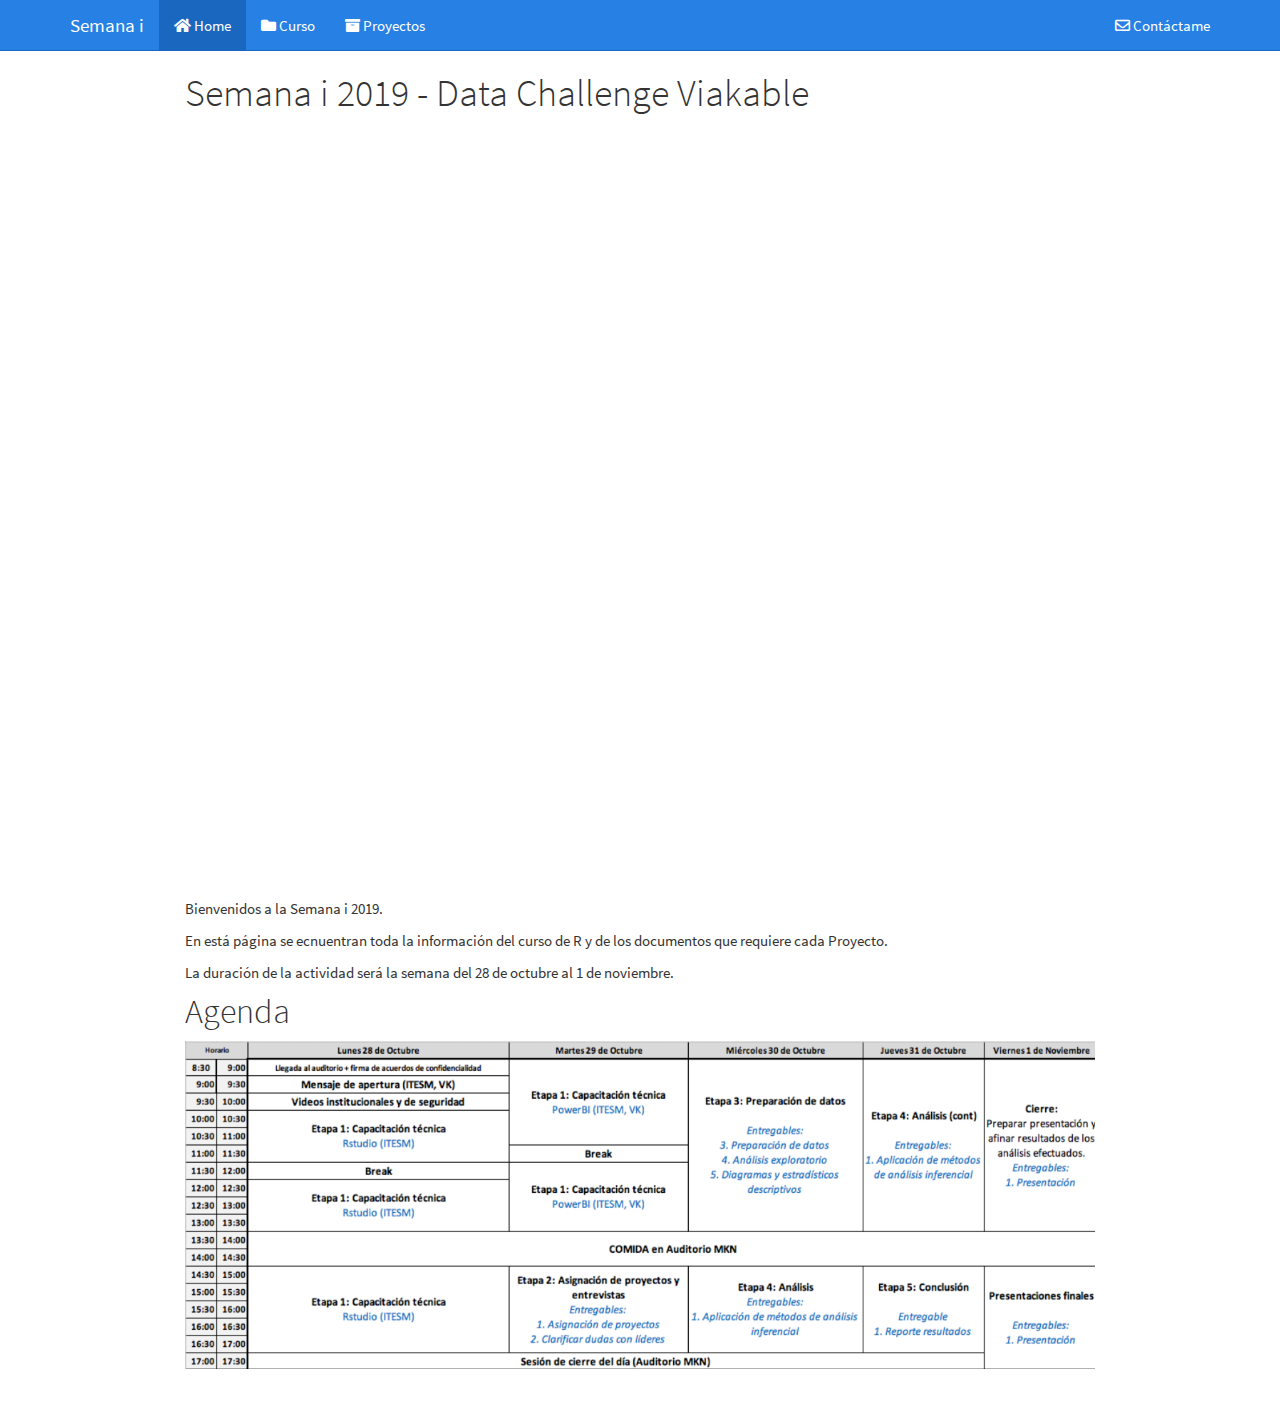
==== commit cd142da6: "Update index.html" ====
--- a/index.html
+++ b/index.html
@@ -313,10 +313,11 @@
 
 
 <h1 class="title toc-ignore">Semana i 2019 - Data Challenge Viakable</h1>
-<iframe src="https://powerva.microsoft.com/webchat/bots/40c012dd-8c26-44a7-b604-6dfee93627e7" frameborder="0" style="width: 1000; height: 1000;"></iframe>
+
 </div>
 
 
+<iframe src="https://powerva.microsoft.com/webchat/bots/40c012dd-8c26-44a7-b604-6dfee93627e7" frameborder="0" style="width: 100%; height: 768px;"></iframe>
 
 <p>Bienvenidos a la Semana i 2019.</p>
 <p>En está página se ecnuentran toda la información del curso de R y de los documentos que requiere cada Proyecto.</p>
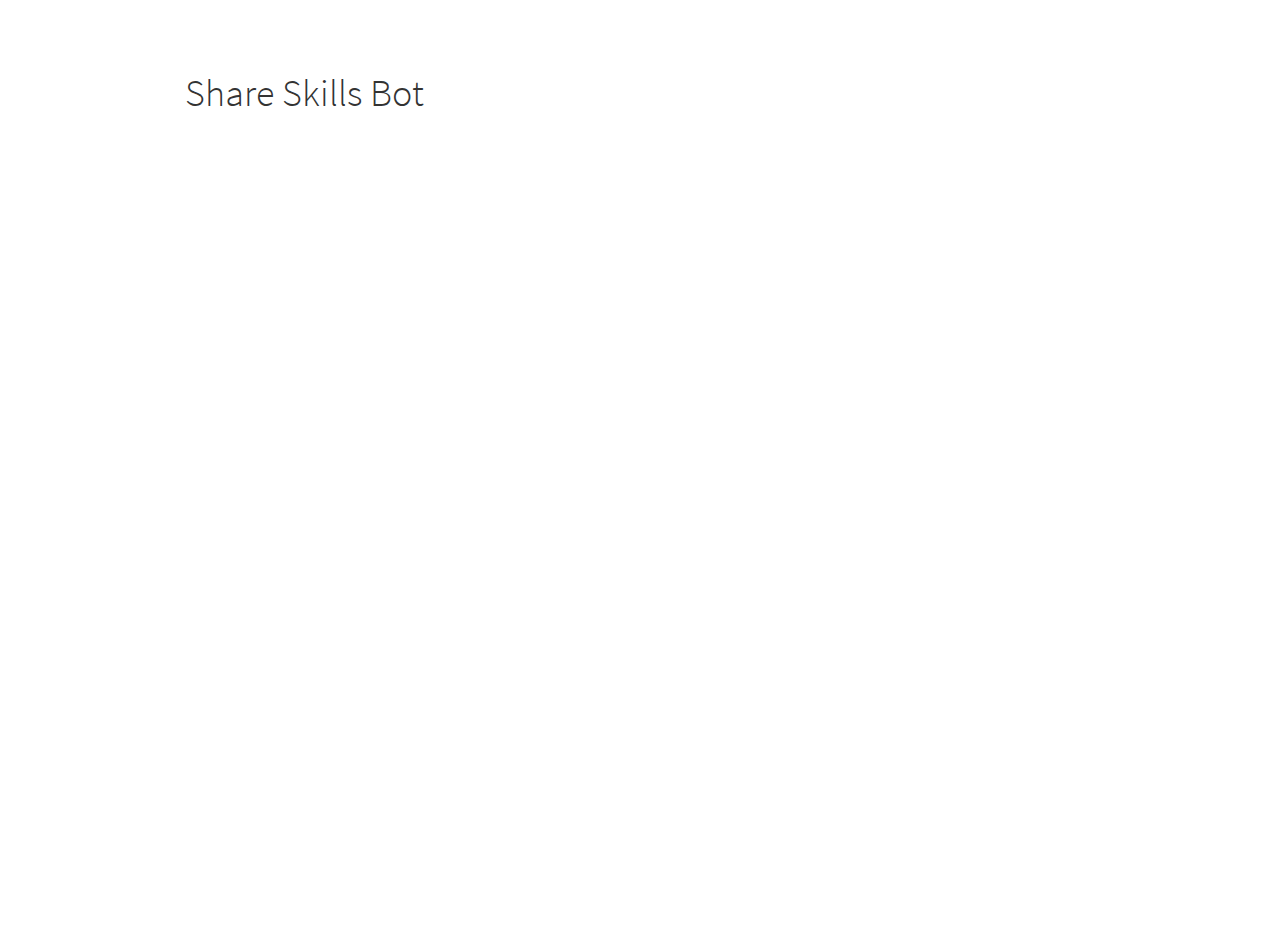
==== commit 9cb2823b: "Update index.html" ====
--- a/index.html
+++ b/index.html
@@ -260,7 +260,7 @@
 
 
 
-
+<!--
 <div class="navbar navbar-inverse  navbar-fixed-top" role="navigation">
   <div class="container">
     <div class="navbar-header">
@@ -304,27 +304,31 @@
   </a>
 </li>
       </ul>
-    </div><!--/.nav-collapse -->
-  </div><!--/.container -->
-</div><!--/.navbar -->
-
+    </div>
+  </div>
+</div>
+-->
 <div class="fluid-row" id="header">
 
 
-
+<!--
 <h1 class="title toc-ignore">Semana i 2019 - Data Challenge Viakable</h1>
+-->
+<h1 class="title toc-ignore">Share Skills Bot</h1>
 
 </div>
 
 
 <iframe src="https://powerva.microsoft.com/webchat/bots/40c012dd-8c26-44a7-b604-6dfee93627e7" frameborder="0" style="width: 100%; height: 768px;"></iframe>
 
+<!--
 <p>Bienvenidos a la Semana i 2019.</p>
 <p>En está página se ecnuentran toda la información del curso de R y de los documentos que requiere cada Proyecto.</p>
 <p>La duración de la actividad será la semana del 28 de octubre al 1 de noviembre.</p>
 <div id="agenda" class="section level1">
 <h1>Agenda</h1>
 <p><img src="Agenda.png"> </img></p>
+-->
 </div>
 
 
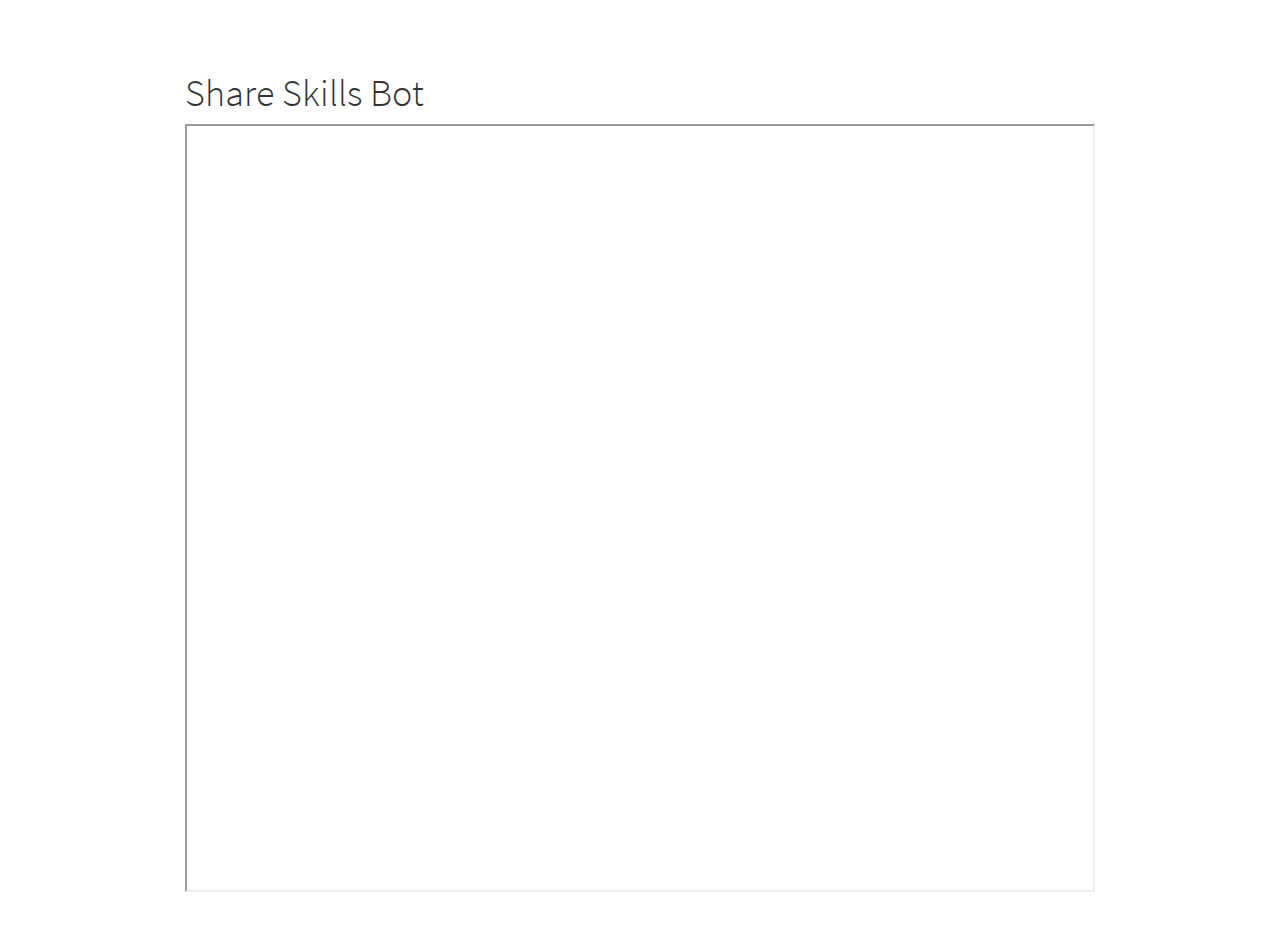
==== commit 18d2e02a: "Update index.html" ====
--- a/index.html
+++ b/index.html
@@ -319,7 +319,7 @@
 </div>
 
 
-<iframe src="https://powerva.microsoft.com/webchat/bots/40c012dd-8c26-44a7-b604-6dfee93627e7" frameborder="0" style="width: 100%; height: 768px;"></iframe>
+<iframe src="https://powerva.microsoft.com/webchat/bots/40c012dd-8c26-44a7-b604-6dfee93627e7" frameborder="1" style="width: 100%; height: 768px;"></iframe>
 
 <!--
 <p>Bienvenidos a la Semana i 2019.</p>
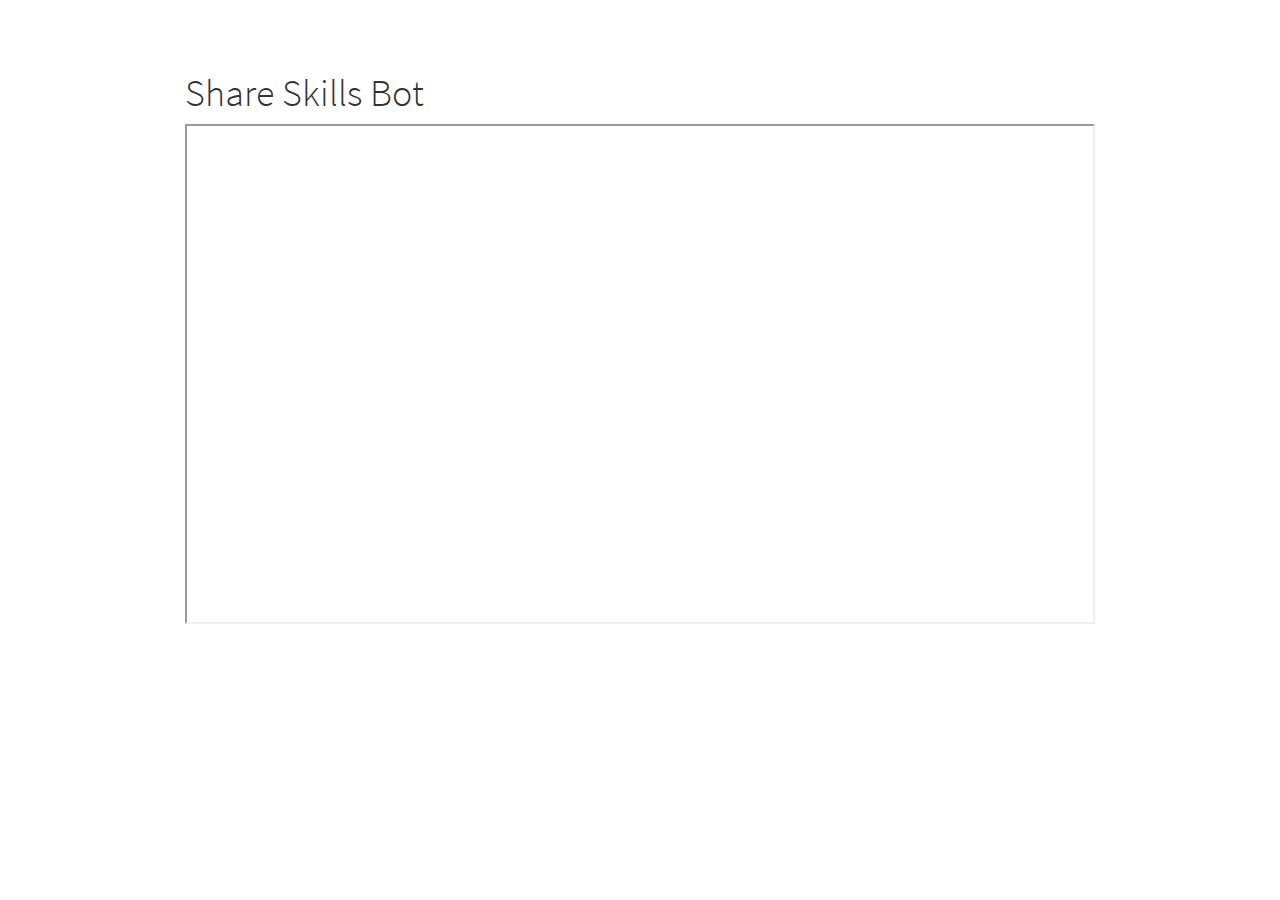
==== commit c16b9f7c: "Update index.html" ====
--- a/index.html
+++ b/index.html
@@ -318,8 +318,10 @@
 
 </div>
 
-
+<!--
 <iframe src="https://powerva.microsoft.com/webchat/bots/40c012dd-8c26-44a7-b604-6dfee93627e7" frameborder="1" style="width: 100%; height: 768px;"></iframe>
+-->
+<iframe src='https://webchat.botframework.com/embed/la-ShaSBot?s=-0.Y6.U3J23bY-RIoNZuiF~5dNQ-kuPO1~'  style='min-width: 400px; width: 100%; min-height: 500px;'></iframe>
 
 <!--
 <p>Bienvenidos a la Semana i 2019.</p>
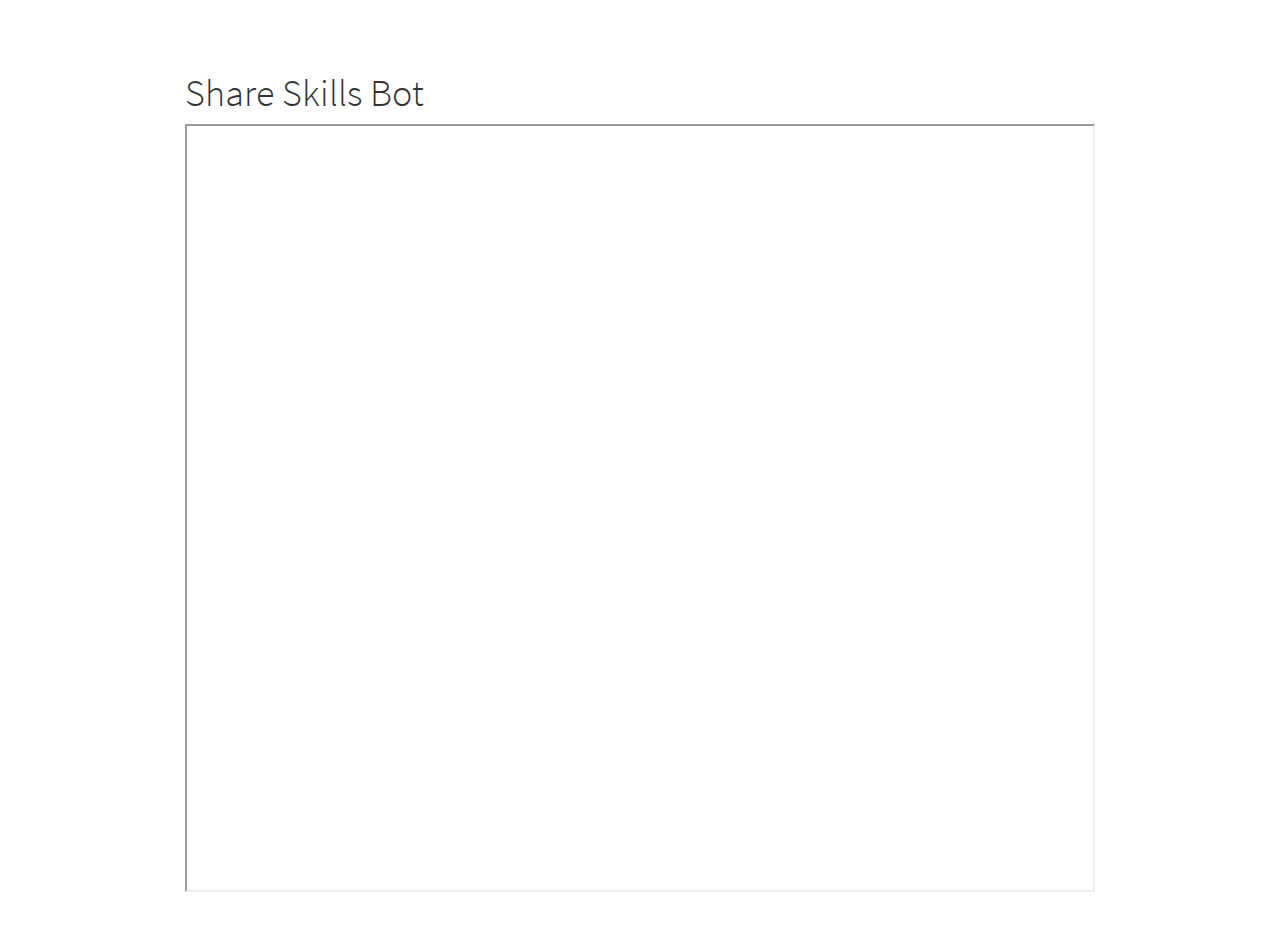
==== commit 2fc439a7: "Update index.html" ====
--- a/index.html
+++ b/index.html
@@ -11,8 +11,10 @@
 
 
 
-
+<!--
 <title>Semana i 2019 - Data Challenge Viakable</title>
+-->
+<title>ShareSkills Bot</title>
 
 <script src="site_libs/jquery-1.11.3/jquery.min.js"></script>
 <meta name="viewport" content="width=device-width, initial-scale=1" />
@@ -318,10 +320,7 @@
 
 </div>
 
-<!--
 <iframe src="https://powerva.microsoft.com/webchat/bots/40c012dd-8c26-44a7-b604-6dfee93627e7" frameborder="1" style="width: 100%; height: 768px;"></iframe>
--->
-<iframe src='https://webchat.botframework.com/embed/la-ShaSBot?s=-0.Y6.U3J23bY-RIoNZuiF~5dNQ-kuPO1~'  style='min-width: 400px; width: 100%; min-height: 500px;'></iframe>
 
 <!--
 <p>Bienvenidos a la Semana i 2019.</p>
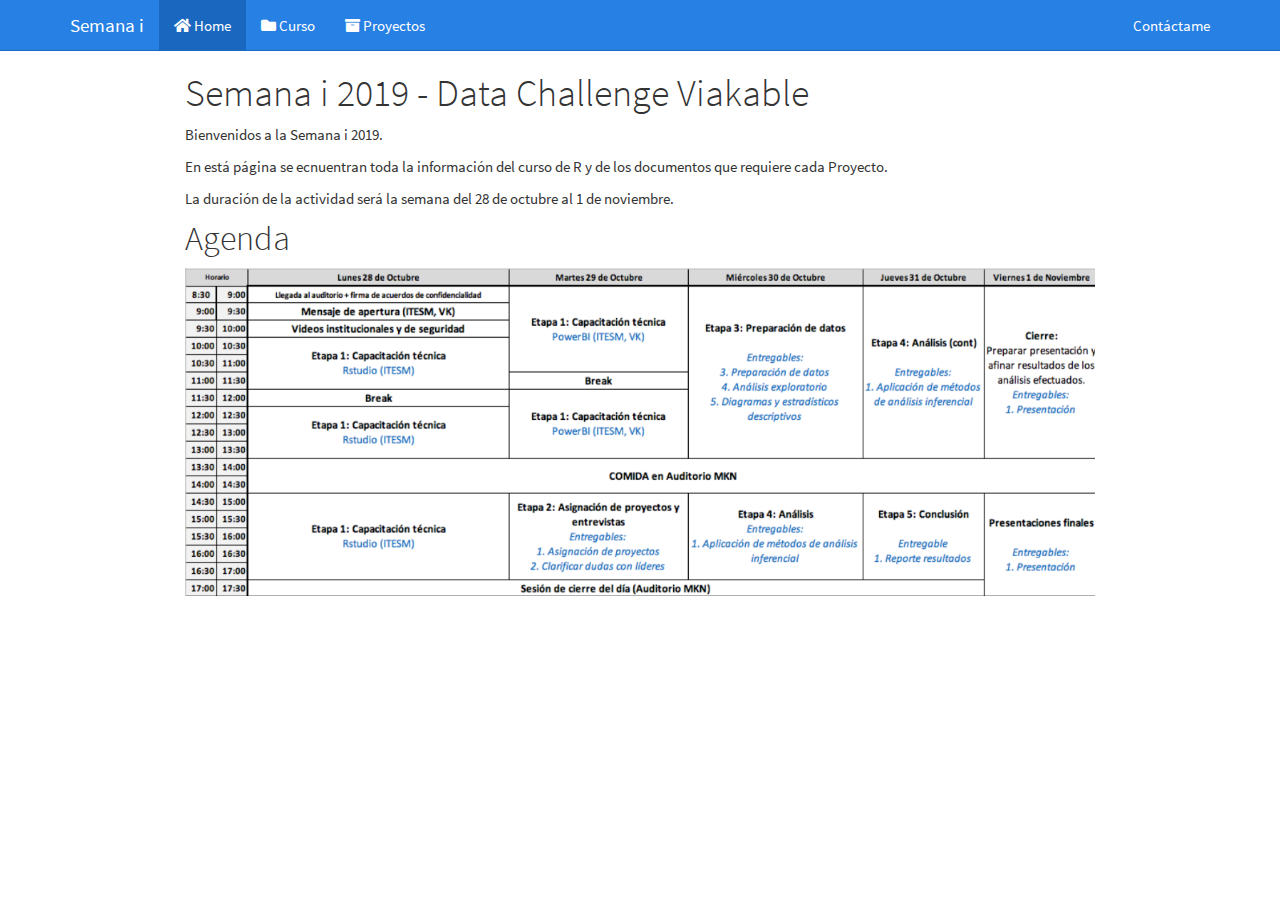
==== commit 1494832e: "update" ====
--- a/index.html
+++ b/index.html
@@ -1,21 +1,19 @@
 <!DOCTYPE html>
 
-<html xmlns="http://www.w3.org/1999/xhtml">
+<html>
 
 <head>
 
 <meta charset="utf-8" />
-<meta http-equiv="Content-Type" content="text/html; charset=utf-8" />
 <meta name="generator" content="pandoc" />
 <meta http-equiv="X-UA-Compatible" content="IE=EDGE" />
 
 
 
-<!--
+
 <title>Semana i 2019 - Data Challenge Viakable</title>
--->
-<title>ShareSkills Bot</title>
-
+
+<script src="site_libs/header-attrs-2.6/header-attrs.js"></script>
 <script src="site_libs/jquery-1.11.3/jquery.min.js"></script>
 <meta name="viewport" content="width=device-width, initial-scale=1" />
 <link href="site_libs/bootstrap-3.3.5/css/cosmo.min.css" rel="stylesheet" />
@@ -28,6 +26,15 @@
 <link href="site_libs/font-awesome-5.1.0/css/all.css" rel="stylesheet" />
 <link href="site_libs/font-awesome-5.1.0/css/v4-shims.css" rel="stylesheet" />
 
+<style type="text/css">
+  code{white-space: pre-wrap;}
+  span.smallcaps{font-variant: small-caps;}
+  span.underline{text-decoration: underline;}
+  div.column{display: inline-block; vertical-align: top; width: 50%;}
+  div.hanging-indent{margin-left: 1.5em; text-indent: -1.5em;}
+  ul.task-list{list-style: none;}
+    </style>
+
 <style type="text/css">code{white-space: pre;}</style>
 <style type="text/css">
   pre:not([class]) {
@@ -72,6 +79,7 @@
   text-align: left;
 }
 </style>
+
 
 
 
@@ -236,6 +244,7 @@
   border: none;
   display: inline-block;
   border-radius: 4px;
+  background-color: transparent;
 }
 
 .tabset-dropdown > .nav-tabs.nav-tabs-open > li {
@@ -262,7 +271,7 @@
 
 
 
-<!--
+
 <div class="navbar navbar-inverse  navbar-fixed-top" role="navigation">
   <div class="container">
     <div class="navbar-header">
@@ -277,21 +286,21 @@
       <ul class="nav navbar-nav">
         <li>
   <a href="index.html">
-    <span class="fa fa-home"></span>
+    <span class="fas fa-home"></span>
      
     Home
   </a>
 </li>
 <li>
   <a href="about.html">
-    <span class="fa fa-folder"></span>
+    <span class="fas fa-folder"></span>
      
     Curso
   </a>
 </li>
 <li>
   <a href="material.html">
-    <span class="fa fa-archive"></span>
+    <span class="fas fa-archive"></span>
      
     Proyectos
   </a>
@@ -300,36 +309,31 @@
       <ul class="nav navbar-nav navbar-right">
         <li>
   <a href="mailto:luisbv@tec.mx">
-    <span class="fa fa-envelope-o"></span>
+    <span class="fas fa-envelope-o"></span>
      
     Contáctame
   </a>
 </li>
       </ul>
-    </div>
-  </div>
+    </div><!--/.nav-collapse -->
+  </div><!--/.container -->
+</div><!--/.navbar -->
+
+<div class="fluid-row" id="header">
+
+
+
+<h1 class="title toc-ignore">Semana i 2019 - Data Challenge Viakable</h1>
+
 </div>
--->
-<div class="fluid-row" id="header">
-
-
-<!--
-<h1 class="title toc-ignore">Semana i 2019 - Data Challenge Viakable</h1>
--->
-<h1 class="title toc-ignore">Share Skills Bot</h1>
-
-</div>
-
-<iframe src="https://powerva.microsoft.com/webchat/bots/40c012dd-8c26-44a7-b604-6dfee93627e7" frameborder="1" style="width: 100%; height: 768px;"></iframe>
-
-<!--
+
+
 <p>Bienvenidos a la Semana i 2019.</p>
 <p>En está página se ecnuentran toda la información del curso de R y de los documentos que requiere cada Proyecto.</p>
 <p>La duración de la actividad será la semana del 28 de octubre al 1 de noviembre.</p>
 <div id="agenda" class="section level1">
 <h1>Agenda</h1>
 <p><img src="Agenda.png"> </img></p>
--->
 </div>
 
 
@@ -341,7 +345,7 @@
 
 // add bootstrap table styles to pandoc tables
 function bootstrapStylePandocTables() {
-  $('tr.header').parent('thead').parent('table').addClass('table table-condensed');
+  $('tr.odd').parent('tbody').parent('table').addClass('table table-condensed');
 }
 $(document).ready(function () {
   bootstrapStylePandocTables();
